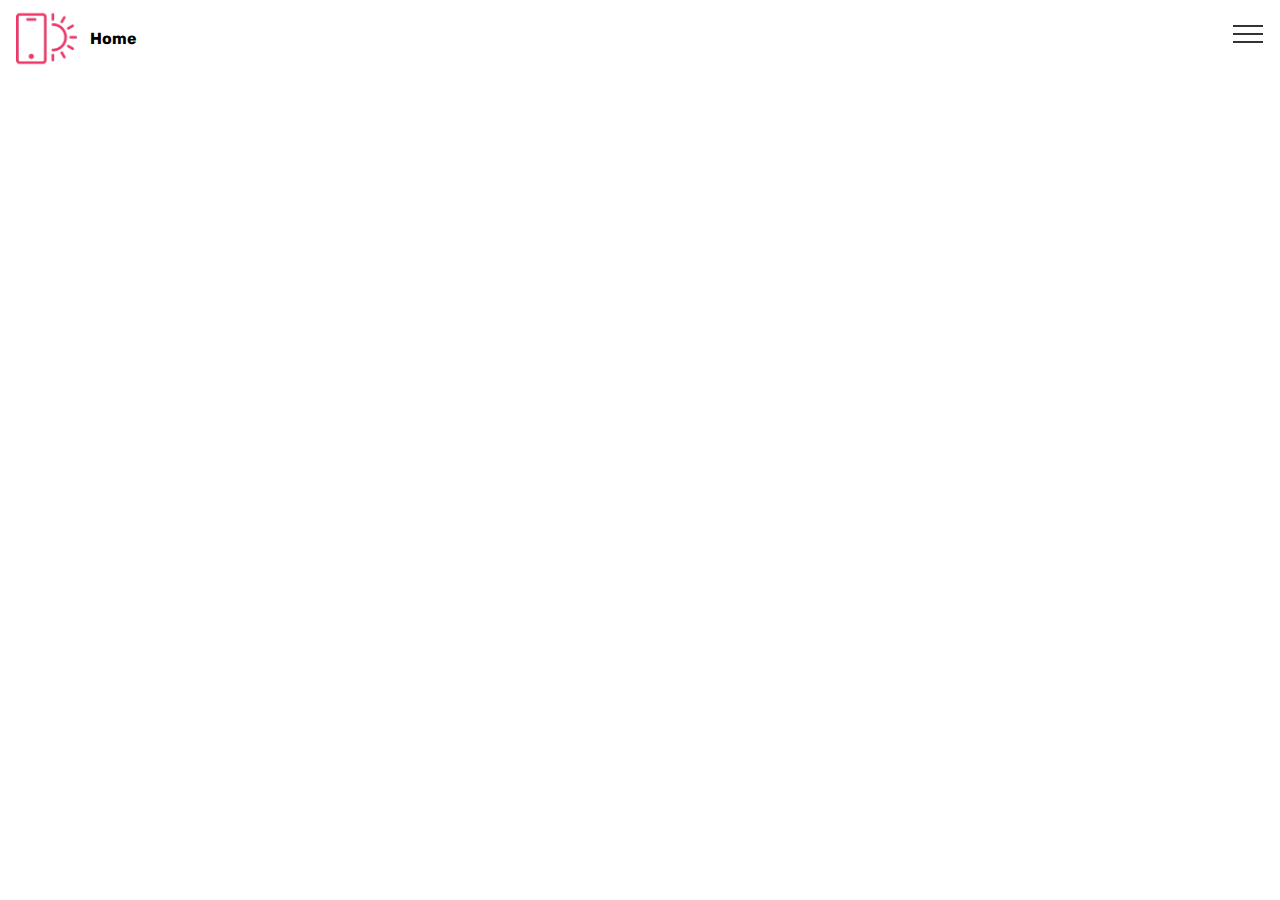
==== page1.html @ af526e58 "create github pages" ====
<!DOCTYPE html>
<html>
<head>
  <!-- Site made with Mobirise Website Builder v4.4.1, https://mobirise.com -->
  <meta charset="UTF-8">
  <meta http-equiv="X-UA-Compatible" content="IE=edge">
  <meta name="generator" content="Mobirise v4.4.1, mobirise.com">
  <meta name="viewport" content="width=device-width, initial-scale=1">
  <link rel="shortcut icon" href="assets/images/logo2.png" type="image/x-icon">
  <meta name="description" content="Website Maker Description">
  <title>Page 1</title>
  <link rel="stylesheet" href="assets/web/assets/mobirise-icons/mobirise-icons.css">
  <link rel="stylesheet" href="assets/tether/tether.min.css">
  <link rel="stylesheet" href="assets/bootstrap/css/bootstrap.min.css">
  <link rel="stylesheet" href="assets/bootstrap/css/bootstrap-grid.min.css">
  <link rel="stylesheet" href="assets/bootstrap/css/bootstrap-reboot.min.css">
  <link rel="stylesheet" href="assets/dropdown/css/style.css">
  <link rel="stylesheet" href="assets/theme/css/style.css">
  <link rel="stylesheet" href="assets/mobirise/css/mbr-additional.css" type="text/css">
  
  
  
</head>
<body>
<section class="menu cid-qCxR1X4GWR" once="menu" id="menu1-2" data-rv-view="623">

    

    <nav class="navbar navbar-expand beta-menu navbar-dropdown align-items-center collapsed">
        <button class="navbar-toggler navbar-toggler-right" type="button" data-toggle="collapse" data-target="#navbarSupportedContent" aria-controls="navbarSupportedContent" aria-expanded="false" aria-label="Toggle navigation">
            <div class="hamburger">
                <span></span>
                <span></span>
                <span></span>
                <span></span>
            </div>
        </button>
        <div class="menu-logo">
            <div class="navbar-brand">
                <span class="navbar-logo">
                    <a href="https://mobirise.com">
                         <img src="assets/images/logo2.png" alt="Mobirise" media-simple="true" style="height: 3.8rem;">
                    </a>
                </span>
                <span class="navbar-caption-wrap"><a class="navbar-caption text-black display-4" href="index.html">
                        Home</a></span>
            </div>
        </div>
        <div class="collapse navbar-collapse" id="navbarSupportedContent">
            <ul class="navbar-nav nav-dropdown nav-right" data-app-modern-menu="true"><li class="nav-item">
                    <a class="nav-link link text-black display-4" href="page2.html">Team</a>
                </li>
                <li class="nav-item dropdown">
                    <a class="nav-link link text-black display-4" href="page3.html">
                        
                        Vooronderzoek<br></a>
                </li><li class="nav-item"><a class="nav-link link text-black display-4" href="page3.html">
                        
                        Proces<br></a></li><li class="nav-item"><a class="nav-link link text-black display-4" href="page3.html">
                        
                        product<br><br><br></a></li></ul>
            
        </div>
    </nav>
</section>


  <section class="engine"><a href="https://mobirise.co/p">bootstrap navbar</a></section><script src="assets/web/assets/jquery/jquery.min.js"></script>
  <script src="assets/popper/popper.min.js"></script>
  <script src="assets/tether/tether.min.js"></script>
  <script src="assets/bootstrap/js/bootstrap.min.js"></script>
  <script src="assets/smooth-scroll/smooth-scroll.js"></script>
  <script src="assets/dropdown/js/script.min.js"></script>
  <script src="assets/touch-swipe/jquery.touch-swipe.min.js"></script>
  <script src="assets/theme/js/script.js"></script>
  
  
</body>
</html>
---- assets/web/assets/mobirise-icons/mobirise-icons.css ----
@font-face {
  font-family: 'MobiriseIcons';
  src:  url('mobirise-icons.eot?spat4u');
  src:  url('mobirise-icons.eot?spat4u#iefix') format('embedded-opentype'),
    url('mobirise-icons.ttf?spat4u') format('truetype'),
    url('mobirise-icons.woff?spat4u') format('woff'),
    url('mobirise-icons.svg?spat4u#MobiriseIcons') format('svg');
  font-weight: normal;
  font-style: normal;
}

[class^="mbri-"], [class*=" mbri-"] {
  /* use !important to prevent issues with browser extensions that change fonts */
  font-family: MobiriseIcons !important;
  speak: none;
  font-style: normal;
  font-weight: normal;
  font-variant: normal;
  text-transform: none;
  line-height: 1;

  /* Better Font Rendering =========== */
  -webkit-font-smoothing: antialiased;
  -moz-osx-font-smoothing: grayscale;
}

.mbri-add-submenu:before {
  content: "\e900";
}
.mbri-alert:before {
  content: "\e901";
}
.mbri-align-center:before {
  content: "\e902";
}
.mbri-align-justify:before {
  content: "\e903";
}
.mbri-align-left:before {
  content: "\e904";
}
.mbri-align-right:before {
  content: "\e905";
}
.mbri-android:before {
  content: "\e906";
}
.mbri-apple:before {
  content: "\e907";
}
.mbri-arrow-down:before {
  content: "\e908";
}
.mbri-arrow-next:before {
  content: "\e909";
}
.mbri-arrow-prev:before {
  content: "\e90a";
}
.mbri-arrow-up:before {
  content: "\e90b";
}
.mbri-bold:before {
  content: "\e90c";
}
.mbri-bookmark:before {
  content: "\e90d";
}
.mbri-bootstrap:before {
  content: "\e90e";
}
.mbri-briefcase:before {
  content: "\e90f";
}
.mbri-browse:before {
  content: "\e910";
}
.mbri-bulleted-list:before {
  content: "\e911";
}
.mbri-calendar:before {
  content: "\e912";
}
.mbri-camera:before {
  content: "\e913";
}
.mbri-cart-add:before {
  content: "\e914";
}
.mbri-cart-full:before {
  content: "\e915";
}
.mbri-cash:before {
  content: "\e916";
}
.mbri-change-style:before {
  content: "\e917";
}
.mbri-chat:before {
  content: "\e918";
}
.mbri-clock:before {
  content: "\e919";
}
.mbri-close:before {
  content: "\e91a";
}
.mbri-cloud:before {
  content: "\e91b";
}
.mbri-code:before {
  content: "\e91c";
}
.mbri-contact-form:before {
  content: "\e91d";
}
.mbri-credit-card:before {
  content: "\e91e";
}
.mbri-cursor-click:before {
  content: "\e91f";
}
.mbri-cust-feedback:before {
  content: "\e920";
}
.mbri-database:before {
  content: "\e921";
}
.mbri-delivery:before {
  content: "\e922";
}
.mbri-desktop:before {
  content: "\e923";
}
.mbri-devices:before {
  content: "\e924";
}
.mbri-down:before {
  content: "\e925";
}
.mbri-download:before {
  content: "\e989";
}
.mbri-drag-n-drop:before {
  content: "\e927";
}
.mbri-drag-n-drop2:before {
  content: "\e928";
}
.mbri-edit:before {
  content: "\e929";
}
.mbri-edit2:before {
  content: "\e92a";
}
.mbri-error:before {
  content: "\e92b";
}
.mbri-extension:before {
  content: "\e92c";
}
.mbri-features:before {
  content: "\e92d";
}
.mbri-file:before {
  content: "\e92e";
}
.mbri-flag:before {
  content: "\e92f";
}
.mbri-folder:before {
  content: "\e930";
}
.mbri-gift:before {
  content: "\e931";
}
.mbri-github:before {
  content: "\e932";
}
.mbri-globe:before {
  content: "\e933";
}
.mbri-globe-2:before {
  content: "\e934";
}
.mbri-growing-chart:before {
  content: "\e935";
}
.mbri-hearth:before {
  content: "\e936";
}
.mbri-help:before {
  content: "\e937";
}
.mbri-home:before {
  content: "\e938";
}
.mbri-hot-cup:before {
  content: "\e939";
}
.mbri-idea:before {
  content: "\e93a";
}
.mbri-image-gallery:before {
  content: "\e93b";
}
.mbri-image-slider:before {
  content: "\e93c";
}
.mbri-info:before {
  content: "\e93d";
}
.mbri-italic:before {
  content: "\e93e";
}
.mbri-key:before {
  content: "\e93f";
}
.mbri-laptop:before {
  content: "\e940";
}
.mbri-layers:before {
  content: "\e941";
}
.mbri-left-right:before {
  content: "\e942";
}
.mbri-left:before {
  content: "\e943";
}
.mbri-letter:before {
  content: "\e944";
}
.mbri-like:before {
  content: "\e945";
}
.mbri-link:before {
  content: "\e946";
}
.mbri-lock:before {
  content: "\e947";
}
.mbri-login:before {
  content: "\e948";
}
.mbri-logout:before {
  content: "\e949";
}
.mbri-magic-stick:before {
  content: "\e94a";
}
.mbri-map-pin:before {
  content: "\e94b";
}
.mbri-menu:before {
  content: "\e94c";
}
.mbri-mobile:before {
  content: "\e94d";
}
.mbri-mobile2:before {
  content: "\e94e";
}
.mbri-mobirise:before {
  content: "\e94f";
}
.mbri-more-horizontal:before {
  content: "\e950";
}
.mbri-more-vertical:before {
  content: "\e951";
}
.mbri-music:before {
  content: "\e952";
}
.mbri-new-file:before {
  content: "\e953";
}
.mbri-numbered-list:before {
  content: "\e954";
}
.mbri-opened-folder:before {
  content: "\e955";
}
.mbri-pages:before {
  content: "\e956";
}
.mbri-paper-plane:before {
  content: "\e957";
}
.mbri-paperclip:before {
  content: "\e958";
}
.mbri-photo:before {
  content: "\e959";
}
.mbri-photos:before {
  content: "\e95a";
}
.mbri-pin:before {
  content: "\e95b";
}
.mbri-play:before {
  content: "\e95c";
}
.mbri-plus:before {
  content: "\e95d";
}
.mbri-preview:before {
  content: "\e95e";
}
.mbri-print:before {
  content: "\e95f";
}
.mbri-protect:before {
  content: "\e960";
}
.mbri-question:before {
  content: "\e961";
}
.mbri-quote-left:before {
  content: "\e962";
}
.mbri-quote-right:before {
  content: "\e963";
}
.mbri-refresh:before {
  content: "\e964";
}
.mbri-responsive:before {
  content: "\e965";
}
.mbri-right:before {
  content: "\e966";
}
.mbri-rocket:before {
  content: "\e967";
}
.mbri-sad-face:before {
  content: "\e968";
}
.mbri-sale:before {
  content: "\e969";
}
.mbri-save:before {
  content: "\e96a";
}
.mbri-search:before {
  content: "\e96b";
}
.mbri-setting:before {
  content: "\e96c";
}
.mbri-setting2:before {
  content: "\e96d";
}
.mbri-setting3:before {
  content: "\e96e";
}
.mbri-share:before {
  content: "\e96f";
}
.mbri-shopping-bag:before {
  content: "\e970";
}
.mbri-shopping-basket:before {
  content: "\e971";
}
.mbri-shopping-cart:before {
  content: "\e972";
}
.mbri-sites:before {
  content: "\e973";
}
.mbri-smile-face:before {
  content: "\e974";
}
.mbri-speed:before {
  content: "\e975";
}
.mbri-star:before {
  content: "\e976";
}
.mbri-success:before {
  content: "\e977";
}
.mbri-sun:before {
  content: "\e978";
}
.mbri-sun2:before {
  content: "\e979";
}
.mbri-tablet:before {
  content: "\e97a";
}
.mbri-tablet-vertical:before {
  content: "\e97b";
}
.mbri-target:before {
  content: "\e97c";
}
.mbri-timer:before {
  content: "\e97d";
}
.mbri-to-ftp:before {
  content: "\e97e";
}
.mbri-to-local-drive:before {
  content: "\e97f";
}
.mbri-touch-swipe:before {
  content: "\e980";
}
.mbri-touch:before {
  content: "\e981";
}
.mbri-trash:before {
  content: "\e982";
}
.mbri-underline:before {
  content: "\e983";
}
.mbri-unlink:before {
  content: "\e984";
}
.mbri-unlock:before {
  content: "\e985";
}
.mbri-up-down:before {
  content: "\e986";
}
.mbri-up:before {
  content: "\e987";
}
.mbri-update:before {
  content: "\e988";
}
.mbri-upload:before {
 content: "\e926"; 
}
.mbri-user:before {
  content: "\e98a";
}
.mbri-user2:before {
  content: "\e98b";
}
.mbri-users:before {
  content: "\e98c";
}
.mbri-video:before {
  content: "\e98d";
}
.mbri-video-play:before {
  content: "\e98e";
}
.mbri-watch:before {
  content: "\e98f";
}
.mbri-website-theme:before {
  content: "\e990";
}
.mbri-wifi:before {
  content: "\e991";
}
.mbri-windows:before {
  content: "\e992";
}
.mbri-zoom-out:before {
  content: "\e993";
}
.mbri-redo:before {
  content: "\e994";
}
.mbri-undo:before {
  content: "\e995";
}
---- assets/dropdown/css/style.css ----
.navbar-dropdown {
  left: 0;
  padding: 0;
  position: absolute;
  right: 0;
  top: 0;
  transition: all 0.45s ease;
  z-index: 1030;
  background: #282828; }
  .navbar-dropdown .navbar-logo {
    margin-right: 0.8rem;
    transition: margin 0.3s ease-in-out;
    vertical-align: middle; }
    .navbar-dropdown .navbar-logo img {
      height: 3.125rem;
      transition: all 0.3s ease-in-out; }
    .navbar-dropdown .navbar-logo.mbr-iconfont {
      font-size: 3.125rem;
      line-height: 3.125rem; }
  .navbar-dropdown .navbar-caption {
    font-weight: 700;
    white-space: normal;
    vertical-align: -4px;
    line-height: 3.125rem !important; }
    .navbar-dropdown .navbar-caption, .navbar-dropdown .navbar-caption:hover {
      color: inherit;
      text-decoration: none; }
  .navbar-dropdown .mbr-iconfont + .navbar-caption {
    vertical-align: -1px; }
  .navbar-dropdown.navbar-fixed-top {
    position: fixed; }
  .navbar-dropdown .navbar-brand span {
    vertical-align: -4px; }
  .navbar-dropdown.bg-color.transparent {
    background: none; }
  .navbar-dropdown.navbar-short .navbar-brand {
    padding: 0.625rem 0; }
    .navbar-dropdown.navbar-short .navbar-brand span {
      vertical-align: -1px; }
  .navbar-dropdown.navbar-short .navbar-caption {
    line-height: 2.375rem !important;
    vertical-align: -2px; }
  .navbar-dropdown.navbar-short .navbar-logo {
    margin-right: 0.5rem; }
    .navbar-dropdown.navbar-short .navbar-logo img {
      height: 2.375rem; }
    .navbar-dropdown.navbar-short .navbar-logo.mbr-iconfont {
      font-size: 2.375rem;
      line-height: 2.375rem; }
  .navbar-dropdown.navbar-short .mbr-table-cell {
    height: 3.625rem; }
  .navbar-dropdown .navbar-close {
    left: 0.6875rem;
    position: fixed;
    top: 0.75rem;
    z-index: 1000; }
  .navbar-dropdown .hamburger-icon {
    content: "";
    display: inline-block;
    vertical-align: middle;
    width: 16px;
    -webkit-box-shadow: 0 -6px 0 1px #282828,0 0 0 1px #282828,0 6px 0 1px #282828;
    -moz-box-shadow: 0 -6px 0 1px #282828,0 0 0 1px #282828,0 6px 0 1px #282828;
    box-shadow: 0 -6px 0 1px #282828,0 0 0 1px #282828,0 6px 0 1px #282828; }

.dropdown-menu .dropdown-toggle[data-toggle="dropdown-submenu"]::after {
  border-bottom: 0.35em solid transparent;
  border-left: 0.35em solid;
  border-right: 0;
  border-top: 0.35em solid transparent;
  margin-left: 0.3rem; }

.dropdown-menu .dropdown-item:focus {
  outline: 0; }

.nav-dropdown {
  font-size: 0.75rem;
  font-weight: 500;
  height: auto !important; }
  .nav-dropdown .nav-btn {
    padding-left: 1rem; }
  .nav-dropdown .link {
    margin: .667em 1.667em;
    font-weight: 500;
    padding: 0;
    transition: color .2s ease-in-out; }
    .nav-dropdown .link.dropdown-toggle {
      margin-right: 2.583em; }
      .nav-dropdown .link.dropdown-toggle::after {
        margin-left: .25rem;
        border-top: 0.35em solid;
        border-right: 0.35em solid transparent;
        border-left: 0.35em solid transparent;
        border-bottom: 0; }
      .nav-dropdown .link.dropdown-toggle[aria-expanded="true"] {
        margin: 0;
        padding: 0.667em 3.263em  0.667em 1.667em; }
  .nav-dropdown .link::after,
  .nav-dropdown .dropdown-item::after {
    color: inherit; }
  .nav-dropdown .btn {
    font-size: 0.75rem;
    font-weight: 700;
    letter-spacing: 0;
    margin-bottom: 0;
    padding-left: 1.25rem;
    padding-right: 1.25rem; }
  .nav-dropdown .dropdown-menu {
    border-radius: 0;
    border: 0;
    left: 0;
    margin: 0;
    padding-bottom: 1.25rem;
    padding-top: 1.25rem;
    position: relative; }
  .nav-dropdown .dropdown-submenu {
    margin-left: 0.125rem;
    top: 0; }
  .nav-dropdown .dropdown-item {
    font-weight: 500;
    line-height: 2;
    padding: 0.3846em 4.615em 0.3846em 1.5385em;
    position: relative;
    transition: color .2s ease-in-out, background-color .2s ease-in-out; }
    .nav-dropdown .dropdown-item::after {
      margin-top: -0.3077em;
      position: absolute;
      right: 1.1538em;
      top: 50%; }
    .nav-dropdown .dropdown-item:focus, .nav-dropdown .dropdown-item:hover {
      background: none; }

@media (max-width: 767px) {
  .nav-dropdown.navbar-toggleable-sm {
    bottom: 0;
    display: none;
    left: 0;
    overflow-x: hidden;
    position: fixed;
    top: 0;
    transform: translateX(-100%);
    -ms-transform: translateX(-100%);
    -webkit-transform: translateX(-100%);
    width: 18.75rem;
    z-index: 999; } }
.nav-dropdown.navbar-toggleable-xl {
  bottom: 0;
  display: none;
  left: 0;
  overflow-x: hidden;
  position: fixed;
  top: 0;
  transform: translateX(-100%);
  -ms-transform: translateX(-100%);
  -webkit-transform: translateX(-100%);
  width: 18.75rem;
  z-index: 999; }

.nav-dropdown-sm {
  display: block !important;
  overflow-x: hidden;
  overflow: auto;
  padding-top: 3.875rem; }
  .nav-dropdown-sm::after {
    content: "";
    display: block;
    height: 3rem;
    width: 100%; }
  .nav-dropdown-sm.collapse.in ~ .navbar-close {
    display: block !important; }
  .nav-dropdown-sm.collapsing, .nav-dropdown-sm.collapse.in {
    transform: translateX(0);
    -ms-transform: translateX(0);
    -webkit-transform: translateX(0);
    transition: all 0.25s ease-out;
    -webkit-transition: all 0.25s ease-out;
    background: #282828; }
  .nav-dropdown-sm.collapsing[aria-expanded="false"] {
    transform: translateX(-100%);
    -ms-transform: translateX(-100%);
    -webkit-transform: translateX(-100%); }
  .nav-dropdown-sm .nav-item {
    display: block;
    margin-left: 0 !important;
    padding-left: 0; }
  .nav-dropdown-sm .link,
  .nav-dropdown-sm .dropdown-item {
    border-top: 1px dotted rgba(255, 255, 255, 0.1);
    font-size: 0.8125rem;
    line-height: 1.6;
    margin: 0 !important;
    padding: 0.875rem 2.4rem 0.875rem 1.5625rem !important;
    position: relative;
    white-space: normal; }
    .nav-dropdown-sm .link:focus, .nav-dropdown-sm .link:hover,
    .nav-dropdown-sm .dropdown-item:focus,
    .nav-dropdown-sm .dropdown-item:hover {
      background: rgba(0, 0, 0, 0.2) !important;
      color: #c0a375; }
  .nav-dropdown-sm .nav-btn {
    position: relative;
    padding: 1.5625rem 1.5625rem 0 1.5625rem; }
    .nav-dropdown-sm .nav-btn::before {
      border-top: 1px dotted rgba(255, 255, 255, 0.1);
      content: "";
      left: 0;
      position: absolute;
      top: 0;
      width: 100%; }
    .nav-dropdown-sm .nav-btn + .nav-btn {
      padding-top: 0.625rem; }
      .nav-dropdown-sm .nav-btn + .nav-btn::before {
        display: none; }
  .nav-dropdown-sm .btn {
    padding: 0.625rem 0; }
  .nav-dropdown-sm .dropdown-toggle[data-toggle="dropdown-submenu"]::after {
    margin-left: .25rem;
    border-top: 0.35em solid;
    border-right: 0.35em solid transparent;
    border-left: 0.35em solid transparent;
    border-bottom: 0; }
  .nav-dropdown-sm .dropdown-toggle[data-toggle="dropdown-submenu"][aria-expanded="true"]::after {
    border-top: 0;
    border-right: 0.35em solid transparent;
    border-left: 0.35em solid transparent;
    border-bottom: 0.35em solid; }
  .nav-dropdown-sm .dropdown-menu {
    margin: 0;
    padding: 0;
    position: relative;
    top: 0;
    left: 0;
    width: 100%;
    border: 0;
    float: none;
    border-radius: 0;
    background: none; }
  .nav-dropdown-sm .dropdown-submenu {
    left: 100%;
    margin-left: 0.125rem;
    margin-top: -1.25rem;
    top: 0; }

.navbar-toggleable-sm .nav-dropdown .dropdown-menu {
  position: absolute; }

.navbar-toggleable-sm .nav-dropdown .dropdown-submenu {
  left: 100%;
  margin-left: 0.125rem;
  margin-top: -1.25rem;
  top: 0; }

.navbar-toggleable-sm.opened .nav-dropdown .dropdown-menu {
  position: relative; }

.navbar-toggleable-sm.opened .nav-dropdown .dropdown-submenu {
  left: 0;
  margin-left: 00rem;
  margin-top: 0rem;
  top: 0; }

.is-builder .nav-dropdown.collapsing {
  transition: none !important; }

/*# sourceMappingURL=style.css.map */
---- assets/theme/css/style.css ----
.engine {
	position: absolute;
	text-indent: -2400px;
	text-align: center;
	padding: 0;
	top: 0;
	left: -2400px;
}/*!
 * Mobirise v4 theme (https://mobirise.com/)
 * Copyright 2017 Mobirise
 */
section {
  background-color: #eeeeee; }

section,
.container,
.container-fluid {
  position: relative;
  word-wrap: break-word; }

a.mbr-iconfont:hover {
  text-decoration: none; }

.article .lead p, .article .lead ul, .article .lead ol, .article .lead pre, .article .lead blockquote {
  margin-bottom: 0; }

a {
  font-style: normal;
  font-weight: 400;
  cursor: pointer; }
  a, a:hover {
    text-decoration: none; }

figure {
  margin-bottom: 0; }

body {
  color: #232323; }

h1, h2, h3, h4, h5, h6,
.h1, .h2, .h3, .h4, .h5, .h6,
.display-1, .display-2, .display-3, .display-4 {
  line-height: 1;
  word-break: break-word;
  word-wrap: break-word; }

b, strong {
  font-weight: bold; }

blockquote {
  padding: 10px 0 10px 20px;
  position: relative;
  border-left: 2px solid;
  border-color: #ff3366; }

input:-webkit-autofill, input:-webkit-autofill:hover, input:-webkit-autofill:focus, input:-webkit-autofill:active {
  transition-delay: 9999s;
  transition-property: background-color, color; }

textarea[type="hidden"] {
  display: none; }

body {
  position: relative; }

section {
  background-position: 50% 50%;
  background-repeat: no-repeat;
  background-size: cover; }
  section .mbr-background-video,
  section .mbr-background-video-preview {
    position: absolute;
    bottom: 0;
    left: 0;
    right: 0;
    top: 0; }

.hidden {
  visibility: hidden; }

.mbr-z-index20 {
  z-index: 20; }

/*! Base colors */
.mbr-white {
  color: #ffffff; }

.mbr-black {
  color: #000000; }

.mbr-bg-white {
  background-color: #ffffff; }

.mbr-bg-black {
  background-color: #000000; }

/*! Text-aligns */
.align-left {
  text-align: left; }

.align-center {
  text-align: center; }

.align-right {
  text-align: right; }

@media (max-width: 767px) {
  .align-left, .align-center, .align-right, .mbr-section-btn, .mbr-section-title {
    text-align: center; } }
/*! Font-weight  */
.mbr-light {
  font-weight: 300; }

.mbr-regular {
  font-weight: 400; }

.mbr-semibold {
  font-weight: 500; }

.mbr-bold {
  font-weight: 700; }

/*! Media  */
.media-size-item {
  -webkit-flex: 1 1 auto;
  -moz-flex: 1 1 auto;
  -ms-flex: 1 1 auto;
  -o-flex: 1 1 auto;
  flex: 1 1 auto; }

.media-content {
  -webkit-flex-basis: 100%;
  flex-basis: 100%; }

.media-container-row {
  display: -ms-flexbox;
  display: -webkit-flex;
  display: flex;
  -webkit-flex-direction: row;
  -ms-flex-direction: row;
  flex-direction: row;
  -webkit-flex-wrap: wrap;
  -ms-flex-wrap: wrap;
  flex-wrap: wrap;
  -webkit-justify-content: center;
  -ms-flex-pack: center;
  justify-content: center;
  -webkit-align-content: center;
  -ms-flex-line-pack: center;
  align-content: center;
  -webkit-align-items: start;
  -ms-flex-align: start;
  align-items: start; }
  .media-container-row .media-size-item {
    width: 400px; }

.media-container-column {
  display: -ms-flexbox;
  display: -webkit-flex;
  display: flex;
  -webkit-flex-direction: column;
  -ms-flex-direction: column;
  flex-direction: column;
  -webkit-flex-wrap: wrap;
  -ms-flex-wrap: wrap;
  flex-wrap: wrap;
  -webkit-justify-content: center;
  -ms-flex-pack: center;
  justify-content: center;
  -webkit-align-content: center;
  -ms-flex-line-pack: center;
  align-content: center;
  -webkit-align-items: stretch;
  -ms-flex-align: stretch;
  align-items: stretch; }
  .media-container-column > * {
    width: 100%; }

@media (min-width: 992px) {
  .media-container-row {
    -webkit-flex-wrap: nowrap;
    -ms-flex-wrap: nowrap;
    flex-wrap: nowrap; } }
figure {
  overflow: hidden; }

figure[mbr-media-size] {
  transition: width 0.1s; }

.mbr-figure img, .mbr-figure iframe {
  display: block;
  width: 100%; }

.card {
  background-color: transparent;
  border: none; }

.card-img {
  text-align: center;
  flex-shrink: 0; }

.media {
  max-width: 100%;
  margin: 0 auto; }

.mbr-figure {
  -ms-flex-item-align: center;
  -ms-grid-row-align: center;
  -webkit-align-self: center;
  align-self: center; }

.media-container > div {
  max-width: 100%; }

.mbr-figure img, .card-img img {
  width: 100%; }

@media (max-width: 991px) {
  .media-size-item {
    width: auto !important; }

  .media {
    width: auto; }

  .mbr-figure {
    width: 100% !important; } }
/*! Buttons */
.mbr-section-btn {
  margin-left: -.25rem;
  margin-right: -.25rem;
  font-size: 0; }

nav .mbr-section-btn {
  margin-left: 0rem;
  margin-right: 0rem; }

/*! Btn icon margin */
.btn .mbr-iconfont, .btn.btn-sm .mbr-iconfont {
  cursor: pointer;
  margin-right: 0.5rem; }

.btn.btn-md .mbr-iconfont, .btn.btn-md .mbr-iconfont {
  margin-right: 0.8rem; }

.mbr-regular {
  font-weight: 400; }

.mbr-semibold {
  font-weight: 500; }

.mbr-bold {
  font-weight: 700; }

[type="submit"] {
  -webkit-appearance: none; }

/*! Full-screen */
.mbr-fullscreen .mbr-overlay {
  min-height: 100vh; }

.mbr-fullscreen {
  display: flex;
  display: -webkit-flex;
  display: -moz-flex;
  display: -ms-flex;
  display: -o-flex;
  align-items: center;
  -webkit-align-items: center;
  min-height: 100vh;
  padding-top: 3rem;
  padding-bottom: 3rem; }

/*! Map */
.map {
  height: 25rem;
  position: relative; }
  .map iframe {
    width: 100%;
    height: 100%; }

/* Form */
.form-asterisk {
  font-family: initial;
  position: absolute;
  top: -2px;
  font-weight: normal; }

/*! Scroll to top arrow */
.mbr-arrow-up {
  bottom: 25px;
  right: 90px;
  position: fixed;
  text-align: right;
  z-index: 5000;
  color: #ffffff;
  font-size: 32px;
  transform: rotate(180deg);
  -webkit-transform: rotate(180deg); }

.mbr-arrow-up a {
  background: rgba(0, 0, 0, 0.2);
  border-radius: 3px;
  color: #fff;
  display: inline-block;
  height: 60px;
  width: 60px;
  outline-style: none !important;
  position: relative;
  text-decoration: none;
  transition: all .3s ease-in-out;
  cursor: pointer;
  text-align: center; }
  .mbr-arrow-up a:hover {
    background-color: rgba(0, 0, 0, 0.4); }
  .mbr-arrow-up a i {
    line-height: 60px; }

.mbr-arrow-up-icon {
  display: block;
  color: #fff; }

.mbr-arrow-up-icon::before {
  content: "\203a";
  display: inline-block;
  font-family: serif;
  font-size: 32px;
  line-height: 1;
  font-style: normal;
  position: relative;
  top: 6px;
  left: -4px;
  -webkit-transform: rotate(-90deg);
  transform: rotate(-90deg); }

/*! Arrow Down */
.mbr-arrow {
  position: absolute;
  bottom: 45px;
  left: 50%;
  width: 60px;
  height: 60px;
  cursor: pointer;
  background-color: rgba(80, 80, 80, 0.5);
  border-radius: 50%;
  -webkit-transform: translateX(-50%);
  transform: translateX(-50%); }
  .mbr-arrow > a {
    display: inline-block;
    text-decoration: none;
    outline-style: none;
    -webkit-animation: arrowdown 1.7s ease-in-out infinite;
    animation: arrowdown 1.7s ease-in-out infinite; }
    .mbr-arrow > a > i {
      position: absolute;
      top: -2px;
      left: 15px;
      font-size: 2rem; }

@keyframes arrowdown {
  0% {
    transform: translateY(0px);
    -webkit-transform: translateY(0px); }
  50% {
    transform: translateY(-5px);
    -webkit-transform: translateY(-5px); }
  100% {
    transform: translateY(0px);
    -webkit-transform: translateY(0px); } }
@-webkit-keyframes arrowdown {
  0% {
    transform: translateY(0px);
    -webkit-transform: translateY(0px); }
  50% {
    transform: translateY(-5px);
    -webkit-transform: translateY(-5px); }
  100% {
    transform: translateY(0px);
    -webkit-transform: translateY(0px); } }
@media (max-width: 500px) {
  .mbr-arrow-up {
    left: 50%;
    right: auto;
    transform: translateX(-50%) rotate(180deg);
    -webkit-transform: translateX(-50%) rotate(180deg); } }
/*Gradients animation*/
@keyframes gradient-animation {
  from {
    background-position: 0% 100%;
    animation-timing-function: ease-in-out; }
  to {
    background-position: 100% 0%;
    animation-timing-function: ease-in-out; } }
@-webkit-keyframes gradient-animation {
  from {
    background-position: 0% 100%;
    animation-timing-function: ease-in-out; }
  to {
    background-position: 100% 0%;
    animation-timing-function: ease-in-out; } }
.bg-gradient {
  background-size: 200% 200%;
  animation: gradient-animation 5s infinite alternate;
  -webkit-animation: gradient-animation 5s infinite alternate; }

.menu .navbar-brand {
  display: -webkit-flex; }
  .menu .navbar-brand span {
    display: flex;
    display: -webkit-flex; }
  .menu .navbar-brand .navbar-caption-wrap {
    display: -webkit-flex; }
  .menu .navbar-brand .navbar-logo img {
    display: -webkit-flex; }
@media (min-width: 768px) and (max-width: 991px) {
  .menu .navbar-toggleable-sm .navbar-nav {
    display: -webkit-box;
    display: -webkit-flex;
    display: -ms-flexbox; } }
@media (min-width: 992px) {
  .menu .navbar-nav.nav-dropdown {
    display: -webkit-flex; }
  .menu .navbar-toggleable-sm .navbar-collapse {
    display: -webkit-flex !important; } }

/*# sourceMappingURL=style.css.map */
---- assets/mobirise/css/mbr-additional.css ----
@import url(https://fonts.googleapis.com/css?family=Rubik:300,300i,400,400i,500,500i,700,700i,900,900i);





body {
  font-style: normal;
  line-height: 1.5;
}
.mbr-section-title {
  font-style: normal;
  line-height: 1.2;
}
.mbr-section-subtitle {
  line-height: 1.3;
}
.mbr-text {
  font-style: normal;
  line-height: 1.6;
}
.display-1 {
  font-family: 'Rubik', sans-serif;
  font-size: 4.25rem;
}
.display-1 > .mbr-iconfont {
  font-size: 6.8rem;
}
.display-2 {
  font-family: 'Rubik', sans-serif;
  font-size: 3rem;
}
.display-2 > .mbr-iconfont {
  font-size: 4.8rem;
}
.display-4 {
  font-family: 'Rubik', sans-serif;
  font-size: 1rem;
}
.display-4 > .mbr-iconfont {
  font-size: 1.6rem;
}
.display-5 {
  font-family: 'Rubik', sans-serif;
  font-size: 1.5rem;
}
.display-5 > .mbr-iconfont {
  font-size: 2.4rem;
}
.display-7 {
  font-family: 'Rubik', sans-serif;
  font-size: 1rem;
}
.display-7 > .mbr-iconfont {
  font-size: 1.6rem;
}
/* ---- Fluid typography for mobile devices ---- */
/* 1.4 - font scale ratio ( bootstrap == 1.42857 ) */
/* 100vw - current viewport width */
/* (48 - 20)  48 == 48rem == 768px, 20 == 20rem == 320px(minimal supported viewport) */
/* 0.65 - min scale variable, may vary */
@media (max-width: 768px) {
  .display-1 {
    font-size: 3.4rem;
    font-size: calc( 2.1374999999999997rem + (4.25 - 2.1374999999999997) * ((100vw - 20rem) / (48 - 20)));
    line-height: calc( 1.4 * (2.1374999999999997rem + (4.25 - 2.1374999999999997) * ((100vw - 20rem) / (48 - 20))));
  }
  .display-2 {
    font-size: 2.4rem;
    font-size: calc( 1.7rem + (3 - 1.7) * ((100vw - 20rem) / (48 - 20)));
    line-height: calc( 1.4 * (1.7rem + (3 - 1.7) * ((100vw - 20rem) / (48 - 20))));
  }
  .display-4 {
    font-size: 0.8rem;
    font-size: calc( 1rem + (1 - 1) * ((100vw - 20rem) / (48 - 20)));
    line-height: calc( 1.4 * (1rem + (1 - 1) * ((100vw - 20rem) / (48 - 20))));
  }
  .display-5 {
    font-size: 1.2rem;
    font-size: calc( 1.175rem + (1.5 - 1.175) * ((100vw - 20rem) / (48 - 20)));
    line-height: calc( 1.4 * (1.175rem + (1.5 - 1.175) * ((100vw - 20rem) / (48 - 20))));
  }
}
/* Buttons */
.btn {
  font-weight: 500;
  border-width: 2px;
  font-style: normal;
  letter-spacing: 1px;
  margin: .4rem .8rem;
  white-space: normal;
  -webkit-transition: all 0.3s ease-in-out;
  -moz-transition: all 0.3s ease-in-out;
  transition: all 0.3s ease-in-out;
  padding: 1rem 3rem;
  border-radius: 3px;
  display: inline-flex;
  align-items: center;
  justify-content: center;
  word-break: break-word;
}
.btn-sm {
  font-weight: 500;
  letter-spacing: 1px;
  -webkit-transition: all 0.3s ease-in-out;
  -moz-transition: all 0.3s ease-in-out;
  transition: all 0.3s ease-in-out;
  padding: 0.6rem 1.5rem;
  border-radius: 3px;
}
.btn-md {
  font-weight: 500;
  letter-spacing: 1px;
  margin: .4rem .8rem !important;
  -webkit-transition: all 0.3s ease-in-out;
  -moz-transition: all 0.3s ease-in-out;
  transition: all 0.3s ease-in-out;
  padding: 1rem 3rem;
  border-radius: 3px;
}
.btn-lg {
  font-weight: 500;
  letter-spacing: 1px;
  margin: .4rem .8rem !important;
  -webkit-transition: all 0.3s ease-in-out;
  -moz-transition: all 0.3s ease-in-out;
  transition: all 0.3s ease-in-out;
  padding: 1.2rem 3.2rem;
  border-radius: 3px;
}
.bg-primary {
  background-color: #149dcc !important;
}
.bg-success {
  background-color: #f7ed4a !important;
}
.bg-info {
  background-color: #82786e !important;
}
.bg-warning {
  background-color: #879a9f !important;
}
.bg-danger {
  background-color: #b1a374 !important;
}
.btn-primary,
.btn-primary:active {
  background-color: #149dcc;
  border-color: #149dcc;
  color: #ffffff;
}
.btn-primary:hover,
.btn-primary:focus,
.btn-primary.focus,
.btn-primary.active {
  color: #ffffff;
  background-color: #0d6786;
  border-color: #0d6786;
}
.btn-primary.disabled,
.btn-primary:disabled {
  color: #ffffff !important;
  background-color: #0d6786 !important;
  border-color: #0d6786 !important;
}
.btn-secondary,
.btn-secondary:active {
  background-color: #ff3366;
  border-color: #ff3366;
  color: #ffffff;
}
.btn-secondary:hover,
.btn-secondary:focus,
.btn-secondary.focus,
.btn-secondary.active {
  color: #ffffff;
  background-color: #e50039;
  border-color: #e50039;
}
.btn-secondary.disabled,
.btn-secondary:disabled {
  color: #ffffff !important;
  background-color: #e50039 !important;
  border-color: #e50039 !important;
}
.btn-info,
.btn-info:active {
  background-color: #82786e;
  border-color: #82786e;
  color: #ffffff;
}
.btn-info:hover,
.btn-info:focus,
.btn-info.focus,
.btn-info.active {
  color: #ffffff;
  background-color: #59524b;
  border-color: #59524b;
}
.btn-info.disabled,
.btn-info:disabled {
  color: #ffffff !important;
  background-color: #59524b !important;
  border-color: #59524b !important;
}
.btn-success,
.btn-success:active {
  background-color: #f7ed4a;
  border-color: #f7ed4a;
  color: #ffffff;
}
.btn-success:hover,
.btn-success:focus,
.btn-success.focus,
.btn-success.active {
  color: #ffffff;
  background-color: #eadd0a;
  border-color: #eadd0a;
}
.btn-success.disabled,
.btn-success:disabled {
  color: #ffffff !important;
  background-color: #eadd0a !important;
  border-color: #eadd0a !important;
}
.btn-warning,
.btn-warning:active {
  background-color: #879a9f;
  border-color: #879a9f;
  color: #ffffff;
}
.btn-warning:hover,
.btn-warning:focus,
.btn-warning.focus,
.btn-warning.active {
  color: #ffffff;
  background-color: #617479;
  border-color: #617479;
}
.btn-warning.disabled,
.btn-warning:disabled {
  color: #ffffff !important;
  background-color: #617479 !important;
  border-color: #617479 !important;
}
.btn-danger,
.btn-danger:active {
  background-color: #b1a374;
  border-color: #b1a374;
  color: #ffffff;
}
.btn-danger:hover,
.btn-danger:focus,
.btn-danger.focus,
.btn-danger.active {
  color: #ffffff;
  background-color: #8b7d4e;
  border-color: #8b7d4e;
}
.btn-danger.disabled,
.btn-danger:disabled {
  color: #ffffff !important;
  background-color: #8b7d4e !important;
  border-color: #8b7d4e !important;
}
.btn-white {
  color: #333333 !important;
}
.btn-white,
.btn-white:active {
  background-color: #ffffff;
  border-color: #ffffff;
  color: #ffffff;
}
.btn-white:hover,
.btn-white:focus,
.btn-white.focus,
.btn-white.active {
  color: #ffffff;
  background-color: #d4d4d4;
  border-color: #d4d4d4;
}
.btn-white.disabled,
.btn-white:disabled {
  color: #ffffff !important;
  background-color: #d4d4d4 !important;
  border-color: #d4d4d4 !important;
}
.btn-black,
.btn-black:active {
  background-color: #333333;
  border-color: #333333;
  color: #ffffff;
}
.btn-black:hover,
.btn-black:focus,
.btn-black.focus,
.btn-black.active {
  color: #ffffff;
  background-color: #0d0d0d;
  border-color: #0d0d0d;
}
.btn-black.disabled,
.btn-black:disabled {
  color: #ffffff !important;
  background-color: #0d0d0d !important;
  border-color: #0d0d0d !important;
}
.btn-primary-outline,
.btn-primary-outline:active {
  background: none;
  border-color: #0b566f;
  color: #0b566f;
}
.btn-primary-outline:hover,
.btn-primary-outline:focus,
.btn-primary-outline.focus,
.btn-primary-outline.active {
  color: #ffffff;
  background-color: #149dcc;
  border-color: #149dcc;
}
.btn-primary-outline.disabled,
.btn-primary-outline:disabled {
  color: #ffffff !important;
  background-color: #149dcc !important;
  border-color: #149dcc !important;
}
.btn-secondary-outline,
.btn-secondary-outline:active {
  background: none;
  border-color: #cc0033;
  color: #cc0033;
}
.btn-secondary-outline:hover,
.btn-secondary-outline:focus,
.btn-secondary-outline.focus,
.btn-secondary-outline.active {
  color: #ffffff;
  background-color: #ff3366;
  border-color: #ff3366;
}
.btn-secondary-outline.disabled,
.btn-secondary-outline:disabled {
  color: #ffffff !important;
  background-color: #ff3366 !important;
  border-color: #ff3366 !important;
}
.btn-info-outline,
.btn-info-outline:active {
  background: none;
  border-color: #4b453f;
  color: #4b453f;
}
.btn-info-outline:hover,
.btn-info-outline:focus,
.btn-info-outline.focus,
.btn-info-outline.active {
  color: #ffffff;
  background-color: #82786e;
  border-color: #82786e;
}
.btn-info-outline.disabled,
.btn-info-outline:disabled {
  color: #ffffff !important;
  background-color: #82786e !important;
  border-color: #82786e !important;
}
.btn-success-outline,
.btn-success-outline:active {
  background: none;
  border-color: #d2c609;
  color: #d2c609;
}
.btn-success-outline:hover,
.btn-success-outline:focus,
.btn-success-outline.focus,
.btn-success-outline.active {
  color: #ffffff;
  background-color: #f7ed4a;
  border-color: #f7ed4a;
}
.btn-success-outline.disabled,
.btn-success-outline:disabled {
  color: #ffffff !important;
  background-color: #f7ed4a !important;
  border-color: #f7ed4a !important;
}
.btn-warning-outline,
.btn-warning-outline:active {
  background: none;
  border-color: #55666b;
  color: #55666b;
}
.btn-warning-outline:hover,
.btn-warning-outline:focus,
.btn-warning-outline.focus,
.btn-warning-outline.active {
  color: #ffffff;
  background-color: #879a9f;
  border-color: #879a9f;
}
.btn-warning-outline.disabled,
.btn-warning-outline:disabled {
  color: #ffffff !important;
  background-color: #879a9f !important;
  border-color: #879a9f !important;
}
.btn-danger-outline,
.btn-danger-outline:active {
  background: none;
  border-color: #7a6e45;
  color: #7a6e45;
}
.btn-danger-outline:hover,
.btn-danger-outline:focus,
.btn-danger-outline.focus,
.btn-danger-outline.active {
  color: #ffffff;
  background-color: #b1a374;
  border-color: #b1a374;
}
.btn-danger-outline.disabled,
.btn-danger-outline:disabled {
  color: #ffffff !important;
  background-color: #b1a374 !important;
  border-color: #b1a374 !important;
}
.btn-black-outline,
.btn-black-outline:active {
  background: none;
  border-color: #000000;
  color: #000000;
}
.btn-black-outline:hover,
.btn-black-outline:focus,
.btn-black-outline.focus,
.btn-black-outline.active {
  color: #ffffff;
  background-color: #333333;
  border-color: #333333;
}
.btn-black-outline.disabled,
.btn-black-outline:disabled {
  color: #ffffff !important;
  background-color: #333333 !important;
  border-color: #333333 !important;
}
.btn-white-outline,
.btn-white-outline:active,
.btn-white-outline.active {
  background: none;
  border-color: #ffffff;
  color: #ffffff;
}
.btn-white-outline:hover,
.btn-white-outline:focus,
.btn-white-outline.focus {
  color: #333333;
  background-color: #ffffff;
  border-color: #ffffff;
}
.text-primary {
  color: #149dcc !important;
}
.text-secondary {
  color: #ff3366 !important;
}
.text-success {
  color: #f7ed4a !important;
}
.text-info {
  color: #82786e !important;
}
.text-warning {
  color: #879a9f !important;
}
.text-danger {
  color: #b1a374 !important;
}
.text-white {
  color: #ffffff !important;
}
.text-black {
  color: #000000 !important;
}
a.text-primary:hover,
a.text-primary:focus {
  color: #0b566f !important;
}
a.text-secondary:hover,
a.text-secondary:focus {
  color: #cc0033 !important;
}
a.text-success:hover,
a.text-success:focus {
  color: #d2c609 !important;
}
a.text-info:hover,
a.text-info:focus {
  color: #4b453f !important;
}
a.text-warning:hover,
a.text-warning:focus {
  color: #55666b !important;
}
a.text-danger:hover,
a.text-danger:focus {
  color: #7a6e45 !important;
}
a.text-white:hover,
a.text-white:focus {
  color: #b3b3b3 !important;
}
a.text-black:hover,
a.text-black:focus {
  color: #4d4d4d !important;
}
.alert-success {
  background-color: #70c770;
}
.alert-info {
  background-color: #82786e;
}
.alert-warning {
  background-color: #879a9f;
}
.alert-danger {
  background-color: #b1a374;
}
.mbr-section-btn a.btn:not(.btn-form) {
  border-radius: 100px;
}
.mbr-section-btn a.btn:not(.btn-form):hover {
  box-shadow: 0 10px 40px 0 rgba(0, 0, 0, 0.2);
}
.mbr-gallery-filter li a {
  border-radius: 100px !important;
}
.mbr-gallery-filter li.active .btn {
  background-color: #149dcc;
  border-color: #149dcc;
  color: #ffffff;
}
.mbr-gallery-filter li.active .btn:focus {
  box-shadow: none;
}
.nav-tabs .nav-link {
  border-radius: 100px !important;
}
.btn-form {
  border-radius: 0;
}
.btn-form:hover {
  cursor: pointer;
}
a,
a:hover {
  color: #149dcc;
}
.mbr-plan-header.bg-primary .mbr-plan-subtitle,
.mbr-plan-header.bg-primary .mbr-plan-price-desc {
  color: #b4e6f8;
}
.mbr-plan-header.bg-success .mbr-plan-subtitle,
.mbr-plan-header.bg-success .mbr-plan-price-desc {
  color: #ffffff;
}
.mbr-plan-header.bg-info .mbr-plan-subtitle,
.mbr-plan-header.bg-info .mbr-plan-price-desc {
  color: #beb8b2;
}
.mbr-plan-header.bg-warning .mbr-plan-subtitle,
.mbr-plan-header.bg-warning .mbr-plan-price-desc {
  color: #ced6d8;
}
.mbr-plan-header.bg-danger .mbr-plan-subtitle,
.mbr-plan-header.bg-danger .mbr-plan-price-desc {
  color: #dfd9c6;
}
/* Scroll to top button*/
.scrollToTop_wraper {
  opacity: 0 !important;
}
/* Others*/
.note-check a[data-value=Rubik] {
  font-style: normal;
}
.mbr-arrow a {
  color: #ffffff;
}
.form-control-label {
  position: relative;
  cursor: pointer;
  margin-bottom: .357em;
  padding: 0;
}
.alert {
  color: #ffffff;
  border-radius: 0;
  border: 0;
  font-size: .875rem;
  line-height: 1.5;
  margin-bottom: 1.875rem;
  padding: 1.25rem;
  position: relative;
}
.alert.alert-form::after {
  background-color: inherit;
  bottom: -7px;
  content: "";
  display: block;
  height: 14px;
  left: 50%;
  margin-left: -7px;
  position: absolute;
  transform: rotate(45deg);
  width: 14px;
}
.form-control {
  background-color: #f5f5f5;
  box-shadow: none;
  color: #565656;
  font-family: 'Rubik', sans-serif;
  font-size: 1rem;
  line-height: 1.43;
  min-height: 3.5em;
  padding: 1.07em .5em;
}
.form-control > .mbr-iconfont {
  font-size: 1.6rem;
}
.form-control,
.form-control:focus {
  border: 1px solid #e8e8e8;
}
.form-active .form-control:invalid {
  border-color: red;
}
.mbr-overlay {
  background-color: #000;
  bottom: 0;
  left: 0;
  opacity: .5;
  position: absolute;
  right: 0;
  top: 0;
  z-index: 0;
}
blockquote {
  font-style: italic;
  padding: 10px 0 10px 20px;
  font-size: 1.09rem;
  position: relative;
  border-color: #149dcc;
  border-width: 3px;
}
ul,
ol,
pre,
blockquote {
  margin-bottom: 2.3125rem;
}
pre {
  background: #f4f4f4;
  padding: 10px 24px;
  white-space: pre-wrap;
}
.inactive {
  -webkit-user-select: none;
  -moz-user-select: none;
  -ms-user-select: none;
  user-select: none;
  pointer-events: none;
  -webkit-user-drag: none;
  user-drag: none;
}
.mbr-section__comments .row {
  justify-content: center;
}
/* Forms */
.mbr-form .btn {
  margin: .4rem 0;
}
.mbr-form .input-group-btn a.btn {
  border-radius: 100px !important;
}
.mbr-form .input-group-btn a.btn:hover {
  box-shadow: 0 10px 40px 0 rgba(0, 0, 0, 0.2);
}
.mbr-form .input-group-btn button[type="submit"] {
  border-radius: 100px !important;
  padding: 1rem 3rem;
}
.mbr-form .input-group-btn button[type="submit"]:hover {
  box-shadow: 0 10px 40px 0 rgba(0, 0, 0, 0.2);
}
.form2 .form-control {
  border-top-left-radius: 100px;
  border-bottom-left-radius: 100px;
}
.form2 .input-group-btn a.btn {
  border-top-left-radius: 0 !important;
  border-bottom-left-radius: 0 !important;
}
.form2 .input-group-btn button[type="submit"] {
  border-top-left-radius: 0 !important;
  border-bottom-left-radius: 0 !important;
}
.form3 input[type="email"] {
  border-radius: 100px !important;
}
@media (max-width: 349px) {
  .form2 input[type="email"] {
    border-radius: 100px !important;
  }
  .form2 .input-group-btn a.btn {
    border-radius: 100px !important;
  }
  .form2 .input-group-btn button[type="submit"] {
    border-radius: 100px !important;
  }
}
@media (max-width: 767px) {
  .btn {
    font-size: .75rem !important;
  }
  .btn .mbr-iconfont {
    font-size: 1rem !important;
  }
}
/* Social block */
.btn-social {
  font-size: 20px;
  border-radius: 50%;
  padding: 0;
  width: 44px;
  height: 44px;
  line-height: 44px;
  text-align: center;
  position: relative;
  border: 2px solid #c0a375;
  border-color: #149dcc;
  color: #232323;
  cursor: pointer;
}
.btn-social i {
  top: 0;
  line-height: 44px;
  width: 44px;
}
.btn-social:hover {
  color: #fff;
  background: #149dcc;
}
.btn-social + .btn {
  margin-left: .1rem;
}
/* Footer */
.mbr-footer-content li::before,
.mbr-footer .mbr-contacts li::before {
  background: #149dcc;
}
.mbr-footer-content li a:hover,
.mbr-footer .mbr-contacts li a:hover {
  color: #149dcc;
}
.footer3 input[type="email"],
.footer4 input[type="email"] {
  border-radius: 100px !important;
}
.footer3 .input-group-btn a.btn,
.footer4 .input-group-btn a.btn {
  border-radius: 100px !important;
}
.footer3 .input-group-btn button[type="submit"],
.footer4 .input-group-btn button[type="submit"] {
  border-radius: 100px !important;
}
/* Headers*/
.header13 .form-inline input[type="email"],
.header14 .form-inline input[type="email"] {
  border-radius: 100px;
}
.header13 .form-inline input[type="text"],
.header14 .form-inline input[type="text"] {
  border-radius: 100px;
}
.header13 .form-inline input[type="tel"],
.header14 .form-inline input[type="tel"] {
  border-radius: 100px;
}
.header13 .form-inline a.btn,
.header14 .form-inline a.btn {
  border-radius: 100px;
}
.header13 .form-inline button,
.header14 .form-inline button {
  border-radius: 100px !important;
}
.offset-1 {
  margin-left: 8.33333%;
}
.offset-2 {
  margin-left: 16.66667%;
}
.offset-3 {
  margin-left: 25%;
}
.offset-4 {
  margin-left: 33.33333%;
}
.offset-5 {
  margin-left: 41.66667%;
}
.offset-6 {
  margin-left: 50%;
}
.offset-7 {
  margin-left: 58.33333%;
}
.offset-8 {
  margin-left: 66.66667%;
}
.offset-9 {
  margin-left: 75%;
}
.offset-10 {
  margin-left: 83.33333%;
}
.offset-11 {
  margin-left: 91.66667%;
}
@media (min-width: 576px) {
  .offset-sm-0 {
    margin-left: 0%;
  }
  .offset-sm-1 {
    margin-left: 8.33333%;
  }
  .offset-sm-2 {
    margin-left: 16.66667%;
  }
  .offset-sm-3 {
    margin-left: 25%;
  }
  .offset-sm-4 {
    margin-left: 33.33333%;
  }
  .offset-sm-5 {
    margin-left: 41.66667%;
  }
  .offset-sm-6 {
    margin-left: 50%;
  }
  .offset-sm-7 {
    margin-left: 58.33333%;
  }
  .offset-sm-8 {
    margin-left: 66.66667%;
  }
  .offset-sm-9 {
    margin-left: 75%;
  }
  .offset-sm-10 {
    margin-left: 83.33333%;
  }
  .offset-sm-11 {
    margin-left: 91.66667%;
  }
}
@media (min-width: 768px) {
  .offset-md-0 {
    margin-left: 0%;
  }
  .offset-md-1 {
    margin-left: 8.33333%;
  }
  .offset-md-2 {
    margin-left: 16.66667%;
  }
  .offset-md-3 {
    margin-left: 25%;
  }
  .offset-md-4 {
    margin-left: 33.33333%;
  }
  .offset-md-5 {
    margin-left: 41.66667%;
  }
  .offset-md-6 {
    margin-left: 50%;
  }
  .offset-md-7 {
    margin-left: 58.33333%;
  }
  .offset-md-8 {
    margin-left: 66.66667%;
  }
  .offset-md-9 {
    margin-left: 75%;
  }
  .offset-md-10 {
    margin-left: 83.33333%;
  }
  .offset-md-11 {
    margin-left: 91.66667%;
  }
}
@media (min-width: 992px) {
  .offset-lg-0 {
    margin-left: 0%;
  }
  .offset-lg-1 {
    margin-left: 8.33333%;
  }
  .offset-lg-2 {
    margin-left: 16.66667%;
  }
  .offset-lg-3 {
    margin-left: 25%;
  }
  .offset-lg-4 {
    margin-left: 33.33333%;
  }
  .offset-lg-5 {
    margin-left: 41.66667%;
  }
  .offset-lg-6 {
    margin-left: 50%;
  }
  .offset-lg-7 {
    margin-left: 58.33333%;
  }
  .offset-lg-8 {
    margin-left: 66.66667%;
  }
  .offset-lg-9 {
    margin-left: 75%;
  }
  .offset-lg-10 {
    margin-left: 83.33333%;
  }
  .offset-lg-11 {
    margin-left: 91.66667%;
  }
}
@media (min-width: 1200px) {
  .offset-xl-0 {
    margin-left: 0%;
  }
  .offset-xl-1 {
    margin-left: 8.33333%;
  }
  .offset-xl-2 {
    margin-left: 16.66667%;
  }
  .offset-xl-3 {
    margin-left: 25%;
  }
  .offset-xl-4 {
    margin-left: 33.33333%;
  }
  .offset-xl-5 {
    margin-left: 41.66667%;
  }
  .offset-xl-6 {
    margin-left: 50%;
  }
  .offset-xl-7 {
    margin-left: 58.33333%;
  }
  .offset-xl-8 {
    margin-left: 66.66667%;
  }
  .offset-xl-9 {
    margin-left: 75%;
  }
  .offset-xl-10 {
    margin-left: 83.33333%;
  }
  .offset-xl-11 {
    margin-left: 91.66667%;
  }
}
.navbar-toggler {
  -webkit-align-self: flex-start;
  -ms-flex-item-align: start;
  align-self: flex-start;
  padding: 0.25rem 0.75rem;
  font-size: 1.25rem;
  line-height: 1;
  background: transparent;
  border: 1px solid transparent;
  -webkit-border-radius: 0.25rem;
  border-radius: 0.25rem;
}
.navbar-toggler:focus,
.navbar-toggler:hover {
  text-decoration: none;
}
.navbar-toggler-icon {
  display: inline-block;
  width: 1.5em;
  height: 1.5em;
  vertical-align: middle;
  content: "";
  background: no-repeat center center;
  -webkit-background-size: 100% 100%;
  -o-background-size: 100% 100%;
  background-size: 100% 100%;
}
.navbar-toggler-left {
  position: absolute;
  left: 1rem;
}
.navbar-toggler-right {
  position: absolute;
  right: 1rem;
}
@media (max-width: 575px) {
  .navbar-toggleable .navbar-nav .dropdown-menu {
    position: static;
    float: none;
  }
  .navbar-toggleable > .container {
    padding-right: 0;
    padding-left: 0;
  }
}
@media (min-width: 576px) {
  .navbar-toggleable {
    -webkit-box-orient: horizontal;
    -webkit-box-direction: normal;
    -webkit-flex-direction: row;
    -ms-flex-direction: row;
    flex-direction: row;
    -webkit-flex-wrap: nowrap;
    -ms-flex-wrap: nowrap;
    flex-wrap: nowrap;
    -webkit-box-align: center;
    -webkit-align-items: center;
    -ms-flex-align: center;
    align-items: center;
  }
  .navbar-toggleable .navbar-nav {
    -webkit-box-orient: horizontal;
    -webkit-box-direction: normal;
    -webkit-flex-direction: row;
    -ms-flex-direction: row;
    flex-direction: row;
  }
  .navbar-toggleable .navbar-nav .nav-link {
    padding-right: .5rem;
    padding-left: .5rem;
  }
  .navbar-toggleable > .container {
    display: -webkit-box;
    display: -webkit-flex;
    display: -ms-flexbox;
    display: flex;
    -webkit-flex-wrap: nowrap;
    -ms-flex-wrap: nowrap;
    flex-wrap: nowrap;
    -webkit-box-align: center;
    -webkit-align-items: center;
    -ms-flex-align: center;
    align-items: center;
  }
  .navbar-toggleable .navbar-collapse {
    display: -webkit-box !important;
    display: -webkit-flex !important;
    display: -ms-flexbox !important;
    display: flex !important;
    width: 100%;
  }
  .navbar-toggleable .navbar-toggler {
    display: none;
  }
}
@media (max-width: 767px) {
  .navbar-toggleable-sm .navbar-nav .dropdown-menu {
    position: static;
    float: none;
  }
  .navbar-toggleable-sm > .container {
    padding-right: 0;
    padding-left: 0;
  }
}
@media (min-width: 768px) {
  .navbar-toggleable-sm {
    -webkit-box-orient: horizontal;
    -webkit-box-direction: normal;
    -webkit-flex-direction: row;
    -ms-flex-direction: row;
    flex-direction: row;
    -webkit-flex-wrap: nowrap;
    -ms-flex-wrap: nowrap;
    flex-wrap: nowrap;
    -webkit-box-align: center;
    -webkit-align-items: center;
    -ms-flex-align: center;
    align-items: center;
  }
  .navbar-toggleable-sm .navbar-nav {
    -webkit-box-orient: horizontal;
    -webkit-box-direction: normal;
    -webkit-flex-direction: row;
    -ms-flex-direction: row;
    flex-direction: row;
  }
  .navbar-toggleable-sm .navbar-nav .nav-link {
    padding-right: .5rem;
    padding-left: .5rem;
  }
  .navbar-toggleable-sm > .container {
    display: -webkit-box;
    display: -webkit-flex;
    display: -ms-flexbox;
    display: flex;
    -webkit-flex-wrap: nowrap;
    -ms-flex-wrap: nowrap;
    flex-wrap: nowrap;
    -webkit-box-align: center;
    -webkit-align-items: center;
    -ms-flex-align: center;
    align-items: center;
  }
  .navbar-toggleable-sm .navbar-collapse {
    display: -webkit-box !important;
    display: -webkit-flex !important;
    display: -ms-flexbox !important;
    display: flex !important;
    width: 100%;
  }
  .navbar-toggleable-sm .navbar-toggler {
    display: none;
  }
}
@media (max-width: 991px) {
  .navbar-toggleable-md .navbar-nav .dropdown-menu {
    position: static;
    float: none;
  }
  .navbar-toggleable-md > .container {
    padding-right: 0;
    padding-left: 0;
  }
}
@media (min-width: 992px) {
  .navbar-toggleable-md {
    -webkit-box-orient: horizontal;
    -webkit-box-direction: normal;
    -webkit-flex-direction: row;
    -ms-flex-direction: row;
    flex-direction: row;
    -webkit-flex-wrap: nowrap;
    -ms-flex-wrap: nowrap;
    flex-wrap: nowrap;
    -webkit-box-align: center;
    -webkit-align-items: center;
    -ms-flex-align: center;
    align-items: center;
  }
  .navbar-toggleable-md .navbar-nav {
    -webkit-box-orient: horizontal;
    -webkit-box-direction: normal;
    -webkit-flex-direction: row;
    -ms-flex-direction: row;
    flex-direction: row;
  }
  .navbar-toggleable-md .navbar-nav .nav-link {
    padding-right: .5rem;
    padding-left: .5rem;
  }
  .navbar-toggleable-md > .container {
    display: -webkit-box;
    display: -webkit-flex;
    display: -ms-flexbox;
    display: flex;
    -webkit-flex-wrap: nowrap;
    -ms-flex-wrap: nowrap;
    flex-wrap: nowrap;
    -webkit-box-align: center;
    -webkit-align-items: center;
    -ms-flex-align: center;
    align-items: center;
  }
  .navbar-toggleable-md .navbar-collapse {
    display: -webkit-box !important;
    display: -webkit-flex !important;
    display: -ms-flexbox !important;
    display: flex !important;
    width: 100%;
  }
  .navbar-toggleable-md .navbar-toggler {
    display: none;
  }
}
@media (max-width: 1199px) {
  .navbar-toggleable-lg .navbar-nav .dropdown-menu {
    position: static;
    float: none;
  }
  .navbar-toggleable-lg > .container {
    padding-right: 0;
    padding-left: 0;
  }
}
@media (min-width: 1200px) {
  .navbar-toggleable-lg {
    -webkit-box-orient: horizontal;
    -webkit-box-direction: normal;
    -webkit-flex-direction: row;
    -ms-flex-direction: row;
    flex-direction: row;
    -webkit-flex-wrap: nowrap;
    -ms-flex-wrap: nowrap;
    flex-wrap: nowrap;
    -webkit-box-align: center;
    -webkit-align-items: center;
    -ms-flex-align: center;
    align-items: center;
  }
  .navbar-toggleable-lg .navbar-nav {
    -webkit-box-orient: horizontal;
    -webkit-box-direction: normal;
    -webkit-flex-direction: row;
    -ms-flex-direction: row;
    flex-direction: row;
  }
  .navbar-toggleable-lg .navbar-nav .nav-link {
    padding-right: .5rem;
    padding-left: .5rem;
  }
  .navbar-toggleable-lg > .container {
    display: -webkit-box;
    display: -webkit-flex;
    display: -ms-flexbox;
    display: flex;
    -webkit-flex-wrap: nowrap;
    -ms-flex-wrap: nowrap;
    flex-wrap: nowrap;
    -webkit-box-align: center;
    -webkit-align-items: center;
    -ms-flex-align: center;
    align-items: center;
  }
  .navbar-toggleable-lg .navbar-collapse {
    display: -webkit-box !important;
    display: -webkit-flex !important;
    display: -ms-flexbox !important;
    display: flex !important;
    width: 100%;
  }
  .navbar-toggleable-lg .navbar-toggler {
    display: none;
  }
}
.navbar-toggleable-xl {
  -webkit-box-orient: horizontal;
  -webkit-box-direction: normal;
  -webkit-flex-direction: row;
  -ms-flex-direction: row;
  flex-direction: row;
  -webkit-flex-wrap: nowrap;
  -ms-flex-wrap: nowrap;
  flex-wrap: nowrap;
  -webkit-box-align: center;
  -webkit-align-items: center;
  -ms-flex-align: center;
  align-items: center;
}
.navbar-toggleable-xl .navbar-nav .dropdown-menu {
  position: static;
  float: none;
}
.navbar-toggleable-xl > .container {
  padding-right: 0;
  padding-left: 0;
}
.navbar-toggleable-xl .navbar-nav {
  -webkit-box-orient: horizontal;
  -webkit-box-direction: normal;
  -webkit-flex-direction: row;
  -ms-flex-direction: row;
  flex-direction: row;
}
.navbar-toggleable-xl .navbar-nav .nav-link {
  padding-right: .5rem;
  padding-left: .5rem;
}
.navbar-toggleable-xl > .container {
  display: -webkit-box;
  display: -webkit-flex;
  display: -ms-flexbox;
  display: flex;
  -webkit-flex-wrap: nowrap;
  -ms-flex-wrap: nowrap;
  flex-wrap: nowrap;
  -webkit-box-align: center;
  -webkit-align-items: center;
  -ms-flex-align: center;
  align-items: center;
}
.navbar-toggleable-xl .navbar-collapse {
  display: -webkit-box !important;
  display: -webkit-flex !important;
  display: -ms-flexbox !important;
  display: flex !important;
  width: 100%;
}
.navbar-toggleable-xl .navbar-toggler {
  display: none;
}
.card-img {
  width: auto;
}
.menu .navbar.collapsed:not(.beta-menu) {
  flex-direction: column;
}
.carousel-item.active,
.carousel-item-next,
.carousel-item-prev {
  display: -webkit-box;
  display: -webkit-flex;
  display: -ms-flexbox;
  display: flex;
}
.note-air-layout .dropup .dropdown-menu,
.note-air-layout .navbar-fixed-bottom .dropdown .dropdown-menu {
  bottom: initial !important;
}
html,
body {
  height: auto;
  min-height: 100vh;
}
.cid-qCxR1X4GWR .navbar {
  padding: .5rem 0;
  background: #ffffff;
  transition: none;
  min-height: 77px;
}
.cid-qCxR1X4GWR .navbar-dropdown.bg-color.transparent.opened {
  background: #ffffff;
}
.cid-qCxR1X4GWR a {
  font-style: normal;
}
.cid-qCxR1X4GWR .nav-item span {
  padding-right: 0.4em;
  line-height: 0.5em;
  vertical-align: text-bottom;
  position: relative;
  text-decoration: none;
}
.cid-qCxR1X4GWR .nav-item a {
  display: flex;
  align-items: center;
  justify-content: center;
  padding: 0.7rem 0 !important;
  margin: 0rem .65rem !important;
}
.cid-qCxR1X4GWR .nav-item:focus,
.cid-qCxR1X4GWR .nav-link:focus {
  outline: none;
}
.cid-qCxR1X4GWR .btn {
  padding: 0.4rem 1.5rem;
  display: inline-flex;
  align-items: center;
}
.cid-qCxR1X4GWR .btn .mbr-iconfont {
  font-size: 1.6rem;
}
.cid-qCxR1X4GWR .menu-logo {
  margin-right: auto;
}
.cid-qCxR1X4GWR .menu-logo .navbar-brand {
  display: flex;
  margin-left: 5rem;
  padding: 0;
  transition: padding .2s;
  min-height: 3.8rem;
  align-items: center;
}
.cid-qCxR1X4GWR .menu-logo .navbar-brand .navbar-caption-wrap {
  display: -webkit-flex;
  -webkit-align-items: center;
  align-items: center;
  word-break: break-word;
  min-width: 7rem;
  margin: .3rem 0;
}
.cid-qCxR1X4GWR .menu-logo .navbar-brand .navbar-caption-wrap .navbar-caption {
  line-height: 1.2rem !important;
  padding-right: 2rem;
}
.cid-qCxR1X4GWR .menu-logo .navbar-brand .navbar-logo {
  font-size: 4rem;
  transition: font-size 0.25s;
}
.cid-qCxR1X4GWR .menu-logo .navbar-brand .navbar-logo img {
  display: flex;
}
.cid-qCxR1X4GWR .menu-logo .navbar-brand .navbar-logo .mbr-iconfont {
  transition: font-size 0.25s;
}
.cid-qCxR1X4GWR .navbar-toggleable-sm .navbar-collapse {
  justify-content: flex-end;
  -webkit-justify-content: flex-end;
  padding-right: 5rem;
  width: auto;
}
.cid-qCxR1X4GWR .navbar-toggleable-sm .navbar-collapse .navbar-nav {
  flex-wrap: wrap;
  -webkit-flex-wrap: wrap;
  padding-left: 0;
}
.cid-qCxR1X4GWR .navbar-toggleable-sm .navbar-collapse .navbar-nav .nav-item {
  -webkit-align-self: center;
  align-self: center;
}
.cid-qCxR1X4GWR .navbar-toggleable-sm .navbar-collapse .navbar-buttons {
  padding-left: 0;
  padding-bottom: 0;
}
.cid-qCxR1X4GWR .dropdown .dropdown-menu {
  background: #ffffff;
  display: none;
  position: absolute;
  min-width: 5rem;
  padding-top: 1.4rem;
  padding-bottom: 1.4rem;
  text-align: left;
}
.cid-qCxR1X4GWR .dropdown .dropdown-menu .dropdown-item {
  width: auto;
  padding: 0.235em 1.5385em 0.235em 1.5385em !important;
}
.cid-qCxR1X4GWR .dropdown .dropdown-menu .dropdown-item::after {
  right: 0.5rem;
}
.cid-qCxR1X4GWR .dropdown .dropdown-menu .dropdown-submenu {
  margin: 0;
}
.cid-qCxR1X4GWR .dropdown.open > .dropdown-menu {
  display: block;
}
.cid-qCxR1X4GWR .navbar-toggleable-sm.opened:after {
  position: absolute;
  width: 100vw;
  height: 100vh;
  content: '';
  background-color: rgba(0, 0, 0, 0.1);
  left: 0;
  bottom: 0;
  transform: translateY(100%);
  -webkit-transform: translateY(100%);
  z-index: 1000;
}
.cid-qCxR1X4GWR .navbar.navbar-short {
  min-height: 60px;
  transition: all .2s;
}
.cid-qCxR1X4GWR .navbar.navbar-short .navbar-toggler-right {
  top: 20px;
}
.cid-qCxR1X4GWR .navbar.navbar-short .navbar-logo a {
  font-size: 2.5rem !important;
  line-height: 2.5rem;
  transition: font-size 0.25s;
}
.cid-qCxR1X4GWR .navbar.navbar-short .navbar-logo a .mbr-iconfont {
  font-size: 2.5rem !important;
}
.cid-qCxR1X4GWR .navbar.navbar-short .navbar-logo a img {
  height: 3rem !important;
}
.cid-qCxR1X4GWR .navbar.navbar-short .navbar-brand {
  min-height: 3rem;
}
.cid-qCxR1X4GWR button.navbar-toggler {
  width: 31px;
  height: 18px;
  cursor: pointer;
  transition: all .2s;
  top: 1.5rem;
  right: 1rem;
}
.cid-qCxR1X4GWR button.navbar-toggler:focus {
  outline: none;
}
.cid-qCxR1X4GWR button.navbar-toggler .hamburger span {
  position: absolute;
  right: 0;
  width: 30px;
  height: 2px;
  border-right: 5px;
  background-color: #333333;
}
.cid-qCxR1X4GWR button.navbar-toggler .hamburger span:nth-child(1) {
  top: 0;
  transition: all .2s;
}
.cid-qCxR1X4GWR button.navbar-toggler .hamburger span:nth-child(2) {
  top: 8px;
  transition: all .15s;
}
.cid-qCxR1X4GWR button.navbar-toggler .hamburger span:nth-child(3) {
  top: 8px;
  transition: all .15s;
}
.cid-qCxR1X4GWR button.navbar-toggler .hamburger span:nth-child(4) {
  top: 16px;
  transition: all .2s;
}
.cid-qCxR1X4GWR nav.opened .hamburger span:nth-child(1) {
  top: 8px;
  width: 0;
  opacity: 0;
  right: 50%;
  transition: all .2s;
}
.cid-qCxR1X4GWR nav.opened .hamburger span:nth-child(2) {
  -webkit-transform: rotate(45deg);
  transform: rotate(45deg);
  transition: all .25s;
}
.cid-qCxR1X4GWR nav.opened .hamburger span:nth-child(3) {
  -webkit-transform: rotate(-45deg);
  transform: rotate(-45deg);
  transition: all .25s;
}
.cid-qCxR1X4GWR nav.opened .hamburger span:nth-child(4) {
  top: 8px;
  width: 0;
  opacity: 0;
  right: 50%;
  transition: all .2s;
}
.cid-qCxR1X4GWR .collapsed.navbar-expand {
  flex-direction: column;
}
.cid-qCxR1X4GWR .collapsed .btn {
  display: flex;
}
.cid-qCxR1X4GWR .collapsed .navbar-collapse {
  display: none !important;
  padding-right: 0 !important;
}
.cid-qCxR1X4GWR .collapsed .navbar-collapse.collapsing,
.cid-qCxR1X4GWR .collapsed .navbar-collapse.show {
  display: block !important;
}
.cid-qCxR1X4GWR .collapsed .navbar-collapse.collapsing .navbar-nav,
.cid-qCxR1X4GWR .collapsed .navbar-collapse.show .navbar-nav {
  display: block;
  text-align: center;
}
.cid-qCxR1X4GWR .collapsed .navbar-collapse.collapsing .navbar-nav .nav-item,
.cid-qCxR1X4GWR .collapsed .navbar-collapse.show .navbar-nav .nav-item {
  clear: both;
}
.cid-qCxR1X4GWR .collapsed .navbar-collapse.collapsing .navbar-nav .nav-item:last-child,
.cid-qCxR1X4GWR .collapsed .navbar-collapse.show .navbar-nav .nav-item:last-child {
  margin-bottom: 1rem;
}
.cid-qCxR1X4GWR .collapsed .navbar-collapse.collapsing .navbar-buttons,
.cid-qCxR1X4GWR .collapsed .navbar-collapse.show .navbar-buttons {
  text-align: center;
}
.cid-qCxR1X4GWR .collapsed .navbar-collapse.collapsing .navbar-buttons:last-child,
.cid-qCxR1X4GWR .collapsed .navbar-collapse.show .navbar-buttons:last-child {
  margin-bottom: 1rem;
}
.cid-qCxR1X4GWR .collapsed button.navbar-toggler {
  display: block;
}
.cid-qCxR1X4GWR .collapsed .navbar-brand {
  margin-left: 1rem !important;
}
.cid-qCxR1X4GWR .collapsed .navbar-toggleable-sm {
  flex-direction: column;
  -webkit-flex-direction: column;
}
.cid-qCxR1X4GWR .collapsed .dropdown .dropdown-menu {
  width: 100%;
  text-align: center;
  position: relative;
  opacity: 0;
  display: block;
  height: 0;
  visibility: hidden;
  padding: 0;
  transition-duration: .5s;
  transition-property: opacity,padding,height;
}
.cid-qCxR1X4GWR .collapsed .dropdown.open > .dropdown-menu {
  position: relative;
  opacity: 1;
  height: auto;
  padding: 1.4rem 0;
  visibility: visible;
}
.cid-qCxR1X4GWR .collapsed .dropdown .dropdown-submenu {
  left: 0;
  text-align: center;
  width: 100%;
}
.cid-qCxR1X4GWR .collapsed .dropdown .dropdown-toggle[data-toggle="dropdown-submenu"]::after {
  margin-top: 0;
  position: inherit;
  right: 0;
  top: 50%;
  display: inline-block;
  width: 0;
  height: 0;
  margin-left: .3em;
  vertical-align: middle;
  content: "";
  border-top: .30em solid;
  border-right: .30em solid transparent;
  border-left: .30em solid transparent;
}
@media (max-width: 991px) {
  .cid-qCxR1X4GWR .navbar-expand {
    flex-direction: column;
  }
  .cid-qCxR1X4GWR img {
    height: 3.8rem !important;
  }
  .cid-qCxR1X4GWR .btn {
    display: flex;
  }
  .cid-qCxR1X4GWR button.navbar-toggler {
    display: block;
  }
  .cid-qCxR1X4GWR .navbar-brand {
    margin-left: 1rem !important;
  }
  .cid-qCxR1X4GWR .navbar-toggleable-sm {
    flex-direction: column;
    -webkit-flex-direction: column;
  }
  .cid-qCxR1X4GWR .navbar-collapse {
    display: none !important;
    padding-right: 0 !important;
  }
  .cid-qCxR1X4GWR .navbar-collapse.collapsing,
  .cid-qCxR1X4GWR .navbar-collapse.show {
    display: block !important;
  }
  .cid-qCxR1X4GWR .navbar-collapse.collapsing .navbar-nav,
  .cid-qCxR1X4GWR .navbar-collapse.show .navbar-nav {
    display: block;
    text-align: center;
  }
  .cid-qCxR1X4GWR .navbar-collapse.collapsing .navbar-nav .nav-item,
  .cid-qCxR1X4GWR .navbar-collapse.show .navbar-nav .nav-item {
    clear: both;
  }
  .cid-qCxR1X4GWR .navbar-collapse.collapsing .navbar-nav .nav-item:last-child,
  .cid-qCxR1X4GWR .navbar-collapse.show .navbar-nav .nav-item:last-child {
    margin-bottom: 1rem;
  }
  .cid-qCxR1X4GWR .navbar-collapse.collapsing .navbar-buttons,
  .cid-qCxR1X4GWR .navbar-collapse.show .navbar-buttons {
    text-align: center;
  }
  .cid-qCxR1X4GWR .navbar-collapse.collapsing .navbar-buttons:last-child,
  .cid-qCxR1X4GWR .navbar-collapse.show .navbar-buttons:last-child {
    margin-bottom: 1rem;
  }
  .cid-qCxR1X4GWR .dropdown .dropdown-menu {
    width: 100%;
    text-align: center;
    position: relative;
    opacity: 0;
    display: block;
    height: 0;
    visibility: hidden;
    padding: 0;
    transition-duration: .5s;
    transition-property: opacity,padding,height;
  }
  .cid-qCxR1X4GWR .dropdown.open > .dropdown-menu {
    position: relative;
    opacity: 1;
    height: auto;
    padding: 1.4rem 0;
    visibility: visible;
  }
  .cid-qCxR1X4GWR .dropdown .dropdown-submenu {
    left: 0;
    text-align: center;
    width: 100%;
  }
  .cid-qCxR1X4GWR .dropdown .dropdown-toggle[data-toggle="dropdown-submenu"]::after {
    margin-top: 0;
    position: inherit;
    right: 0;
    top: 50%;
    display: inline-block;
    width: 0;
    height: 0;
    margin-left: .3em;
    vertical-align: middle;
    content: "";
    border-top: .30em solid;
    border-right: .30em solid transparent;
    border-left: .30em solid transparent;
  }
}
@media (min-width: 767px) {
  .cid-qCxR1X4GWR .menu-logo {
    flex-shrink: 0;
  }
}
.cid-qCxR1X4GWR .navbar-collapse {
  flex-basis: auto;
}
.cid-qCxQZdJtbx {
  padding-top: 60px;
  padding-bottom: 60px;
  background: #ffffff;
}
.cid-qCxQZdJtbx .image-block {
  margin: auto;
}
.cid-qCxQZdJtbx figcaption {
  position: relative;
}
.cid-qCxQZdJtbx figcaption div {
  position: absolute;
  bottom: 0;
  width: 100%;
}
@media (max-width: 768px) {
  .cid-qCxQZdJtbx .image-block {
    width: 100% !important;
  }
}
.cid-qCxR1X4GWR .navbar {
  padding: .5rem 0;
  background: #ffffff;
  transition: none;
  min-height: 77px;
}
.cid-qCxR1X4GWR .navbar-dropdown.bg-color.transparent.opened {
  background: #ffffff;
}
.cid-qCxR1X4GWR a {
  font-style: normal;
}
.cid-qCxR1X4GWR .nav-item span {
  padding-right: 0.4em;
  line-height: 0.5em;
  vertical-align: text-bottom;
  position: relative;
  text-decoration: none;
}
.cid-qCxR1X4GWR .nav-item a {
  display: flex;
  align-items: center;
  justify-content: center;
  padding: 0.7rem 0 !important;
  margin: 0rem .65rem !important;
}
.cid-qCxR1X4GWR .nav-item:focus,
.cid-qCxR1X4GWR .nav-link:focus {
  outline: none;
}
.cid-qCxR1X4GWR .btn {
  padding: 0.4rem 1.5rem;
  display: inline-flex;
  align-items: center;
}
.cid-qCxR1X4GWR .btn .mbr-iconfont {
  font-size: 1.6rem;
}
.cid-qCxR1X4GWR .menu-logo {
  margin-right: auto;
}
.cid-qCxR1X4GWR .menu-logo .navbar-brand {
  display: flex;
  margin-left: 5rem;
  padding: 0;
  transition: padding .2s;
  min-height: 3.8rem;
  align-items: center;
}
.cid-qCxR1X4GWR .menu-logo .navbar-brand .navbar-caption-wrap {
  display: -webkit-flex;
  -webkit-align-items: center;
  align-items: center;
  word-break: break-word;
  min-width: 7rem;
  margin: .3rem 0;
}
.cid-qCxR1X4GWR .menu-logo .navbar-brand .navbar-caption-wrap .navbar-caption {
  line-height: 1.2rem !important;
  padding-right: 2rem;
}
.cid-qCxR1X4GWR .menu-logo .navbar-brand .navbar-logo {
  font-size: 4rem;
  transition: font-size 0.25s;
}
.cid-qCxR1X4GWR .menu-logo .navbar-brand .navbar-logo img {
  display: flex;
}
.cid-qCxR1X4GWR .menu-logo .navbar-brand .navbar-logo .mbr-iconfont {
  transition: font-size 0.25s;
}
.cid-qCxR1X4GWR .navbar-toggleable-sm .navbar-collapse {
  justify-content: flex-end;
  -webkit-justify-content: flex-end;
  padding-right: 5rem;
  width: auto;
}
.cid-qCxR1X4GWR .navbar-toggleable-sm .navbar-collapse .navbar-nav {
  flex-wrap: wrap;
  -webkit-flex-wrap: wrap;
  padding-left: 0;
}
.cid-qCxR1X4GWR .navbar-toggleable-sm .navbar-collapse .navbar-nav .nav-item {
  -webkit-align-self: center;
  align-self: center;
}
.cid-qCxR1X4GWR .navbar-toggleable-sm .navbar-collapse .navbar-buttons {
  padding-left: 0;
  padding-bottom: 0;
}
.cid-qCxR1X4GWR .dropdown .dropdown-menu {
  background: #ffffff;
  display: none;
  position: absolute;
  min-width: 5rem;
  padding-top: 1.4rem;
  padding-bottom: 1.4rem;
  text-align: left;
}
.cid-qCxR1X4GWR .dropdown .dropdown-menu .dropdown-item {
  width: auto;
  padding: 0.235em 1.5385em 0.235em 1.5385em !important;
}
.cid-qCxR1X4GWR .dropdown .dropdown-menu .dropdown-item::after {
  right: 0.5rem;
}
.cid-qCxR1X4GWR .dropdown .dropdown-menu .dropdown-submenu {
  margin: 0;
}
.cid-qCxR1X4GWR .dropdown.open > .dropdown-menu {
  display: block;
}
.cid-qCxR1X4GWR .navbar-toggleable-sm.opened:after {
  position: absolute;
  width: 100vw;
  height: 100vh;
  content: '';
  background-color: rgba(0, 0, 0, 0.1);
  left: 0;
  bottom: 0;
  transform: translateY(100%);
  -webkit-transform: translateY(100%);
  z-index: 1000;
}
.cid-qCxR1X4GWR .navbar.navbar-short {
  min-height: 60px;
  transition: all .2s;
}
.cid-qCxR1X4GWR .navbar.navbar-short .navbar-toggler-right {
  top: 20px;
}
.cid-qCxR1X4GWR .navbar.navbar-short .navbar-logo a {
  font-size: 2.5rem !important;
  line-height: 2.5rem;
  transition: font-size 0.25s;
}
.cid-qCxR1X4GWR .navbar.navbar-short .navbar-logo a .mbr-iconfont {
  font-size: 2.5rem !important;
}
.cid-qCxR1X4GWR .navbar.navbar-short .navbar-logo a img {
  height: 3rem !important;
}
.cid-qCxR1X4GWR .navbar.navbar-short .navbar-brand {
  min-height: 3rem;
}
.cid-qCxR1X4GWR button.navbar-toggler {
  width: 31px;
  height: 18px;
  cursor: pointer;
  transition: all .2s;
  top: 1.5rem;
  right: 1rem;
}
.cid-qCxR1X4GWR button.navbar-toggler:focus {
  outline: none;
}
.cid-qCxR1X4GWR button.navbar-toggler .hamburger span {
  position: absolute;
  right: 0;
  width: 30px;
  height: 2px;
  border-right: 5px;
  background-color: #333333;
}
.cid-qCxR1X4GWR button.navbar-toggler .hamburger span:nth-child(1) {
  top: 0;
  transition: all .2s;
}
.cid-qCxR1X4GWR button.navbar-toggler .hamburger span:nth-child(2) {
  top: 8px;
  transition: all .15s;
}
.cid-qCxR1X4GWR button.navbar-toggler .hamburger span:nth-child(3) {
  top: 8px;
  transition: all .15s;
}
.cid-qCxR1X4GWR button.navbar-toggler .hamburger span:nth-child(4) {
  top: 16px;
  transition: all .2s;
}
.cid-qCxR1X4GWR nav.opened .hamburger span:nth-child(1) {
  top: 8px;
  width: 0;
  opacity: 0;
  right: 50%;
  transition: all .2s;
}
.cid-qCxR1X4GWR nav.opened .hamburger span:nth-child(2) {
  -webkit-transform: rotate(45deg);
  transform: rotate(45deg);
  transition: all .25s;
}
.cid-qCxR1X4GWR nav.opened .hamburger span:nth-child(3) {
  -webkit-transform: rotate(-45deg);
  transform: rotate(-45deg);
  transition: all .25s;
}
.cid-qCxR1X4GWR nav.opened .hamburger span:nth-child(4) {
  top: 8px;
  width: 0;
  opacity: 0;
  right: 50%;
  transition: all .2s;
}
.cid-qCxR1X4GWR .collapsed.navbar-expand {
  flex-direction: column;
}
.cid-qCxR1X4GWR .collapsed .btn {
  display: flex;
}
.cid-qCxR1X4GWR .collapsed .navbar-collapse {
  display: none !important;
  padding-right: 0 !important;
}
.cid-qCxR1X4GWR .collapsed .navbar-collapse.collapsing,
.cid-qCxR1X4GWR .collapsed .navbar-collapse.show {
  display: block !important;
}
.cid-qCxR1X4GWR .collapsed .navbar-collapse.collapsing .navbar-nav,
.cid-qCxR1X4GWR .collapsed .navbar-collapse.show .navbar-nav {
  display: block;
  text-align: center;
}
.cid-qCxR1X4GWR .collapsed .navbar-collapse.collapsing .navbar-nav .nav-item,
.cid-qCxR1X4GWR .collapsed .navbar-collapse.show .navbar-nav .nav-item {
  clear: both;
}
.cid-qCxR1X4GWR .collapsed .navbar-collapse.collapsing .navbar-nav .nav-item:last-child,
.cid-qCxR1X4GWR .collapsed .navbar-collapse.show .navbar-nav .nav-item:last-child {
  margin-bottom: 1rem;
}
.cid-qCxR1X4GWR .collapsed .navbar-collapse.collapsing .navbar-buttons,
.cid-qCxR1X4GWR .collapsed .navbar-collapse.show .navbar-buttons {
  text-align: center;
}
.cid-qCxR1X4GWR .collapsed .navbar-collapse.collapsing .navbar-buttons:last-child,
.cid-qCxR1X4GWR .collapsed .navbar-collapse.show .navbar-buttons:last-child {
  margin-bottom: 1rem;
}
.cid-qCxR1X4GWR .collapsed button.navbar-toggler {
  display: block;
}
.cid-qCxR1X4GWR .collapsed .navbar-brand {
  margin-left: 1rem !important;
}
.cid-qCxR1X4GWR .collapsed .navbar-toggleable-sm {
  flex-direction: column;
  -webkit-flex-direction: column;
}
.cid-qCxR1X4GWR .collapsed .dropdown .dropdown-menu {
  width: 100%;
  text-align: center;
  position: relative;
  opacity: 0;
  display: block;
  height: 0;
  visibility: hidden;
  padding: 0;
  transition-duration: .5s;
  transition-property: opacity,padding,height;
}
.cid-qCxR1X4GWR .collapsed .dropdown.open > .dropdown-menu {
  position: relative;
  opacity: 1;
  height: auto;
  padding: 1.4rem 0;
  visibility: visible;
}
.cid-qCxR1X4GWR .collapsed .dropdown .dropdown-submenu {
  left: 0;
  text-align: center;
  width: 100%;
}
.cid-qCxR1X4GWR .collapsed .dropdown .dropdown-toggle[data-toggle="dropdown-submenu"]::after {
  margin-top: 0;
  position: inherit;
  right: 0;
  top: 50%;
  display: inline-block;
  width: 0;
  height: 0;
  margin-left: .3em;
  vertical-align: middle;
  content: "";
  border-top: .30em solid;
  border-right: .30em solid transparent;
  border-left: .30em solid transparent;
}
@media (max-width: 991px) {
  .cid-qCxR1X4GWR .navbar-expand {
    flex-direction: column;
  }
  .cid-qCxR1X4GWR img {
    height: 3.8rem !important;
  }
  .cid-qCxR1X4GWR .btn {
    display: flex;
  }
  .cid-qCxR1X4GWR button.navbar-toggler {
    display: block;
  }
  .cid-qCxR1X4GWR .navbar-brand {
    margin-left: 1rem !important;
  }
  .cid-qCxR1X4GWR .navbar-toggleable-sm {
    flex-direction: column;
    -webkit-flex-direction: column;
  }
  .cid-qCxR1X4GWR .navbar-collapse {
    display: none !important;
    padding-right: 0 !important;
  }
  .cid-qCxR1X4GWR .navbar-collapse.collapsing,
  .cid-qCxR1X4GWR .navbar-collapse.show {
    display: block !important;
  }
  .cid-qCxR1X4GWR .navbar-collapse.collapsing .navbar-nav,
  .cid-qCxR1X4GWR .navbar-collapse.show .navbar-nav {
    display: block;
    text-align: center;
  }
  .cid-qCxR1X4GWR .navbar-collapse.collapsing .navbar-nav .nav-item,
  .cid-qCxR1X4GWR .navbar-collapse.show .navbar-nav .nav-item {
    clear: both;
  }
  .cid-qCxR1X4GWR .navbar-collapse.collapsing .navbar-nav .nav-item:last-child,
  .cid-qCxR1X4GWR .navbar-collapse.show .navbar-nav .nav-item:last-child {
    margin-bottom: 1rem;
  }
  .cid-qCxR1X4GWR .navbar-collapse.collapsing .navbar-buttons,
  .cid-qCxR1X4GWR .navbar-collapse.show .navbar-buttons {
    text-align: center;
  }
  .cid-qCxR1X4GWR .navbar-collapse.collapsing .navbar-buttons:last-child,
  .cid-qCxR1X4GWR .navbar-collapse.show .navbar-buttons:last-child {
    margin-bottom: 1rem;
  }
  .cid-qCxR1X4GWR .dropdown .dropdown-menu {
    width: 100%;
    text-align: center;
    position: relative;
    opacity: 0;
    display: block;
    height: 0;
    visibility: hidden;
    padding: 0;
    transition-duration: .5s;
    transition-property: opacity,padding,height;
  }
  .cid-qCxR1X4GWR .dropdown.open > .dropdown-menu {
    position: relative;
    opacity: 1;
    height: auto;
    padding: 1.4rem 0;
    visibility: visible;
  }
  .cid-qCxR1X4GWR .dropdown .dropdown-submenu {
    left: 0;
    text-align: center;
    width: 100%;
  }
  .cid-qCxR1X4GWR .dropdown .dropdown-toggle[data-toggle="dropdown-submenu"]::after {
    margin-top: 0;
    position: inherit;
    right: 0;
    top: 50%;
    display: inline-block;
    width: 0;
    height: 0;
    margin-left: .3em;
    vertical-align: middle;
    content: "";
    border-top: .30em solid;
    border-right: .30em solid transparent;
    border-left: .30em solid transparent;
  }
}
@media (min-width: 767px) {
  .cid-qCxR1X4GWR .menu-logo {
    flex-shrink: 0;
  }
}
.cid-qCxR1X4GWR .navbar-collapse {
  flex-basis: auto;
}
.cid-qCxR1X4GWR .navbar {
  padding: .5rem 0;
  background: #ffffff;
  transition: none;
  min-height: 77px;
}
.cid-qCxR1X4GWR .navbar-dropdown.bg-color.transparent.opened {
  background: #ffffff;
}
.cid-qCxR1X4GWR a {
  font-style: normal;
}
.cid-qCxR1X4GWR .nav-item span {
  padding-right: 0.4em;
  line-height: 0.5em;
  vertical-align: text-bottom;
  position: relative;
  text-decoration: none;
}
.cid-qCxR1X4GWR .nav-item a {
  display: flex;
  align-items: center;
  justify-content: center;
  padding: 0.7rem 0 !important;
  margin: 0rem .65rem !important;
}
.cid-qCxR1X4GWR .nav-item:focus,
.cid-qCxR1X4GWR .nav-link:focus {
  outline: none;
}
.cid-qCxR1X4GWR .btn {
  padding: 0.4rem 1.5rem;
  display: inline-flex;
  align-items: center;
}
.cid-qCxR1X4GWR .btn .mbr-iconfont {
  font-size: 1.6rem;
}
.cid-qCxR1X4GWR .menu-logo {
  margin-right: auto;
}
.cid-qCxR1X4GWR .menu-logo .navbar-brand {
  display: flex;
  margin-left: 5rem;
  padding: 0;
  transition: padding .2s;
  min-height: 3.8rem;
  align-items: center;
}
.cid-qCxR1X4GWR .menu-logo .navbar-brand .navbar-caption-wrap {
  display: -webkit-flex;
  -webkit-align-items: center;
  align-items: center;
  word-break: break-word;
  min-width: 7rem;
  margin: .3rem 0;
}
.cid-qCxR1X4GWR .menu-logo .navbar-brand .navbar-caption-wrap .navbar-caption {
  line-height: 1.2rem !important;
  padding-right: 2rem;
}
.cid-qCxR1X4GWR .menu-logo .navbar-brand .navbar-logo {
  font-size: 4rem;
  transition: font-size 0.25s;
}
.cid-qCxR1X4GWR .menu-logo .navbar-brand .navbar-logo img {
  display: flex;
}
.cid-qCxR1X4GWR .menu-logo .navbar-brand .navbar-logo .mbr-iconfont {
  transition: font-size 0.25s;
}
.cid-qCxR1X4GWR .navbar-toggleable-sm .navbar-collapse {
  justify-content: flex-end;
  -webkit-justify-content: flex-end;
  padding-right: 5rem;
  width: auto;
}
.cid-qCxR1X4GWR .navbar-toggleable-sm .navbar-collapse .navbar-nav {
  flex-wrap: wrap;
  -webkit-flex-wrap: wrap;
  padding-left: 0;
}
.cid-qCxR1X4GWR .navbar-toggleable-sm .navbar-collapse .navbar-nav .nav-item {
  -webkit-align-self: center;
  align-self: center;
}
.cid-qCxR1X4GWR .navbar-toggleable-sm .navbar-collapse .navbar-buttons {
  padding-left: 0;
  padding-bottom: 0;
}
.cid-qCxR1X4GWR .dropdown .dropdown-menu {
  background: #ffffff;
  display: none;
  position: absolute;
  min-width: 5rem;
  padding-top: 1.4rem;
  padding-bottom: 1.4rem;
  text-align: left;
}
.cid-qCxR1X4GWR .dropdown .dropdown-menu .dropdown-item {
  width: auto;
  padding: 0.235em 1.5385em 0.235em 1.5385em !important;
}
.cid-qCxR1X4GWR .dropdown .dropdown-menu .dropdown-item::after {
  right: 0.5rem;
}
.cid-qCxR1X4GWR .dropdown .dropdown-menu .dropdown-submenu {
  margin: 0;
}
.cid-qCxR1X4GWR .dropdown.open > .dropdown-menu {
  display: block;
}
.cid-qCxR1X4GWR .navbar-toggleable-sm.opened:after {
  position: absolute;
  width: 100vw;
  height: 100vh;
  content: '';
  background-color: rgba(0, 0, 0, 0.1);
  left: 0;
  bottom: 0;
  transform: translateY(100%);
  -webkit-transform: translateY(100%);
  z-index: 1000;
}
.cid-qCxR1X4GWR .navbar.navbar-short {
  min-height: 60px;
  transition: all .2s;
}
.cid-qCxR1X4GWR .navbar.navbar-short .navbar-toggler-right {
  top: 20px;
}
.cid-qCxR1X4GWR .navbar.navbar-short .navbar-logo a {
  font-size: 2.5rem !important;
  line-height: 2.5rem;
  transition: font-size 0.25s;
}
.cid-qCxR1X4GWR .navbar.navbar-short .navbar-logo a .mbr-iconfont {
  font-size: 2.5rem !important;
}
.cid-qCxR1X4GWR .navbar.navbar-short .navbar-logo a img {
  height: 3rem !important;
}
.cid-qCxR1X4GWR .navbar.navbar-short .navbar-brand {
  min-height: 3rem;
}
.cid-qCxR1X4GWR button.navbar-toggler {
  width: 31px;
  height: 18px;
  cursor: pointer;
  transition: all .2s;
  top: 1.5rem;
  right: 1rem;
}
.cid-qCxR1X4GWR button.navbar-toggler:focus {
  outline: none;
}
.cid-qCxR1X4GWR button.navbar-toggler .hamburger span {
  position: absolute;
  right: 0;
  width: 30px;
  height: 2px;
  border-right: 5px;
  background-color: #333333;
}
.cid-qCxR1X4GWR button.navbar-toggler .hamburger span:nth-child(1) {
  top: 0;
  transition: all .2s;
}
.cid-qCxR1X4GWR button.navbar-toggler .hamburger span:nth-child(2) {
  top: 8px;
  transition: all .15s;
}
.cid-qCxR1X4GWR button.navbar-toggler .hamburger span:nth-child(3) {
  top: 8px;
  transition: all .15s;
}
.cid-qCxR1X4GWR button.navbar-toggler .hamburger span:nth-child(4) {
  top: 16px;
  transition: all .2s;
}
.cid-qCxR1X4GWR nav.opened .hamburger span:nth-child(1) {
  top: 8px;
  width: 0;
  opacity: 0;
  right: 50%;
  transition: all .2s;
}
.cid-qCxR1X4GWR nav.opened .hamburger span:nth-child(2) {
  -webkit-transform: rotate(45deg);
  transform: rotate(45deg);
  transition: all .25s;
}
.cid-qCxR1X4GWR nav.opened .hamburger span:nth-child(3) {
  -webkit-transform: rotate(-45deg);
  transform: rotate(-45deg);
  transition: all .25s;
}
.cid-qCxR1X4GWR nav.opened .hamburger span:nth-child(4) {
  top: 8px;
  width: 0;
  opacity: 0;
  right: 50%;
  transition: all .2s;
}
.cid-qCxR1X4GWR .collapsed.navbar-expand {
  flex-direction: column;
}
.cid-qCxR1X4GWR .collapsed .btn {
  display: flex;
}
.cid-qCxR1X4GWR .collapsed .navbar-collapse {
  display: none !important;
  padding-right: 0 !important;
}
.cid-qCxR1X4GWR .collapsed .navbar-collapse.collapsing,
.cid-qCxR1X4GWR .collapsed .navbar-collapse.show {
  display: block !important;
}
.cid-qCxR1X4GWR .collapsed .navbar-collapse.collapsing .navbar-nav,
.cid-qCxR1X4GWR .collapsed .navbar-collapse.show .navbar-nav {
  display: block;
  text-align: center;
}
.cid-qCxR1X4GWR .collapsed .navbar-collapse.collapsing .navbar-nav .nav-item,
.cid-qCxR1X4GWR .collapsed .navbar-collapse.show .navbar-nav .nav-item {
  clear: both;
}
.cid-qCxR1X4GWR .collapsed .navbar-collapse.collapsing .navbar-nav .nav-item:last-child,
.cid-qCxR1X4GWR .collapsed .navbar-collapse.show .navbar-nav .nav-item:last-child {
  margin-bottom: 1rem;
}
.cid-qCxR1X4GWR .collapsed .navbar-collapse.collapsing .navbar-buttons,
.cid-qCxR1X4GWR .collapsed .navbar-collapse.show .navbar-buttons {
  text-align: center;
}
.cid-qCxR1X4GWR .collapsed .navbar-collapse.collapsing .navbar-buttons:last-child,
.cid-qCxR1X4GWR .collapsed .navbar-collapse.show .navbar-buttons:last-child {
  margin-bottom: 1rem;
}
.cid-qCxR1X4GWR .collapsed button.navbar-toggler {
  display: block;
}
.cid-qCxR1X4GWR .collapsed .navbar-brand {
  margin-left: 1rem !important;
}
.cid-qCxR1X4GWR .collapsed .navbar-toggleable-sm {
  flex-direction: column;
  -webkit-flex-direction: column;
}
.cid-qCxR1X4GWR .collapsed .dropdown .dropdown-menu {
  width: 100%;
  text-align: center;
  position: relative;
  opacity: 0;
  display: block;
  height: 0;
  visibility: hidden;
  padding: 0;
  transition-duration: .5s;
  transition-property: opacity,padding,height;
}
.cid-qCxR1X4GWR .collapsed .dropdown.open > .dropdown-menu {
  position: relative;
  opacity: 1;
  height: auto;
  padding: 1.4rem 0;
  visibility: visible;
}
.cid-qCxR1X4GWR .collapsed .dropdown .dropdown-submenu {
  left: 0;
  text-align: center;
  width: 100%;
}
.cid-qCxR1X4GWR .collapsed .dropdown .dropdown-toggle[data-toggle="dropdown-submenu"]::after {
  margin-top: 0;
  position: inherit;
  right: 0;
  top: 50%;
  display: inline-block;
  width: 0;
  height: 0;
  margin-left: .3em;
  vertical-align: middle;
  content: "";
  border-top: .30em solid;
  border-right: .30em solid transparent;
  border-left: .30em solid transparent;
}
@media (max-width: 991px) {
  .cid-qCxR1X4GWR .navbar-expand {
    flex-direction: column;
  }
  .cid-qCxR1X4GWR img {
    height: 3.8rem !important;
  }
  .cid-qCxR1X4GWR .btn {
    display: flex;
  }
  .cid-qCxR1X4GWR button.navbar-toggler {
    display: block;
  }
  .cid-qCxR1X4GWR .navbar-brand {
    margin-left: 1rem !important;
  }
  .cid-qCxR1X4GWR .navbar-toggleable-sm {
    flex-direction: column;
    -webkit-flex-direction: column;
  }
  .cid-qCxR1X4GWR .navbar-collapse {
    display: none !important;
    padding-right: 0 !important;
  }
  .cid-qCxR1X4GWR .navbar-collapse.collapsing,
  .cid-qCxR1X4GWR .navbar-collapse.show {
    display: block !important;
  }
  .cid-qCxR1X4GWR .navbar-collapse.collapsing .navbar-nav,
  .cid-qCxR1X4GWR .navbar-collapse.show .navbar-nav {
    display: block;
    text-align: center;
  }
  .cid-qCxR1X4GWR .navbar-collapse.collapsing .navbar-nav .nav-item,
  .cid-qCxR1X4GWR .navbar-collapse.show .navbar-nav .nav-item {
    clear: both;
  }
  .cid-qCxR1X4GWR .navbar-collapse.collapsing .navbar-nav .nav-item:last-child,
  .cid-qCxR1X4GWR .navbar-collapse.show .navbar-nav .nav-item:last-child {
    margin-bottom: 1rem;
  }
  .cid-qCxR1X4GWR .navbar-collapse.collapsing .navbar-buttons,
  .cid-qCxR1X4GWR .navbar-collapse.show .navbar-buttons {
    text-align: center;
  }
  .cid-qCxR1X4GWR .navbar-collapse.collapsing .navbar-buttons:last-child,
  .cid-qCxR1X4GWR .navbar-collapse.show .navbar-buttons:last-child {
    margin-bottom: 1rem;
  }
  .cid-qCxR1X4GWR .dropdown .dropdown-menu {
    width: 100%;
    text-align: center;
    position: relative;
    opacity: 0;
    display: block;
    height: 0;
    visibility: hidden;
    padding: 0;
    transition-duration: .5s;
    transition-property: opacity,padding,height;
  }
  .cid-qCxR1X4GWR .dropdown.open > .dropdown-menu {
    position: relative;
    opacity: 1;
    height: auto;
    padding: 1.4rem 0;
    visibility: visible;
  }
  .cid-qCxR1X4GWR .dropdown .dropdown-submenu {
    left: 0;
    text-align: center;
    width: 100%;
  }
  .cid-qCxR1X4GWR .dropdown .dropdown-toggle[data-toggle="dropdown-submenu"]::after {
    margin-top: 0;
    position: inherit;
    right: 0;
    top: 50%;
    display: inline-block;
    width: 0;
    height: 0;
    margin-left: .3em;
    vertical-align: middle;
    content: "";
    border-top: .30em solid;
    border-right: .30em solid transparent;
    border-left: .30em solid transparent;
  }
}
@media (min-width: 767px) {
  .cid-qCxR1X4GWR .menu-logo {
    flex-shrink: 0;
  }
}
.cid-qCxR1X4GWR .navbar-collapse {
  flex-basis: auto;
}
.cid-qCxSQQsRV5 {
  padding-top: 90px;
  padding-bottom: 90px;
  background-color: #ffffff;
}
.cid-qCxSQQsRV5 .mbr-section-subtitle {
  color: #767676;
}
.cid-qCxSQQsRV5 .media-row {
  display: flex;
  justify-content: center;
}
.cid-qCxSQQsRV5 .team-item {
  transition: all .2s;
  margin-bottom: 2rem;
}
.cid-qCxSQQsRV5 .team-item .item-image img {
  width: 100%;
}
.cid-qCxSQQsRV5 .team-item .item-name p {
  margin-bottom: 0;
}
.cid-qCxSQQsRV5 .team-item .item-role p {
  margin-bottom: 0;
}
.cid-qCxSQQsRV5 .team-item .item-social {
  display: flex;
  flex-wrap: wrap;
  justify-content: center;
}
.cid-qCxSQQsRV5 .team-item .item-social .socicon {
  color: #232323;
  font-size: 17px;
}
.cid-qCxSQQsRV5 .team-item .item-caption {
  background: #efefef;
}
.cid-qCxR1X4GWR .navbar {
  padding: .5rem 0;
  background: #ffffff;
  transition: none;
  min-height: 77px;
}
.cid-qCxR1X4GWR .navbar-dropdown.bg-color.transparent.opened {
  background: #ffffff;
}
.cid-qCxR1X4GWR a {
  font-style: normal;
}
.cid-qCxR1X4GWR .nav-item span {
  padding-right: 0.4em;
  line-height: 0.5em;
  vertical-align: text-bottom;
  position: relative;
  text-decoration: none;
}
.cid-qCxR1X4GWR .nav-item a {
  display: flex;
  align-items: center;
  justify-content: center;
  padding: 0.7rem 0 !important;
  margin: 0rem .65rem !important;
}
.cid-qCxR1X4GWR .nav-item:focus,
.cid-qCxR1X4GWR .nav-link:focus {
  outline: none;
}
.cid-qCxR1X4GWR .btn {
  padding: 0.4rem 1.5rem;
  display: inline-flex;
  align-items: center;
}
.cid-qCxR1X4GWR .btn .mbr-iconfont {
  font-size: 1.6rem;
}
.cid-qCxR1X4GWR .menu-logo {
  margin-right: auto;
}
.cid-qCxR1X4GWR .menu-logo .navbar-brand {
  display: flex;
  margin-left: 5rem;
  padding: 0;
  transition: padding .2s;
  min-height: 3.8rem;
  align-items: center;
}
.cid-qCxR1X4GWR .menu-logo .navbar-brand .navbar-caption-wrap {
  display: -webkit-flex;
  -webkit-align-items: center;
  align-items: center;
  word-break: break-word;
  min-width: 7rem;
  margin: .3rem 0;
}
.cid-qCxR1X4GWR .menu-logo .navbar-brand .navbar-caption-wrap .navbar-caption {
  line-height: 1.2rem !important;
  padding-right: 2rem;
}
.cid-qCxR1X4GWR .menu-logo .navbar-brand .navbar-logo {
  font-size: 4rem;
  transition: font-size 0.25s;
}
.cid-qCxR1X4GWR .menu-logo .navbar-brand .navbar-logo img {
  display: flex;
}
.cid-qCxR1X4GWR .menu-logo .navbar-brand .navbar-logo .mbr-iconfont {
  transition: font-size 0.25s;
}
.cid-qCxR1X4GWR .navbar-toggleable-sm .navbar-collapse {
  justify-content: flex-end;
  -webkit-justify-content: flex-end;
  padding-right: 5rem;
  width: auto;
}
.cid-qCxR1X4GWR .navbar-toggleable-sm .navbar-collapse .navbar-nav {
  flex-wrap: wrap;
  -webkit-flex-wrap: wrap;
  padding-left: 0;
}
.cid-qCxR1X4GWR .navbar-toggleable-sm .navbar-collapse .navbar-nav .nav-item {
  -webkit-align-self: center;
  align-self: center;
}
.cid-qCxR1X4GWR .navbar-toggleable-sm .navbar-collapse .navbar-buttons {
  padding-left: 0;
  padding-bottom: 0;
}
.cid-qCxR1X4GWR .dropdown .dropdown-menu {
  background: #ffffff;
  display: none;
  position: absolute;
  min-width: 5rem;
  padding-top: 1.4rem;
  padding-bottom: 1.4rem;
  text-align: left;
}
.cid-qCxR1X4GWR .dropdown .dropdown-menu .dropdown-item {
  width: auto;
  padding: 0.235em 1.5385em 0.235em 1.5385em !important;
}
.cid-qCxR1X4GWR .dropdown .dropdown-menu .dropdown-item::after {
  right: 0.5rem;
}
.cid-qCxR1X4GWR .dropdown .dropdown-menu .dropdown-submenu {
  margin: 0;
}
.cid-qCxR1X4GWR .dropdown.open > .dropdown-menu {
  display: block;
}
.cid-qCxR1X4GWR .navbar-toggleable-sm.opened:after {
  position: absolute;
  width: 100vw;
  height: 100vh;
  content: '';
  background-color: rgba(0, 0, 0, 0.1);
  left: 0;
  bottom: 0;
  transform: translateY(100%);
  -webkit-transform: translateY(100%);
  z-index: 1000;
}
.cid-qCxR1X4GWR .navbar.navbar-short {
  min-height: 60px;
  transition: all .2s;
}
.cid-qCxR1X4GWR .navbar.navbar-short .navbar-toggler-right {
  top: 20px;
}
.cid-qCxR1X4GWR .navbar.navbar-short .navbar-logo a {
  font-size: 2.5rem !important;
  line-height: 2.5rem;
  transition: font-size 0.25s;
}
.cid-qCxR1X4GWR .navbar.navbar-short .navbar-logo a .mbr-iconfont {
  font-size: 2.5rem !important;
}
.cid-qCxR1X4GWR .navbar.navbar-short .navbar-logo a img {
  height: 3rem !important;
}
.cid-qCxR1X4GWR .navbar.navbar-short .navbar-brand {
  min-height: 3rem;
}
.cid-qCxR1X4GWR button.navbar-toggler {
  width: 31px;
  height: 18px;
  cursor: pointer;
  transition: all .2s;
  top: 1.5rem;
  right: 1rem;
}
.cid-qCxR1X4GWR button.navbar-toggler:focus {
  outline: none;
}
.cid-qCxR1X4GWR button.navbar-toggler .hamburger span {
  position: absolute;
  right: 0;
  width: 30px;
  height: 2px;
  border-right: 5px;
  background-color: #333333;
}
.cid-qCxR1X4GWR button.navbar-toggler .hamburger span:nth-child(1) {
  top: 0;
  transition: all .2s;
}
.cid-qCxR1X4GWR button.navbar-toggler .hamburger span:nth-child(2) {
  top: 8px;
  transition: all .15s;
}
.cid-qCxR1X4GWR button.navbar-toggler .hamburger span:nth-child(3) {
  top: 8px;
  transition: all .15s;
}
.cid-qCxR1X4GWR button.navbar-toggler .hamburger span:nth-child(4) {
  top: 16px;
  transition: all .2s;
}
.cid-qCxR1X4GWR nav.opened .hamburger span:nth-child(1) {
  top: 8px;
  width: 0;
  opacity: 0;
  right: 50%;
  transition: all .2s;
}
.cid-qCxR1X4GWR nav.opened .hamburger span:nth-child(2) {
  -webkit-transform: rotate(45deg);
  transform: rotate(45deg);
  transition: all .25s;
}
.cid-qCxR1X4GWR nav.opened .hamburger span:nth-child(3) {
  -webkit-transform: rotate(-45deg);
  transform: rotate(-45deg);
  transition: all .25s;
}
.cid-qCxR1X4GWR nav.opened .hamburger span:nth-child(4) {
  top: 8px;
  width: 0;
  opacity: 0;
  right: 50%;
  transition: all .2s;
}
.cid-qCxR1X4GWR .collapsed.navbar-expand {
  flex-direction: column;
}
.cid-qCxR1X4GWR .collapsed .btn {
  display: flex;
}
.cid-qCxR1X4GWR .collapsed .navbar-collapse {
  display: none !important;
  padding-right: 0 !important;
}
.cid-qCxR1X4GWR .collapsed .navbar-collapse.collapsing,
.cid-qCxR1X4GWR .collapsed .navbar-collapse.show {
  display: block !important;
}
.cid-qCxR1X4GWR .collapsed .navbar-collapse.collapsing .navbar-nav,
.cid-qCxR1X4GWR .collapsed .navbar-collapse.show .navbar-nav {
  display: block;
  text-align: center;
}
.cid-qCxR1X4GWR .collapsed .navbar-collapse.collapsing .navbar-nav .nav-item,
.cid-qCxR1X4GWR .collapsed .navbar-collapse.show .navbar-nav .nav-item {
  clear: both;
}
.cid-qCxR1X4GWR .collapsed .navbar-collapse.collapsing .navbar-nav .nav-item:last-child,
.cid-qCxR1X4GWR .collapsed .navbar-collapse.show .navbar-nav .nav-item:last-child {
  margin-bottom: 1rem;
}
.cid-qCxR1X4GWR .collapsed .navbar-collapse.collapsing .navbar-buttons,
.cid-qCxR1X4GWR .collapsed .navbar-collapse.show .navbar-buttons {
  text-align: center;
}
.cid-qCxR1X4GWR .collapsed .navbar-collapse.collapsing .navbar-buttons:last-child,
.cid-qCxR1X4GWR .collapsed .navbar-collapse.show .navbar-buttons:last-child {
  margin-bottom: 1rem;
}
.cid-qCxR1X4GWR .collapsed button.navbar-toggler {
  display: block;
}
.cid-qCxR1X4GWR .collapsed .navbar-brand {
  margin-left: 1rem !important;
}
.cid-qCxR1X4GWR .collapsed .navbar-toggleable-sm {
  flex-direction: column;
  -webkit-flex-direction: column;
}
.cid-qCxR1X4GWR .collapsed .dropdown .dropdown-menu {
  width: 100%;
  text-align: center;
  position: relative;
  opacity: 0;
  display: block;
  height: 0;
  visibility: hidden;
  padding: 0;
  transition-duration: .5s;
  transition-property: opacity,padding,height;
}
.cid-qCxR1X4GWR .collapsed .dropdown.open > .dropdown-menu {
  position: relative;
  opacity: 1;
  height: auto;
  padding: 1.4rem 0;
  visibility: visible;
}
.cid-qCxR1X4GWR .collapsed .dropdown .dropdown-submenu {
  left: 0;
  text-align: center;
  width: 100%;
}
.cid-qCxR1X4GWR .collapsed .dropdown .dropdown-toggle[data-toggle="dropdown-submenu"]::after {
  margin-top: 0;
  position: inherit;
  right: 0;
  top: 50%;
  display: inline-block;
  width: 0;
  height: 0;
  margin-left: .3em;
  vertical-align: middle;
  content: "";
  border-top: .30em solid;
  border-right: .30em solid transparent;
  border-left: .30em solid transparent;
}
@media (max-width: 991px) {
  .cid-qCxR1X4GWR .navbar-expand {
    flex-direction: column;
  }
  .cid-qCxR1X4GWR img {
    height: 3.8rem !important;
  }
  .cid-qCxR1X4GWR .btn {
    display: flex;
  }
  .cid-qCxR1X4GWR button.navbar-toggler {
    display: block;
  }
  .cid-qCxR1X4GWR .navbar-brand {
    margin-left: 1rem !important;
  }
  .cid-qCxR1X4GWR .navbar-toggleable-sm {
    flex-direction: column;
    -webkit-flex-direction: column;
  }
  .cid-qCxR1X4GWR .navbar-collapse {
    display: none !important;
    padding-right: 0 !important;
  }
  .cid-qCxR1X4GWR .navbar-collapse.collapsing,
  .cid-qCxR1X4GWR .navbar-collapse.show {
    display: block !important;
  }
  .cid-qCxR1X4GWR .navbar-collapse.collapsing .navbar-nav,
  .cid-qCxR1X4GWR .navbar-collapse.show .navbar-nav {
    display: block;
    text-align: center;
  }
  .cid-qCxR1X4GWR .navbar-collapse.collapsing .navbar-nav .nav-item,
  .cid-qCxR1X4GWR .navbar-collapse.show .navbar-nav .nav-item {
    clear: both;
  }
  .cid-qCxR1X4GWR .navbar-collapse.collapsing .navbar-nav .nav-item:last-child,
  .cid-qCxR1X4GWR .navbar-collapse.show .navbar-nav .nav-item:last-child {
    margin-bottom: 1rem;
  }
  .cid-qCxR1X4GWR .navbar-collapse.collapsing .navbar-buttons,
  .cid-qCxR1X4GWR .navbar-collapse.show .navbar-buttons {
    text-align: center;
  }
  .cid-qCxR1X4GWR .navbar-collapse.collapsing .navbar-buttons:last-child,
  .cid-qCxR1X4GWR .navbar-collapse.show .navbar-buttons:last-child {
    margin-bottom: 1rem;
  }
  .cid-qCxR1X4GWR .dropdown .dropdown-menu {
    width: 100%;
    text-align: center;
    position: relative;
    opacity: 0;
    display: block;
    height: 0;
    visibility: hidden;
    padding: 0;
    transition-duration: .5s;
    transition-property: opacity,padding,height;
  }
  .cid-qCxR1X4GWR .dropdown.open > .dropdown-menu {
    position: relative;
    opacity: 1;
    height: auto;
    padding: 1.4rem 0;
    visibility: visible;
  }
  .cid-qCxR1X4GWR .dropdown .dropdown-submenu {
    left: 0;
    text-align: center;
    width: 100%;
  }
  .cid-qCxR1X4GWR .dropdown .dropdown-toggle[data-toggle="dropdown-submenu"]::after {
    margin-top: 0;
    position: inherit;
    right: 0;
    top: 50%;
    display: inline-block;
    width: 0;
    height: 0;
    margin-left: .3em;
    vertical-align: middle;
    content: "";
    border-top: .30em solid;
    border-right: .30em solid transparent;
    border-left: .30em solid transparent;
  }
}
@media (min-width: 767px) {
  .cid-qCxR1X4GWR .menu-logo {
    flex-shrink: 0;
  }
}
.cid-qCxR1X4GWR .navbar-collapse {
  flex-basis: auto;
}
.cid-qCxUrKjM1H {
  padding-top: 60px;
  padding-bottom: 60px;
  background-color: #ffffff;
}
.cid-qCxUrKjM1H .mbr-section-subtitle {
  color: #767676;
}
.cid-qCxUOP0CqG {
  padding-top: 90px;
  padding-bottom: 90px;
  background-color: #ffffff;
}
.cid-qCxUOP0CqG h4 {
  font-weight: 500;
  margin-bottom: 0;
  text-align: left;
}
.cid-qCxUOP0CqG p {
  color: #767676;
  text-align: left;
}
.cid-qCxUOP0CqG .card-box {
  padding-top: 2rem;
}
.cid-qCxUOP0CqG .card-wrapper {
  height: 100%;
}
.cid-qCxR1X4GWR .navbar {
  padding: .5rem 0;
  background: #ffffff;
  transition: none;
  min-height: 77px;
}
.cid-qCxR1X4GWR .navbar-dropdown.bg-color.transparent.opened {
  background: #ffffff;
}
.cid-qCxR1X4GWR a {
  font-style: normal;
}
.cid-qCxR1X4GWR .nav-item span {
  padding-right: 0.4em;
  line-height: 0.5em;
  vertical-align: text-bottom;
  position: relative;
  text-decoration: none;
}
.cid-qCxR1X4GWR .nav-item a {
  display: flex;
  align-items: center;
  justify-content: center;
  padding: 0.7rem 0 !important;
  margin: 0rem .65rem !important;
}
.cid-qCxR1X4GWR .nav-item:focus,
.cid-qCxR1X4GWR .nav-link:focus {
  outline: none;
}
.cid-qCxR1X4GWR .btn {
  padding: 0.4rem 1.5rem;
  display: inline-flex;
  align-items: center;
}
.cid-qCxR1X4GWR .btn .mbr-iconfont {
  font-size: 1.6rem;
}
.cid-qCxR1X4GWR .menu-logo {
  margin-right: auto;
}
.cid-qCxR1X4GWR .menu-logo .navbar-brand {
  display: flex;
  margin-left: 5rem;
  padding: 0;
  transition: padding .2s;
  min-height: 3.8rem;
  align-items: center;
}
.cid-qCxR1X4GWR .menu-logo .navbar-brand .navbar-caption-wrap {
  display: -webkit-flex;
  -webkit-align-items: center;
  align-items: center;
  word-break: break-word;
  min-width: 7rem;
  margin: .3rem 0;
}
.cid-qCxR1X4GWR .menu-logo .navbar-brand .navbar-caption-wrap .navbar-caption {
  line-height: 1.2rem !important;
  padding-right: 2rem;
}
.cid-qCxR1X4GWR .menu-logo .navbar-brand .navbar-logo {
  font-size: 4rem;
  transition: font-size 0.25s;
}
.cid-qCxR1X4GWR .menu-logo .navbar-brand .navbar-logo img {
  display: flex;
}
.cid-qCxR1X4GWR .menu-logo .navbar-brand .navbar-logo .mbr-iconfont {
  transition: font-size 0.25s;
}
.cid-qCxR1X4GWR .navbar-toggleable-sm .navbar-collapse {
  justify-content: flex-end;
  -webkit-justify-content: flex-end;
  padding-right: 5rem;
  width: auto;
}
.cid-qCxR1X4GWR .navbar-toggleable-sm .navbar-collapse .navbar-nav {
  flex-wrap: wrap;
  -webkit-flex-wrap: wrap;
  padding-left: 0;
}
.cid-qCxR1X4GWR .navbar-toggleable-sm .navbar-collapse .navbar-nav .nav-item {
  -webkit-align-self: center;
  align-self: center;
}
.cid-qCxR1X4GWR .navbar-toggleable-sm .navbar-collapse .navbar-buttons {
  padding-left: 0;
  padding-bottom: 0;
}
.cid-qCxR1X4GWR .dropdown .dropdown-menu {
  background: #ffffff;
  display: none;
  position: absolute;
  min-width: 5rem;
  padding-top: 1.4rem;
  padding-bottom: 1.4rem;
  text-align: left;
}
.cid-qCxR1X4GWR .dropdown .dropdown-menu .dropdown-item {
  width: auto;
  padding: 0.235em 1.5385em 0.235em 1.5385em !important;
}
.cid-qCxR1X4GWR .dropdown .dropdown-menu .dropdown-item::after {
  right: 0.5rem;
}
.cid-qCxR1X4GWR .dropdown .dropdown-menu .dropdown-submenu {
  margin: 0;
}
.cid-qCxR1X4GWR .dropdown.open > .dropdown-menu {
  display: block;
}
.cid-qCxR1X4GWR .navbar-toggleable-sm.opened:after {
  position: absolute;
  width: 100vw;
  height: 100vh;
  content: '';
  background-color: rgba(0, 0, 0, 0.1);
  left: 0;
  bottom: 0;
  transform: translateY(100%);
  -webkit-transform: translateY(100%);
  z-index: 1000;
}
.cid-qCxR1X4GWR .navbar.navbar-short {
  min-height: 60px;
  transition: all .2s;
}
.cid-qCxR1X4GWR .navbar.navbar-short .navbar-toggler-right {
  top: 20px;
}
.cid-qCxR1X4GWR .navbar.navbar-short .navbar-logo a {
  font-size: 2.5rem !important;
  line-height: 2.5rem;
  transition: font-size 0.25s;
}
.cid-qCxR1X4GWR .navbar.navbar-short .navbar-logo a .mbr-iconfont {
  font-size: 2.5rem !important;
}
.cid-qCxR1X4GWR .navbar.navbar-short .navbar-logo a img {
  height: 3rem !important;
}
.cid-qCxR1X4GWR .navbar.navbar-short .navbar-brand {
  min-height: 3rem;
}
.cid-qCxR1X4GWR button.navbar-toggler {
  width: 31px;
  height: 18px;
  cursor: pointer;
  transition: all .2s;
  top: 1.5rem;
  right: 1rem;
}
.cid-qCxR1X4GWR button.navbar-toggler:focus {
  outline: none;
}
.cid-qCxR1X4GWR button.navbar-toggler .hamburger span {
  position: absolute;
  right: 0;
  width: 30px;
  height: 2px;
  border-right: 5px;
  background-color: #333333;
}
.cid-qCxR1X4GWR button.navbar-toggler .hamburger span:nth-child(1) {
  top: 0;
  transition: all .2s;
}
.cid-qCxR1X4GWR button.navbar-toggler .hamburger span:nth-child(2) {
  top: 8px;
  transition: all .15s;
}
.cid-qCxR1X4GWR button.navbar-toggler .hamburger span:nth-child(3) {
  top: 8px;
  transition: all .15s;
}
.cid-qCxR1X4GWR button.navbar-toggler .hamburger span:nth-child(4) {
  top: 16px;
  transition: all .2s;
}
.cid-qCxR1X4GWR nav.opened .hamburger span:nth-child(1) {
  top: 8px;
  width: 0;
  opacity: 0;
  right: 50%;
  transition: all .2s;
}
.cid-qCxR1X4GWR nav.opened .hamburger span:nth-child(2) {
  -webkit-transform: rotate(45deg);
  transform: rotate(45deg);
  transition: all .25s;
}
.cid-qCxR1X4GWR nav.opened .hamburger span:nth-child(3) {
  -webkit-transform: rotate(-45deg);
  transform: rotate(-45deg);
  transition: all .25s;
}
.cid-qCxR1X4GWR nav.opened .hamburger span:nth-child(4) {
  top: 8px;
  width: 0;
  opacity: 0;
  right: 50%;
  transition: all .2s;
}
.cid-qCxR1X4GWR .collapsed.navbar-expand {
  flex-direction: column;
}
.cid-qCxR1X4GWR .collapsed .btn {
  display: flex;
}
.cid-qCxR1X4GWR .collapsed .navbar-collapse {
  display: none !important;
  padding-right: 0 !important;
}
.cid-qCxR1X4GWR .collapsed .navbar-collapse.collapsing,
.cid-qCxR1X4GWR .collapsed .navbar-collapse.show {
  display: block !important;
}
.cid-qCxR1X4GWR .collapsed .navbar-collapse.collapsing .navbar-nav,
.cid-qCxR1X4GWR .collapsed .navbar-collapse.show .navbar-nav {
  display: block;
  text-align: center;
}
.cid-qCxR1X4GWR .collapsed .navbar-collapse.collapsing .navbar-nav .nav-item,
.cid-qCxR1X4GWR .collapsed .navbar-collapse.show .navbar-nav .nav-item {
  clear: both;
}
.cid-qCxR1X4GWR .collapsed .navbar-collapse.collapsing .navbar-nav .nav-item:last-child,
.cid-qCxR1X4GWR .collapsed .navbar-collapse.show .navbar-nav .nav-item:last-child {
  margin-bottom: 1rem;
}
.cid-qCxR1X4GWR .collapsed .navbar-collapse.collapsing .navbar-buttons,
.cid-qCxR1X4GWR .collapsed .navbar-collapse.show .navbar-buttons {
  text-align: center;
}
.cid-qCxR1X4GWR .collapsed .navbar-collapse.collapsing .navbar-buttons:last-child,
.cid-qCxR1X4GWR .collapsed .navbar-collapse.show .navbar-buttons:last-child {
  margin-bottom: 1rem;
}
.cid-qCxR1X4GWR .collapsed button.navbar-toggler {
  display: block;
}
.cid-qCxR1X4GWR .collapsed .navbar-brand {
  margin-left: 1rem !important;
}
.cid-qCxR1X4GWR .collapsed .navbar-toggleable-sm {
  flex-direction: column;
  -webkit-flex-direction: column;
}
.cid-qCxR1X4GWR .collapsed .dropdown .dropdown-menu {
  width: 100%;
  text-align: center;
  position: relative;
  opacity: 0;
  display: block;
  height: 0;
  visibility: hidden;
  padding: 0;
  transition-duration: .5s;
  transition-property: opacity,padding,height;
}
.cid-qCxR1X4GWR .collapsed .dropdown.open > .dropdown-menu {
  position: relative;
  opacity: 1;
  height: auto;
  padding: 1.4rem 0;
  visibility: visible;
}
.cid-qCxR1X4GWR .collapsed .dropdown .dropdown-submenu {
  left: 0;
  text-align: center;
  width: 100%;
}
.cid-qCxR1X4GWR .collapsed .dropdown .dropdown-toggle[data-toggle="dropdown-submenu"]::after {
  margin-top: 0;
  position: inherit;
  right: 0;
  top: 50%;
  display: inline-block;
  width: 0;
  height: 0;
  margin-left: .3em;
  vertical-align: middle;
  content: "";
  border-top: .30em solid;
  border-right: .30em solid transparent;
  border-left: .30em solid transparent;
}
@media (max-width: 991px) {
  .cid-qCxR1X4GWR .navbar-expand {
    flex-direction: column;
  }
  .cid-qCxR1X4GWR img {
    height: 3.8rem !important;
  }
  .cid-qCxR1X4GWR .btn {
    display: flex;
  }
  .cid-qCxR1X4GWR button.navbar-toggler {
    display: block;
  }
  .cid-qCxR1X4GWR .navbar-brand {
    margin-left: 1rem !important;
  }
  .cid-qCxR1X4GWR .navbar-toggleable-sm {
    flex-direction: column;
    -webkit-flex-direction: column;
  }
  .cid-qCxR1X4GWR .navbar-collapse {
    display: none !important;
    padding-right: 0 !important;
  }
  .cid-qCxR1X4GWR .navbar-collapse.collapsing,
  .cid-qCxR1X4GWR .navbar-collapse.show {
    display: block !important;
  }
  .cid-qCxR1X4GWR .navbar-collapse.collapsing .navbar-nav,
  .cid-qCxR1X4GWR .navbar-collapse.show .navbar-nav {
    display: block;
    text-align: center;
  }
  .cid-qCxR1X4GWR .navbar-collapse.collapsing .navbar-nav .nav-item,
  .cid-qCxR1X4GWR .navbar-collapse.show .navbar-nav .nav-item {
    clear: both;
  }
  .cid-qCxR1X4GWR .navbar-collapse.collapsing .navbar-nav .nav-item:last-child,
  .cid-qCxR1X4GWR .navbar-collapse.show .navbar-nav .nav-item:last-child {
    margin-bottom: 1rem;
  }
  .cid-qCxR1X4GWR .navbar-collapse.collapsing .navbar-buttons,
  .cid-qCxR1X4GWR .navbar-collapse.show .navbar-buttons {
    text-align: center;
  }
  .cid-qCxR1X4GWR .navbar-collapse.collapsing .navbar-buttons:last-child,
  .cid-qCxR1X4GWR .navbar-collapse.show .navbar-buttons:last-child {
    margin-bottom: 1rem;
  }
  .cid-qCxR1X4GWR .dropdown .dropdown-menu {
    width: 100%;
    text-align: center;
    position: relative;
    opacity: 0;
    display: block;
    height: 0;
    visibility: hidden;
    padding: 0;
    transition-duration: .5s;
    transition-property: opacity,padding,height;
  }
  .cid-qCxR1X4GWR .dropdown.open > .dropdown-menu {
    position: relative;
    opacity: 1;
    height: auto;
    padding: 1.4rem 0;
    visibility: visible;
  }
  .cid-qCxR1X4GWR .dropdown .dropdown-submenu {
    left: 0;
    text-align: center;
    width: 100%;
  }
  .cid-qCxR1X4GWR .dropdown .dropdown-toggle[data-toggle="dropdown-submenu"]::after {
    margin-top: 0;
    position: inherit;
    right: 0;
    top: 50%;
    display: inline-block;
    width: 0;
    height: 0;
    margin-left: .3em;
    vertical-align: middle;
    content: "";
    border-top: .30em solid;
    border-right: .30em solid transparent;
    border-left: .30em solid transparent;
  }
}
@media (min-width: 767px) {
  .cid-qCxR1X4GWR .menu-logo {
    flex-shrink: 0;
  }
}
.cid-qCxR1X4GWR .navbar-collapse {
  flex-basis: auto;
}
.cid-qCy8cpx2pT {
  padding-top: 60px;
  padding-bottom: 60px;
  background-color: #ffffff;
}
.cid-qCy8cpx2pT .mbr-section-subtitle {
  color: #767676;
}
.cid-qCyfBHao0v {
  padding-top: 45px;
  padding-bottom: 45px;
  background-color: #ffffff;
}
.cid-qCyfBHao0v .content-slider {
  display: flex;
  justify-content: center;
}
.cid-qCyfBHao0v .modal-body .close {
  background: #1b1b1b;
}
.cid-qCyfBHao0v .modal-body .close span {
  font-style: normal;
}
.cid-qCyfBHao0v .carousel-inner > .active,
.cid-qCyfBHao0v .carousel-inner > .next,
.cid-qCyfBHao0v .carousel-inner > .prev {
  display: flex;
}
.cid-qCyfBHao0v .carousel-control .icon-next,
.cid-qCyfBHao0v .carousel-control .icon-prev {
  margin-top: -18px;
  font-size: 40px;
  line-height: 27px;
}
.cid-qCyfBHao0v .carousel-control:hover {
  background: #1b1b1b;
  color: #fff;
  opacity: 1;
}
@media (max-width: 767px) {
  .cid-qCyfBHao0v .container .carousel-control {
    margin-bottom: 0;
  }
  .cid-qCyfBHao0v .content-slider-wrap {
    width: 100%!important;
  }
}
.cid-qCyfBHao0v .boxed-slider {
  position: relative;
  padding: 93px 0;
}
.cid-qCyfBHao0v .boxed-slider > div {
  position: relative;
}
.cid-qCyfBHao0v .container img {
  width: 100%;
}
.cid-qCyfBHao0v .container img + .row {
  position: absolute;
  top: 50%;
  left: 0;
  right: 0;
  -webkit-transform: translateY(-50%);
  -moz-transform: translateY(-50%);
  transform: translateY(-50%);
  z-index: 2;
}
.cid-qCyfBHao0v .mbr-section {
  padding: 0;
  background-attachment: scroll;
}
.cid-qCyfBHao0v .mbr-table-cell {
  padding: 0;
}
.cid-qCyfBHao0v .container .carousel-indicators {
  margin-bottom: 3px;
}
.cid-qCyfBHao0v .carousel-caption {
  top: 50%;
  right: 0;
  bottom: auto;
  left: 0;
  display: flex;
  align-items: center;
  -webkit-transform: translateY(-50%);
  transform: translateY(-50%);
}
.cid-qCyfBHao0v .mbr-overlay {
  z-index: 1;
}
.cid-qCyfBHao0v .container-slide.container {
  width: 100%;
  min-height: 100vh;
  padding: 0;
}
.cid-qCyfBHao0v .carousel-item {
  background-position: 50% 50%;
  background-repeat: no-repeat;
  background-size: cover;
  -o-transition: -o-transform 0.6s ease-in-out;
  -webkit-transition: -webkit-transform 0.6s ease-in-out;
  transition: transform 0.6s ease-in-out, -webkit-transform 0.6s ease-in-out, -o-transform 0.6s ease-in-out;
  -webkit-backface-visibility: hidden;
  backface-visibility: hidden;
  -webkit-perspective: 1000px;
  perspective: 1000px;
}
@media (max-width: 576px) {
  .cid-qCyfBHao0v .carousel-item .container {
    width: 100%;
  }
}
.cid-qCyfBHao0v .carousel-item-next.carousel-item-left,
.cid-qCyfBHao0v .carousel-item-prev.carousel-item-right {
  -webkit-transform: translate3d(0, 0, 0);
  transform: translate3d(0, 0, 0);
}
.cid-qCyfBHao0v .active.carousel-item-right,
.cid-qCyfBHao0v .carousel-item-next {
  -webkit-transform: translate3d(100%, 0, 0);
  transform: translate3d(100%, 0, 0);
}
.cid-qCyfBHao0v .active.carousel-item-left,
.cid-qCyfBHao0v .carousel-item-prev {
  -webkit-transform: translate3d(-100%, 0, 0);
  transform: translate3d(-100%, 0, 0);
}
.cid-qCyfBHao0v .mbr-slider .carousel-control {
  top: 50%;
  width: 50px;
  height: 50px;
  margin-top: -1.5rem;
  font-size: 35px;
  background-color: rgba(0, 0, 0, 0.5);
  border: 2px solid #fff;
  border-radius: 50%;
  transition: all .3s;
}
.cid-qCyfBHao0v .mbr-slider .carousel-control.carousel-control-prev {
  left: 0;
  margin-left: 2.5rem;
}
.cid-qCyfBHao0v .mbr-slider .carousel-control.carousel-control-next {
  right: 0;
  margin-right: 2.5rem;
}
.cid-qCyfBHao0v .mbr-slider .carousel-control .mbr-iconfont {
  font-size: 1.5rem;
}
@media (max-width: 767px) {
  .cid-qCyfBHao0v .mbr-slider .carousel-control {
    top: auto;
    bottom: 1rem;
  }
}
.cid-qCyfBHao0v .mbr-slider .carousel-indicators {
  position: absolute;
  bottom: 0;
  margin-bottom: 1.5rem !important;
}
.cid-qCyfBHao0v .mbr-slider .carousel-indicators li {
  max-width: 15px;
  height: 15px;
  max-height: 15px;
  margin: 3px;
  background-color: rgba(0, 0, 0, 0.5);
  border: 2px solid #fff;
  border-radius: 50%;
  opacity: .5;
  transition: all .3s;
}
.cid-qCyfBHao0v .mbr-slider .carousel-indicators li.active,
.cid-qCyfBHao0v .mbr-slider .carousel-indicators li:hover {
  opacity: .9;
}
.cid-qCyfBHao0v .mbr-slider .carousel-indicators li::after,
.cid-qCyfBHao0v .mbr-slider .carousel-indicators li::before {
  content: none;
}
.cid-qCyfBHao0v .mbr-slider .carousel-indicators.ie-fix {
  left: 50%;
  display: block;
  width: 60%;
  margin-left: -30%;
  text-align: center;
}
@media (max-width: 576px) {
  .cid-qCyfBHao0v .mbr-slider .carousel-indicators {
    display: none !important;
  }
}
.cid-qCyfBHao0v .mbr-slider > .container img {
  width: 100%;
}
.cid-qCyfBHao0v .mbr-slider > .container img + .row {
  position: absolute;
  top: 50%;
  right: 0;
  left: 0;
  z-index: 2;
  -moz-transform: translateY(-50%);
  -webkit-transform: translateY(-50%);
  transform: translateY(-50%);
}
.cid-qCyfBHao0v .mbr-slider > .container .carousel-indicators {
  margin-bottom: 3px;
}
@media (max-width: 576px) {
  .cid-qCyfBHao0v .mbr-slider > .container .carousel-control {
    margin-bottom: 0;
  }
}
.cid-qCyfBHao0v .mbr-slider .mbr-section {
  padding: 0;
  background-attachment: scroll;
}
.cid-qCyfBHao0v .mbr-slider .mbr-table-cell {
  padding: 0;
}
.cid-qCyfBHao0v .carousel-item .container.container-slide {
  position: initial;
  width: auto;
  min-height: 0;
}
.cid-qCyfBHao0v .full-screen .slider-fullscreen-image {
  min-height: 100vh;
  background-repeat: no-repeat;
  background-position: 50% 50%;
  background-size: cover;
}
.cid-qCyfBHao0v .full-screen .slider-fullscreen-image.active {
  display: -o-flex;
}
.cid-qCyfBHao0v .full-screen .container {
  width: auto;
  padding-right: 0;
  padding-left: 0;
}
.cid-qCyfBHao0v .full-screen .carousel-item .container.container-slide {
  width: 100%;
  min-height: 100vh;
  padding: 0;
}
.cid-qCyfBHao0v .full-screen .carousel-item .container.container-slide img {
  display: none;
}
.cid-qCyfBHao0v .mbr-background-video-preview {
  position: absolute;
  top: 0;
  right: 0;
  bottom: 0;
  left: 0;
}
.cid-qCyfBHao0v .mbr-overlay ~ .container-slide {
  z-index: auto;
}
.cid-qCyfBHao0v .mbr-slider.slide .container {
  overflow: hidden;
  padding: 0;
}
.cid-qCyfBHao0v .carousel-inner {
  height: 100%;
}
.cid-qCyfBHao0v .slider-fullscreen-image {
  height: 100%;
  background: transparent !important;
}
.cid-qCyfBHao0v .image_wrapper {
  height: 380px;
  width: 100%;
  position: relative;
  display: inline-block;
}
.cid-qCyfBHao0v .image_wrapper img {
  width: auto !important;
  height: 100%;
}
.cid-qCyfBHao0v .carousel-item .container-slide {
  text-align: center;
}
.cid-qCyfBHao0v .content-slider-wrap {
  width: 50%;
}
.cid-qCxR1X4GWR .navbar {
  padding: .5rem 0;
  background: #ffffff;
  transition: none;
  min-height: 77px;
}
.cid-qCxR1X4GWR .navbar-dropdown.bg-color.transparent.opened {
  background: #ffffff;
}
.cid-qCxR1X4GWR a {
  font-style: normal;
}
.cid-qCxR1X4GWR .nav-item span {
  padding-right: 0.4em;
  line-height: 0.5em;
  vertical-align: text-bottom;
  position: relative;
  text-decoration: none;
}
.cid-qCxR1X4GWR .nav-item a {
  display: flex;
  align-items: center;
  justify-content: center;
  padding: 0.7rem 0 !important;
  margin: 0rem .65rem !important;
}
.cid-qCxR1X4GWR .nav-item:focus,
.cid-qCxR1X4GWR .nav-link:focus {
  outline: none;
}
.cid-qCxR1X4GWR .btn {
  padding: 0.4rem 1.5rem;
  display: inline-flex;
  align-items: center;
}
.cid-qCxR1X4GWR .btn .mbr-iconfont {
  font-size: 1.6rem;
}
.cid-qCxR1X4GWR .menu-logo {
  margin-right: auto;
}
.cid-qCxR1X4GWR .menu-logo .navbar-brand {
  display: flex;
  margin-left: 5rem;
  padding: 0;
  transition: padding .2s;
  min-height: 3.8rem;
  align-items: center;
}
.cid-qCxR1X4GWR .menu-logo .navbar-brand .navbar-caption-wrap {
  display: -webkit-flex;
  -webkit-align-items: center;
  align-items: center;
  word-break: break-word;
  min-width: 7rem;
  margin: .3rem 0;
}
.cid-qCxR1X4GWR .menu-logo .navbar-brand .navbar-caption-wrap .navbar-caption {
  line-height: 1.2rem !important;
  padding-right: 2rem;
}
.cid-qCxR1X4GWR .menu-logo .navbar-brand .navbar-logo {
  font-size: 4rem;
  transition: font-size 0.25s;
}
.cid-qCxR1X4GWR .menu-logo .navbar-brand .navbar-logo img {
  display: flex;
}
.cid-qCxR1X4GWR .menu-logo .navbar-brand .navbar-logo .mbr-iconfont {
  transition: font-size 0.25s;
}
.cid-qCxR1X4GWR .navbar-toggleable-sm .navbar-collapse {
  justify-content: flex-end;
  -webkit-justify-content: flex-end;
  padding-right: 5rem;
  width: auto;
}
.cid-qCxR1X4GWR .navbar-toggleable-sm .navbar-collapse .navbar-nav {
  flex-wrap: wrap;
  -webkit-flex-wrap: wrap;
  padding-left: 0;
}
.cid-qCxR1X4GWR .navbar-toggleable-sm .navbar-collapse .navbar-nav .nav-item {
  -webkit-align-self: center;
  align-self: center;
}
.cid-qCxR1X4GWR .navbar-toggleable-sm .navbar-collapse .navbar-buttons {
  padding-left: 0;
  padding-bottom: 0;
}
.cid-qCxR1X4GWR .dropdown .dropdown-menu {
  background: #ffffff;
  display: none;
  position: absolute;
  min-width: 5rem;
  padding-top: 1.4rem;
  padding-bottom: 1.4rem;
  text-align: left;
}
.cid-qCxR1X4GWR .dropdown .dropdown-menu .dropdown-item {
  width: auto;
  padding: 0.235em 1.5385em 0.235em 1.5385em !important;
}
.cid-qCxR1X4GWR .dropdown .dropdown-menu .dropdown-item::after {
  right: 0.5rem;
}
.cid-qCxR1X4GWR .dropdown .dropdown-menu .dropdown-submenu {
  margin: 0;
}
.cid-qCxR1X4GWR .dropdown.open > .dropdown-menu {
  display: block;
}
.cid-qCxR1X4GWR .navbar-toggleable-sm.opened:after {
  position: absolute;
  width: 100vw;
  height: 100vh;
  content: '';
  background-color: rgba(0, 0, 0, 0.1);
  left: 0;
  bottom: 0;
  transform: translateY(100%);
  -webkit-transform: translateY(100%);
  z-index: 1000;
}
.cid-qCxR1X4GWR .navbar.navbar-short {
  min-height: 60px;
  transition: all .2s;
}
.cid-qCxR1X4GWR .navbar.navbar-short .navbar-toggler-right {
  top: 20px;
}
.cid-qCxR1X4GWR .navbar.navbar-short .navbar-logo a {
  font-size: 2.5rem !important;
  line-height: 2.5rem;
  transition: font-size 0.25s;
}
.cid-qCxR1X4GWR .navbar.navbar-short .navbar-logo a .mbr-iconfont {
  font-size: 2.5rem !important;
}
.cid-qCxR1X4GWR .navbar.navbar-short .navbar-logo a img {
  height: 3rem !important;
}
.cid-qCxR1X4GWR .navbar.navbar-short .navbar-brand {
  min-height: 3rem;
}
.cid-qCxR1X4GWR button.navbar-toggler {
  width: 31px;
  height: 18px;
  cursor: pointer;
  transition: all .2s;
  top: 1.5rem;
  right: 1rem;
}
.cid-qCxR1X4GWR button.navbar-toggler:focus {
  outline: none;
}
.cid-qCxR1X4GWR button.navbar-toggler .hamburger span {
  position: absolute;
  right: 0;
  width: 30px;
  height: 2px;
  border-right: 5px;
  background-color: #333333;
}
.cid-qCxR1X4GWR button.navbar-toggler .hamburger span:nth-child(1) {
  top: 0;
  transition: all .2s;
}
.cid-qCxR1X4GWR button.navbar-toggler .hamburger span:nth-child(2) {
  top: 8px;
  transition: all .15s;
}
.cid-qCxR1X4GWR button.navbar-toggler .hamburger span:nth-child(3) {
  top: 8px;
  transition: all .15s;
}
.cid-qCxR1X4GWR button.navbar-toggler .hamburger span:nth-child(4) {
  top: 16px;
  transition: all .2s;
}
.cid-qCxR1X4GWR nav.opened .hamburger span:nth-child(1) {
  top: 8px;
  width: 0;
  opacity: 0;
  right: 50%;
  transition: all .2s;
}
.cid-qCxR1X4GWR nav.opened .hamburger span:nth-child(2) {
  -webkit-transform: rotate(45deg);
  transform: rotate(45deg);
  transition: all .25s;
}
.cid-qCxR1X4GWR nav.opened .hamburger span:nth-child(3) {
  -webkit-transform: rotate(-45deg);
  transform: rotate(-45deg);
  transition: all .25s;
}
.cid-qCxR1X4GWR nav.opened .hamburger span:nth-child(4) {
  top: 8px;
  width: 0;
  opacity: 0;
  right: 50%;
  transition: all .2s;
}
.cid-qCxR1X4GWR .collapsed.navbar-expand {
  flex-direction: column;
}
.cid-qCxR1X4GWR .collapsed .btn {
  display: flex;
}
.cid-qCxR1X4GWR .collapsed .navbar-collapse {
  display: none !important;
  padding-right: 0 !important;
}
.cid-qCxR1X4GWR .collapsed .navbar-collapse.collapsing,
.cid-qCxR1X4GWR .collapsed .navbar-collapse.show {
  display: block !important;
}
.cid-qCxR1X4GWR .collapsed .navbar-collapse.collapsing .navbar-nav,
.cid-qCxR1X4GWR .collapsed .navbar-collapse.show .navbar-nav {
  display: block;
  text-align: center;
}
.cid-qCxR1X4GWR .collapsed .navbar-collapse.collapsing .navbar-nav .nav-item,
.cid-qCxR1X4GWR .collapsed .navbar-collapse.show .navbar-nav .nav-item {
  clear: both;
}
.cid-qCxR1X4GWR .collapsed .navbar-collapse.collapsing .navbar-nav .nav-item:last-child,
.cid-qCxR1X4GWR .collapsed .navbar-collapse.show .navbar-nav .nav-item:last-child {
  margin-bottom: 1rem;
}
.cid-qCxR1X4GWR .collapsed .navbar-collapse.collapsing .navbar-buttons,
.cid-qCxR1X4GWR .collapsed .navbar-collapse.show .navbar-buttons {
  text-align: center;
}
.cid-qCxR1X4GWR .collapsed .navbar-collapse.collapsing .navbar-buttons:last-child,
.cid-qCxR1X4GWR .collapsed .navbar-collapse.show .navbar-buttons:last-child {
  margin-bottom: 1rem;
}
.cid-qCxR1X4GWR .collapsed button.navbar-toggler {
  display: block;
}
.cid-qCxR1X4GWR .collapsed .navbar-brand {
  margin-left: 1rem !important;
}
.cid-qCxR1X4GWR .collapsed .navbar-toggleable-sm {
  flex-direction: column;
  -webkit-flex-direction: column;
}
.cid-qCxR1X4GWR .collapsed .dropdown .dropdown-menu {
  width: 100%;
  text-align: center;
  position: relative;
  opacity: 0;
  display: block;
  height: 0;
  visibility: hidden;
  padding: 0;
  transition-duration: .5s;
  transition-property: opacity,padding,height;
}
.cid-qCxR1X4GWR .collapsed .dropdown.open > .dropdown-menu {
  position: relative;
  opacity: 1;
  height: auto;
  padding: 1.4rem 0;
  visibility: visible;
}
.cid-qCxR1X4GWR .collapsed .dropdown .dropdown-submenu {
  left: 0;
  text-align: center;
  width: 100%;
}
.cid-qCxR1X4GWR .collapsed .dropdown .dropdown-toggle[data-toggle="dropdown-submenu"]::after {
  margin-top: 0;
  position: inherit;
  right: 0;
  top: 50%;
  display: inline-block;
  width: 0;
  height: 0;
  margin-left: .3em;
  vertical-align: middle;
  content: "";
  border-top: .30em solid;
  border-right: .30em solid transparent;
  border-left: .30em solid transparent;
}
@media (max-width: 991px) {
  .cid-qCxR1X4GWR .navbar-expand {
    flex-direction: column;
  }
  .cid-qCxR1X4GWR img {
    height: 3.8rem !important;
  }
  .cid-qCxR1X4GWR .btn {
    display: flex;
  }
  .cid-qCxR1X4GWR button.navbar-toggler {
    display: block;
  }
  .cid-qCxR1X4GWR .navbar-brand {
    margin-left: 1rem !important;
  }
  .cid-qCxR1X4GWR .navbar-toggleable-sm {
    flex-direction: column;
    -webkit-flex-direction: column;
  }
  .cid-qCxR1X4GWR .navbar-collapse {
    display: none !important;
    padding-right: 0 !important;
  }
  .cid-qCxR1X4GWR .navbar-collapse.collapsing,
  .cid-qCxR1X4GWR .navbar-collapse.show {
    display: block !important;
  }
  .cid-qCxR1X4GWR .navbar-collapse.collapsing .navbar-nav,
  .cid-qCxR1X4GWR .navbar-collapse.show .navbar-nav {
    display: block;
    text-align: center;
  }
  .cid-qCxR1X4GWR .navbar-collapse.collapsing .navbar-nav .nav-item,
  .cid-qCxR1X4GWR .navbar-collapse.show .navbar-nav .nav-item {
    clear: both;
  }
  .cid-qCxR1X4GWR .navbar-collapse.collapsing .navbar-nav .nav-item:last-child,
  .cid-qCxR1X4GWR .navbar-collapse.show .navbar-nav .nav-item:last-child {
    margin-bottom: 1rem;
  }
  .cid-qCxR1X4GWR .navbar-collapse.collapsing .navbar-buttons,
  .cid-qCxR1X4GWR .navbar-collapse.show .navbar-buttons {
    text-align: center;
  }
  .cid-qCxR1X4GWR .navbar-collapse.collapsing .navbar-buttons:last-child,
  .cid-qCxR1X4GWR .navbar-collapse.show .navbar-buttons:last-child {
    margin-bottom: 1rem;
  }
  .cid-qCxR1X4GWR .dropdown .dropdown-menu {
    width: 100%;
    text-align: center;
    position: relative;
    opacity: 0;
    display: block;
    height: 0;
    visibility: hidden;
    padding: 0;
    transition-duration: .5s;
    transition-property: opacity,padding,height;
  }
  .cid-qCxR1X4GWR .dropdown.open > .dropdown-menu {
    position: relative;
    opacity: 1;
    height: auto;
    padding: 1.4rem 0;
    visibility: visible;
  }
  .cid-qCxR1X4GWR .dropdown .dropdown-submenu {
    left: 0;
    text-align: center;
    width: 100%;
  }
  .cid-qCxR1X4GWR .dropdown .dropdown-toggle[data-toggle="dropdown-submenu"]::after {
    margin-top: 0;
    position: inherit;
    right: 0;
    top: 50%;
    display: inline-block;
    width: 0;
    height: 0;
    margin-left: .3em;
    vertical-align: middle;
    content: "";
    border-top: .30em solid;
    border-right: .30em solid transparent;
    border-left: .30em solid transparent;
  }
}
@media (min-width: 767px) {
  .cid-qCxR1X4GWR .menu-logo {
    flex-shrink: 0;
  }
}
.cid-qCxR1X4GWR .navbar-collapse {
  flex-basis: auto;
}
.cid-qCxR1X4GWR .navbar {
  padding: .5rem 0;
  background: #ffffff;
  transition: none;
  min-height: 77px;
}
.cid-qCxR1X4GWR .navbar-dropdown.bg-color.transparent.opened {
  background: #ffffff;
}
.cid-qCxR1X4GWR a {
  font-style: normal;
}
.cid-qCxR1X4GWR .nav-item span {
  padding-right: 0.4em;
  line-height: 0.5em;
  vertical-align: text-bottom;
  position: relative;
  text-decoration: none;
}
.cid-qCxR1X4GWR .nav-item a {
  display: flex;
  align-items: center;
  justify-content: center;
  padding: 0.7rem 0 !important;
  margin: 0rem .65rem !important;
}
.cid-qCxR1X4GWR .nav-item:focus,
.cid-qCxR1X4GWR .nav-link:focus {
  outline: none;
}
.cid-qCxR1X4GWR .btn {
  padding: 0.4rem 1.5rem;
  display: inline-flex;
  align-items: center;
}
.cid-qCxR1X4GWR .btn .mbr-iconfont {
  font-size: 1.6rem;
}
.cid-qCxR1X4GWR .menu-logo {
  margin-right: auto;
}
.cid-qCxR1X4GWR .menu-logo .navbar-brand {
  display: flex;
  margin-left: 5rem;
  padding: 0;
  transition: padding .2s;
  min-height: 3.8rem;
  align-items: center;
}
.cid-qCxR1X4GWR .menu-logo .navbar-brand .navbar-caption-wrap {
  display: -webkit-flex;
  -webkit-align-items: center;
  align-items: center;
  word-break: break-word;
  min-width: 7rem;
  margin: .3rem 0;
}
.cid-qCxR1X4GWR .menu-logo .navbar-brand .navbar-caption-wrap .navbar-caption {
  line-height: 1.2rem !important;
  padding-right: 2rem;
}
.cid-qCxR1X4GWR .menu-logo .navbar-brand .navbar-logo {
  font-size: 4rem;
  transition: font-size 0.25s;
}
.cid-qCxR1X4GWR .menu-logo .navbar-brand .navbar-logo img {
  display: flex;
}
.cid-qCxR1X4GWR .menu-logo .navbar-brand .navbar-logo .mbr-iconfont {
  transition: font-size 0.25s;
}
.cid-qCxR1X4GWR .navbar-toggleable-sm .navbar-collapse {
  justify-content: flex-end;
  -webkit-justify-content: flex-end;
  padding-right: 5rem;
  width: auto;
}
.cid-qCxR1X4GWR .navbar-toggleable-sm .navbar-collapse .navbar-nav {
  flex-wrap: wrap;
  -webkit-flex-wrap: wrap;
  padding-left: 0;
}
.cid-qCxR1X4GWR .navbar-toggleable-sm .navbar-collapse .navbar-nav .nav-item {
  -webkit-align-self: center;
  align-self: center;
}
.cid-qCxR1X4GWR .navbar-toggleable-sm .navbar-collapse .navbar-buttons {
  padding-left: 0;
  padding-bottom: 0;
}
.cid-qCxR1X4GWR .dropdown .dropdown-menu {
  background: #ffffff;
  display: none;
  position: absolute;
  min-width: 5rem;
  padding-top: 1.4rem;
  padding-bottom: 1.4rem;
  text-align: left;
}
.cid-qCxR1X4GWR .dropdown .dropdown-menu .dropdown-item {
  width: auto;
  padding: 0.235em 1.5385em 0.235em 1.5385em !important;
}
.cid-qCxR1X4GWR .dropdown .dropdown-menu .dropdown-item::after {
  right: 0.5rem;
}
.cid-qCxR1X4GWR .dropdown .dropdown-menu .dropdown-submenu {
  margin: 0;
}
.cid-qCxR1X4GWR .dropdown.open > .dropdown-menu {
  display: block;
}
.cid-qCxR1X4GWR .navbar-toggleable-sm.opened:after {
  position: absolute;
  width: 100vw;
  height: 100vh;
  content: '';
  background-color: rgba(0, 0, 0, 0.1);
  left: 0;
  bottom: 0;
  transform: translateY(100%);
  -webkit-transform: translateY(100%);
  z-index: 1000;
}
.cid-qCxR1X4GWR .navbar.navbar-short {
  min-height: 60px;
  transition: all .2s;
}
.cid-qCxR1X4GWR .navbar.navbar-short .navbar-toggler-right {
  top: 20px;
}
.cid-qCxR1X4GWR .navbar.navbar-short .navbar-logo a {
  font-size: 2.5rem !important;
  line-height: 2.5rem;
  transition: font-size 0.25s;
}
.cid-qCxR1X4GWR .navbar.navbar-short .navbar-logo a .mbr-iconfont {
  font-size: 2.5rem !important;
}
.cid-qCxR1X4GWR .navbar.navbar-short .navbar-logo a img {
  height: 3rem !important;
}
.cid-qCxR1X4GWR .navbar.navbar-short .navbar-brand {
  min-height: 3rem;
}
.cid-qCxR1X4GWR button.navbar-toggler {
  width: 31px;
  height: 18px;
  cursor: pointer;
  transition: all .2s;
  top: 1.5rem;
  right: 1rem;
}
.cid-qCxR1X4GWR button.navbar-toggler:focus {
  outline: none;
}
.cid-qCxR1X4GWR button.navbar-toggler .hamburger span {
  position: absolute;
  right: 0;
  width: 30px;
  height: 2px;
  border-right: 5px;
  background-color: #333333;
}
.cid-qCxR1X4GWR button.navbar-toggler .hamburger span:nth-child(1) {
  top: 0;
  transition: all .2s;
}
.cid-qCxR1X4GWR button.navbar-toggler .hamburger span:nth-child(2) {
  top: 8px;
  transition: all .15s;
}
.cid-qCxR1X4GWR button.navbar-toggler .hamburger span:nth-child(3) {
  top: 8px;
  transition: all .15s;
}
.cid-qCxR1X4GWR button.navbar-toggler .hamburger span:nth-child(4) {
  top: 16px;
  transition: all .2s;
}
.cid-qCxR1X4GWR nav.opened .hamburger span:nth-child(1) {
  top: 8px;
  width: 0;
  opacity: 0;
  right: 50%;
  transition: all .2s;
}
.cid-qCxR1X4GWR nav.opened .hamburger span:nth-child(2) {
  -webkit-transform: rotate(45deg);
  transform: rotate(45deg);
  transition: all .25s;
}
.cid-qCxR1X4GWR nav.opened .hamburger span:nth-child(3) {
  -webkit-transform: rotate(-45deg);
  transform: rotate(-45deg);
  transition: all .25s;
}
.cid-qCxR1X4GWR nav.opened .hamburger span:nth-child(4) {
  top: 8px;
  width: 0;
  opacity: 0;
  right: 50%;
  transition: all .2s;
}
.cid-qCxR1X4GWR .collapsed.navbar-expand {
  flex-direction: column;
}
.cid-qCxR1X4GWR .collapsed .btn {
  display: flex;
}
.cid-qCxR1X4GWR .collapsed .navbar-collapse {
  display: none !important;
  padding-right: 0 !important;
}
.cid-qCxR1X4GWR .collapsed .navbar-collapse.collapsing,
.cid-qCxR1X4GWR .collapsed .navbar-collapse.show {
  display: block !important;
}
.cid-qCxR1X4GWR .collapsed .navbar-collapse.collapsing .navbar-nav,
.cid-qCxR1X4GWR .collapsed .navbar-collapse.show .navbar-nav {
  display: block;
  text-align: center;
}
.cid-qCxR1X4GWR .collapsed .navbar-collapse.collapsing .navbar-nav .nav-item,
.cid-qCxR1X4GWR .collapsed .navbar-collapse.show .navbar-nav .nav-item {
  clear: both;
}
.cid-qCxR1X4GWR .collapsed .navbar-collapse.collapsing .navbar-nav .nav-item:last-child,
.cid-qCxR1X4GWR .collapsed .navbar-collapse.show .navbar-nav .nav-item:last-child {
  margin-bottom: 1rem;
}
.cid-qCxR1X4GWR .collapsed .navbar-collapse.collapsing .navbar-buttons,
.cid-qCxR1X4GWR .collapsed .navbar-collapse.show .navbar-buttons {
  text-align: center;
}
.cid-qCxR1X4GWR .collapsed .navbar-collapse.collapsing .navbar-buttons:last-child,
.cid-qCxR1X4GWR .collapsed .navbar-collapse.show .navbar-buttons:last-child {
  margin-bottom: 1rem;
}
.cid-qCxR1X4GWR .collapsed button.navbar-toggler {
  display: block;
}
.cid-qCxR1X4GWR .collapsed .navbar-brand {
  margin-left: 1rem !important;
}
.cid-qCxR1X4GWR .collapsed .navbar-toggleable-sm {
  flex-direction: column;
  -webkit-flex-direction: column;
}
.cid-qCxR1X4GWR .collapsed .dropdown .dropdown-menu {
  width: 100%;
  text-align: center;
  position: relative;
  opacity: 0;
  display: block;
  height: 0;
  visibility: hidden;
  padding: 0;
  transition-duration: .5s;
  transition-property: opacity,padding,height;
}
.cid-qCxR1X4GWR .collapsed .dropdown.open > .dropdown-menu {
  position: relative;
  opacity: 1;
  height: auto;
  padding: 1.4rem 0;
  visibility: visible;
}
.cid-qCxR1X4GWR .collapsed .dropdown .dropdown-submenu {
  left: 0;
  text-align: center;
  width: 100%;
}
.cid-qCxR1X4GWR .collapsed .dropdown .dropdown-toggle[data-toggle="dropdown-submenu"]::after {
  margin-top: 0;
  position: inherit;
  right: 0;
  top: 50%;
  display: inline-block;
  width: 0;
  height: 0;
  margin-left: .3em;
  vertical-align: middle;
  content: "";
  border-top: .30em solid;
  border-right: .30em solid transparent;
  border-left: .30em solid transparent;
}
@media (max-width: 991px) {
  .cid-qCxR1X4GWR .navbar-expand {
    flex-direction: column;
  }
  .cid-qCxR1X4GWR img {
    height: 3.8rem !important;
  }
  .cid-qCxR1X4GWR .btn {
    display: flex;
  }
  .cid-qCxR1X4GWR button.navbar-toggler {
    display: block;
  }
  .cid-qCxR1X4GWR .navbar-brand {
    margin-left: 1rem !important;
  }
  .cid-qCxR1X4GWR .navbar-toggleable-sm {
    flex-direction: column;
    -webkit-flex-direction: column;
  }
  .cid-qCxR1X4GWR .navbar-collapse {
    display: none !important;
    padding-right: 0 !important;
  }
  .cid-qCxR1X4GWR .navbar-collapse.collapsing,
  .cid-qCxR1X4GWR .navbar-collapse.show {
    display: block !important;
  }
  .cid-qCxR1X4GWR .navbar-collapse.collapsing .navbar-nav,
  .cid-qCxR1X4GWR .navbar-collapse.show .navbar-nav {
    display: block;
    text-align: center;
  }
  .cid-qCxR1X4GWR .navbar-collapse.collapsing .navbar-nav .nav-item,
  .cid-qCxR1X4GWR .navbar-collapse.show .navbar-nav .nav-item {
    clear: both;
  }
  .cid-qCxR1X4GWR .navbar-collapse.collapsing .navbar-nav .nav-item:last-child,
  .cid-qCxR1X4GWR .navbar-collapse.show .navbar-nav .nav-item:last-child {
    margin-bottom: 1rem;
  }
  .cid-qCxR1X4GWR .navbar-collapse.collapsing .navbar-buttons,
  .cid-qCxR1X4GWR .navbar-collapse.show .navbar-buttons {
    text-align: center;
  }
  .cid-qCxR1X4GWR .navbar-collapse.collapsing .navbar-buttons:last-child,
  .cid-qCxR1X4GWR .navbar-collapse.show .navbar-buttons:last-child {
    margin-bottom: 1rem;
  }
  .cid-qCxR1X4GWR .dropdown .dropdown-menu {
    width: 100%;
    text-align: center;
    position: relative;
    opacity: 0;
    display: block;
    height: 0;
    visibility: hidden;
    padding: 0;
    transition-duration: .5s;
    transition-property: opacity,padding,height;
  }
  .cid-qCxR1X4GWR .dropdown.open > .dropdown-menu {
    position: relative;
    opacity: 1;
    height: auto;
    padding: 1.4rem 0;
    visibility: visible;
  }
  .cid-qCxR1X4GWR .dropdown .dropdown-submenu {
    left: 0;
    text-align: center;
    width: 100%;
  }
  .cid-qCxR1X4GWR .dropdown .dropdown-toggle[data-toggle="dropdown-submenu"]::after {
    margin-top: 0;
    position: inherit;
    right: 0;
    top: 50%;
    display: inline-block;
    width: 0;
    height: 0;
    margin-left: .3em;
    vertical-align: middle;
    content: "";
    border-top: .30em solid;
    border-right: .30em solid transparent;
    border-left: .30em solid transparent;
  }
}
@media (min-width: 767px) {
  .cid-qCxR1X4GWR .menu-logo {
    flex-shrink: 0;
  }
}
.cid-qCxR1X4GWR .navbar-collapse {
  flex-basis: auto;
}
.cid-qCyb7CgzbN {
  padding-top: 60px;
  padding-bottom: 60px;
  background-color: #ffffff;
}
.cid-qCyb7CgzbN .mbr-section-subtitle {
  color: #767676;
}
.cid-qCxR1X4GWR .navbar {
  padding: .5rem 0;
  background: #ffffff;
  transition: none;
  min-height: 77px;
}
.cid-qCxR1X4GWR .navbar-dropdown.bg-color.transparent.opened {
  background: #ffffff;
}
.cid-qCxR1X4GWR a {
  font-style: normal;
}
.cid-qCxR1X4GWR .nav-item span {
  padding-right: 0.4em;
  line-height: 0.5em;
  vertical-align: text-bottom;
  position: relative;
  text-decoration: none;
}
.cid-qCxR1X4GWR .nav-item a {
  display: flex;
  align-items: center;
  justify-content: center;
  padding: 0.7rem 0 !important;
  margin: 0rem .65rem !important;
}
.cid-qCxR1X4GWR .nav-item:focus,
.cid-qCxR1X4GWR .nav-link:focus {
  outline: none;
}
.cid-qCxR1X4GWR .btn {
  padding: 0.4rem 1.5rem;
  display: inline-flex;
  align-items: center;
}
.cid-qCxR1X4GWR .btn .mbr-iconfont {
  font-size: 1.6rem;
}
.cid-qCxR1X4GWR .menu-logo {
  margin-right: auto;
}
.cid-qCxR1X4GWR .menu-logo .navbar-brand {
  display: flex;
  margin-left: 5rem;
  padding: 0;
  transition: padding .2s;
  min-height: 3.8rem;
  align-items: center;
}
.cid-qCxR1X4GWR .menu-logo .navbar-brand .navbar-caption-wrap {
  display: -webkit-flex;
  -webkit-align-items: center;
  align-items: center;
  word-break: break-word;
  min-width: 7rem;
  margin: .3rem 0;
}
.cid-qCxR1X4GWR .menu-logo .navbar-brand .navbar-caption-wrap .navbar-caption {
  line-height: 1.2rem !important;
  padding-right: 2rem;
}
.cid-qCxR1X4GWR .menu-logo .navbar-brand .navbar-logo {
  font-size: 4rem;
  transition: font-size 0.25s;
}
.cid-qCxR1X4GWR .menu-logo .navbar-brand .navbar-logo img {
  display: flex;
}
.cid-qCxR1X4GWR .menu-logo .navbar-brand .navbar-logo .mbr-iconfont {
  transition: font-size 0.25s;
}
.cid-qCxR1X4GWR .navbar-toggleable-sm .navbar-collapse {
  justify-content: flex-end;
  -webkit-justify-content: flex-end;
  padding-right: 5rem;
  width: auto;
}
.cid-qCxR1X4GWR .navbar-toggleable-sm .navbar-collapse .navbar-nav {
  flex-wrap: wrap;
  -webkit-flex-wrap: wrap;
  padding-left: 0;
}
.cid-qCxR1X4GWR .navbar-toggleable-sm .navbar-collapse .navbar-nav .nav-item {
  -webkit-align-self: center;
  align-self: center;
}
.cid-qCxR1X4GWR .navbar-toggleable-sm .navbar-collapse .navbar-buttons {
  padding-left: 0;
  padding-bottom: 0;
}
.cid-qCxR1X4GWR .dropdown .dropdown-menu {
  background: #ffffff;
  display: none;
  position: absolute;
  min-width: 5rem;
  padding-top: 1.4rem;
  padding-bottom: 1.4rem;
  text-align: left;
}
.cid-qCxR1X4GWR .dropdown .dropdown-menu .dropdown-item {
  width: auto;
  padding: 0.235em 1.5385em 0.235em 1.5385em !important;
}
.cid-qCxR1X4GWR .dropdown .dropdown-menu .dropdown-item::after {
  right: 0.5rem;
}
.cid-qCxR1X4GWR .dropdown .dropdown-menu .dropdown-submenu {
  margin: 0;
}
.cid-qCxR1X4GWR .dropdown.open > .dropdown-menu {
  display: block;
}
.cid-qCxR1X4GWR .navbar-toggleable-sm.opened:after {
  position: absolute;
  width: 100vw;
  height: 100vh;
  content: '';
  background-color: rgba(0, 0, 0, 0.1);
  left: 0;
  bottom: 0;
  transform: translateY(100%);
  -webkit-transform: translateY(100%);
  z-index: 1000;
}
.cid-qCxR1X4GWR .navbar.navbar-short {
  min-height: 60px;
  transition: all .2s;
}
.cid-qCxR1X4GWR .navbar.navbar-short .navbar-toggler-right {
  top: 20px;
}
.cid-qCxR1X4GWR .navbar.navbar-short .navbar-logo a {
  font-size: 2.5rem !important;
  line-height: 2.5rem;
  transition: font-size 0.25s;
}
.cid-qCxR1X4GWR .navbar.navbar-short .navbar-logo a .mbr-iconfont {
  font-size: 2.5rem !important;
}
.cid-qCxR1X4GWR .navbar.navbar-short .navbar-logo a img {
  height: 3rem !important;
}
.cid-qCxR1X4GWR .navbar.navbar-short .navbar-brand {
  min-height: 3rem;
}
.cid-qCxR1X4GWR button.navbar-toggler {
  width: 31px;
  height: 18px;
  cursor: pointer;
  transition: all .2s;
  top: 1.5rem;
  right: 1rem;
}
.cid-qCxR1X4GWR button.navbar-toggler:focus {
  outline: none;
}
.cid-qCxR1X4GWR button.navbar-toggler .hamburger span {
  position: absolute;
  right: 0;
  width: 30px;
  height: 2px;
  border-right: 5px;
  background-color: #333333;
}
.cid-qCxR1X4GWR button.navbar-toggler .hamburger span:nth-child(1) {
  top: 0;
  transition: all .2s;
}
.cid-qCxR1X4GWR button.navbar-toggler .hamburger span:nth-child(2) {
  top: 8px;
  transition: all .15s;
}
.cid-qCxR1X4GWR button.navbar-toggler .hamburger span:nth-child(3) {
  top: 8px;
  transition: all .15s;
}
.cid-qCxR1X4GWR button.navbar-toggler .hamburger span:nth-child(4) {
  top: 16px;
  transition: all .2s;
}
.cid-qCxR1X4GWR nav.opened .hamburger span:nth-child(1) {
  top: 8px;
  width: 0;
  opacity: 0;
  right: 50%;
  transition: all .2s;
}
.cid-qCxR1X4GWR nav.opened .hamburger span:nth-child(2) {
  -webkit-transform: rotate(45deg);
  transform: rotate(45deg);
  transition: all .25s;
}
.cid-qCxR1X4GWR nav.opened .hamburger span:nth-child(3) {
  -webkit-transform: rotate(-45deg);
  transform: rotate(-45deg);
  transition: all .25s;
}
.cid-qCxR1X4GWR nav.opened .hamburger span:nth-child(4) {
  top: 8px;
  width: 0;
  opacity: 0;
  right: 50%;
  transition: all .2s;
}
.cid-qCxR1X4GWR .collapsed.navbar-expand {
  flex-direction: column;
}
.cid-qCxR1X4GWR .collapsed .btn {
  display: flex;
}
.cid-qCxR1X4GWR .collapsed .navbar-collapse {
  display: none !important;
  padding-right: 0 !important;
}
.cid-qCxR1X4GWR .collapsed .navbar-collapse.collapsing,
.cid-qCxR1X4GWR .collapsed .navbar-collapse.show {
  display: block !important;
}
.cid-qCxR1X4GWR .collapsed .navbar-collapse.collapsing .navbar-nav,
.cid-qCxR1X4GWR .collapsed .navbar-collapse.show .navbar-nav {
  display: block;
  text-align: center;
}
.cid-qCxR1X4GWR .collapsed .navbar-collapse.collapsing .navbar-nav .nav-item,
.cid-qCxR1X4GWR .collapsed .navbar-collapse.show .navbar-nav .nav-item {
  clear: both;
}
.cid-qCxR1X4GWR .collapsed .navbar-collapse.collapsing .navbar-nav .nav-item:last-child,
.cid-qCxR1X4GWR .collapsed .navbar-collapse.show .navbar-nav .nav-item:last-child {
  margin-bottom: 1rem;
}
.cid-qCxR1X4GWR .collapsed .navbar-collapse.collapsing .navbar-buttons,
.cid-qCxR1X4GWR .collapsed .navbar-collapse.show .navbar-buttons {
  text-align: center;
}
.cid-qCxR1X4GWR .collapsed .navbar-collapse.collapsing .navbar-buttons:last-child,
.cid-qCxR1X4GWR .collapsed .navbar-collapse.show .navbar-buttons:last-child {
  margin-bottom: 1rem;
}
.cid-qCxR1X4GWR .collapsed button.navbar-toggler {
  display: block;
}
.cid-qCxR1X4GWR .collapsed .navbar-brand {
  margin-left: 1rem !important;
}
.cid-qCxR1X4GWR .collapsed .navbar-toggleable-sm {
  flex-direction: column;
  -webkit-flex-direction: column;
}
.cid-qCxR1X4GWR .collapsed .dropdown .dropdown-menu {
  width: 100%;
  text-align: center;
  position: relative;
  opacity: 0;
  display: block;
  height: 0;
  visibility: hidden;
  padding: 0;
  transition-duration: .5s;
  transition-property: opacity,padding,height;
}
.cid-qCxR1X4GWR .collapsed .dropdown.open > .dropdown-menu {
  position: relative;
  opacity: 1;
  height: auto;
  padding: 1.4rem 0;
  visibility: visible;
}
.cid-qCxR1X4GWR .collapsed .dropdown .dropdown-submenu {
  left: 0;
  text-align: center;
  width: 100%;
}
.cid-qCxR1X4GWR .collapsed .dropdown .dropdown-toggle[data-toggle="dropdown-submenu"]::after {
  margin-top: 0;
  position: inherit;
  right: 0;
  top: 50%;
  display: inline-block;
  width: 0;
  height: 0;
  margin-left: .3em;
  vertical-align: middle;
  content: "";
  border-top: .30em solid;
  border-right: .30em solid transparent;
  border-left: .30em solid transparent;
}
@media (max-width: 991px) {
  .cid-qCxR1X4GWR .navbar-expand {
    flex-direction: column;
  }
  .cid-qCxR1X4GWR img {
    height: 3.8rem !important;
  }
  .cid-qCxR1X4GWR .btn {
    display: flex;
  }
  .cid-qCxR1X4GWR button.navbar-toggler {
    display: block;
  }
  .cid-qCxR1X4GWR .navbar-brand {
    margin-left: 1rem !important;
  }
  .cid-qCxR1X4GWR .navbar-toggleable-sm {
    flex-direction: column;
    -webkit-flex-direction: column;
  }
  .cid-qCxR1X4GWR .navbar-collapse {
    display: none !important;
    padding-right: 0 !important;
  }
  .cid-qCxR1X4GWR .navbar-collapse.collapsing,
  .cid-qCxR1X4GWR .navbar-collapse.show {
    display: block !important;
  }
  .cid-qCxR1X4GWR .navbar-collapse.collapsing .navbar-nav,
  .cid-qCxR1X4GWR .navbar-collapse.show .navbar-nav {
    display: block;
    text-align: center;
  }
  .cid-qCxR1X4GWR .navbar-collapse.collapsing .navbar-nav .nav-item,
  .cid-qCxR1X4GWR .navbar-collapse.show .navbar-nav .nav-item {
    clear: both;
  }
  .cid-qCxR1X4GWR .navbar-collapse.collapsing .navbar-nav .nav-item:last-child,
  .cid-qCxR1X4GWR .navbar-collapse.show .navbar-nav .nav-item:last-child {
    margin-bottom: 1rem;
  }
  .cid-qCxR1X4GWR .navbar-collapse.collapsing .navbar-buttons,
  .cid-qCxR1X4GWR .navbar-collapse.show .navbar-buttons {
    text-align: center;
  }
  .cid-qCxR1X4GWR .navbar-collapse.collapsing .navbar-buttons:last-child,
  .cid-qCxR1X4GWR .navbar-collapse.show .navbar-buttons:last-child {
    margin-bottom: 1rem;
  }
  .cid-qCxR1X4GWR .dropdown .dropdown-menu {
    width: 100%;
    text-align: center;
    position: relative;
    opacity: 0;
    display: block;
    height: 0;
    visibility: hidden;
    padding: 0;
    transition-duration: .5s;
    transition-property: opacity,padding,height;
  }
  .cid-qCxR1X4GWR .dropdown.open > .dropdown-menu {
    position: relative;
    opacity: 1;
    height: auto;
    padding: 1.4rem 0;
    visibility: visible;
  }
  .cid-qCxR1X4GWR .dropdown .dropdown-submenu {
    left: 0;
    text-align: center;
    width: 100%;
  }
  .cid-qCxR1X4GWR .dropdown .dropdown-toggle[data-toggle="dropdown-submenu"]::after {
    margin-top: 0;
    position: inherit;
    right: 0;
    top: 50%;
    display: inline-block;
    width: 0;
    height: 0;
    margin-left: .3em;
    vertical-align: middle;
    content: "";
    border-top: .30em solid;
    border-right: .30em solid transparent;
    border-left: .30em solid transparent;
  }
}
@media (min-width: 767px) {
  .cid-qCxR1X4GWR .menu-logo {
    flex-shrink: 0;
  }
}
.cid-qCxR1X4GWR .navbar-collapse {
  flex-basis: auto;
}
.cid-qCycwLCtlT {
  padding-top: 60px;
  padding-bottom: 60px;
  background-color: #ffffff;
}
.cid-qCycwLCtlT .mbr-section-subtitle {
  color: #767676;
}
.cid-qCxR1X4GWR .navbar {
  padding: .5rem 0;
  background: #ffffff;
  transition: none;
  min-height: 77px;
}
.cid-qCxR1X4GWR .navbar-dropdown.bg-color.transparent.opened {
  background: #ffffff;
}
.cid-qCxR1X4GWR a {
  font-style: normal;
}
.cid-qCxR1X4GWR .nav-item span {
  padding-right: 0.4em;
  line-height: 0.5em;
  vertical-align: text-bottom;
  position: relative;
  text-decoration: none;
}
.cid-qCxR1X4GWR .nav-item a {
  display: flex;
  align-items: center;
  justify-content: center;
  padding: 0.7rem 0 !important;
  margin: 0rem .65rem !important;
}
.cid-qCxR1X4GWR .nav-item:focus,
.cid-qCxR1X4GWR .nav-link:focus {
  outline: none;
}
.cid-qCxR1X4GWR .btn {
  padding: 0.4rem 1.5rem;
  display: inline-flex;
  align-items: center;
}
.cid-qCxR1X4GWR .btn .mbr-iconfont {
  font-size: 1.6rem;
}
.cid-qCxR1X4GWR .menu-logo {
  margin-right: auto;
}
.cid-qCxR1X4GWR .menu-logo .navbar-brand {
  display: flex;
  margin-left: 5rem;
  padding: 0;
  transition: padding .2s;
  min-height: 3.8rem;
  align-items: center;
}
.cid-qCxR1X4GWR .menu-logo .navbar-brand .navbar-caption-wrap {
  display: -webkit-flex;
  -webkit-align-items: center;
  align-items: center;
  word-break: break-word;
  min-width: 7rem;
  margin: .3rem 0;
}
.cid-qCxR1X4GWR .menu-logo .navbar-brand .navbar-caption-wrap .navbar-caption {
  line-height: 1.2rem !important;
  padding-right: 2rem;
}
.cid-qCxR1X4GWR .menu-logo .navbar-brand .navbar-logo {
  font-size: 4rem;
  transition: font-size 0.25s;
}
.cid-qCxR1X4GWR .menu-logo .navbar-brand .navbar-logo img {
  display: flex;
}
.cid-qCxR1X4GWR .menu-logo .navbar-brand .navbar-logo .mbr-iconfont {
  transition: font-size 0.25s;
}
.cid-qCxR1X4GWR .navbar-toggleable-sm .navbar-collapse {
  justify-content: flex-end;
  -webkit-justify-content: flex-end;
  padding-right: 5rem;
  width: auto;
}
.cid-qCxR1X4GWR .navbar-toggleable-sm .navbar-collapse .navbar-nav {
  flex-wrap: wrap;
  -webkit-flex-wrap: wrap;
  padding-left: 0;
}
.cid-qCxR1X4GWR .navbar-toggleable-sm .navbar-collapse .navbar-nav .nav-item {
  -webkit-align-self: center;
  align-self: center;
}
.cid-qCxR1X4GWR .navbar-toggleable-sm .navbar-collapse .navbar-buttons {
  padding-left: 0;
  padding-bottom: 0;
}
.cid-qCxR1X4GWR .dropdown .dropdown-menu {
  background: #ffffff;
  display: none;
  position: absolute;
  min-width: 5rem;
  padding-top: 1.4rem;
  padding-bottom: 1.4rem;
  text-align: left;
}
.cid-qCxR1X4GWR .dropdown .dropdown-menu .dropdown-item {
  width: auto;
  padding: 0.235em 1.5385em 0.235em 1.5385em !important;
}
.cid-qCxR1X4GWR .dropdown .dropdown-menu .dropdown-item::after {
  right: 0.5rem;
}
.cid-qCxR1X4GWR .dropdown .dropdown-menu .dropdown-submenu {
  margin: 0;
}
.cid-qCxR1X4GWR .dropdown.open > .dropdown-menu {
  display: block;
}
.cid-qCxR1X4GWR .navbar-toggleable-sm.opened:after {
  position: absolute;
  width: 100vw;
  height: 100vh;
  content: '';
  background-color: rgba(0, 0, 0, 0.1);
  left: 0;
  bottom: 0;
  transform: translateY(100%);
  -webkit-transform: translateY(100%);
  z-index: 1000;
}
.cid-qCxR1X4GWR .navbar.navbar-short {
  min-height: 60px;
  transition: all .2s;
}
.cid-qCxR1X4GWR .navbar.navbar-short .navbar-toggler-right {
  top: 20px;
}
.cid-qCxR1X4GWR .navbar.navbar-short .navbar-logo a {
  font-size: 2.5rem !important;
  line-height: 2.5rem;
  transition: font-size 0.25s;
}
.cid-qCxR1X4GWR .navbar.navbar-short .navbar-logo a .mbr-iconfont {
  font-size: 2.5rem !important;
}
.cid-qCxR1X4GWR .navbar.navbar-short .navbar-logo a img {
  height: 3rem !important;
}
.cid-qCxR1X4GWR .navbar.navbar-short .navbar-brand {
  min-height: 3rem;
}
.cid-qCxR1X4GWR button.navbar-toggler {
  width: 31px;
  height: 18px;
  cursor: pointer;
  transition: all .2s;
  top: 1.5rem;
  right: 1rem;
}
.cid-qCxR1X4GWR button.navbar-toggler:focus {
  outline: none;
}
.cid-qCxR1X4GWR button.navbar-toggler .hamburger span {
  position: absolute;
  right: 0;
  width: 30px;
  height: 2px;
  border-right: 5px;
  background-color: #333333;
}
.cid-qCxR1X4GWR button.navbar-toggler .hamburger span:nth-child(1) {
  top: 0;
  transition: all .2s;
}
.cid-qCxR1X4GWR button.navbar-toggler .hamburger span:nth-child(2) {
  top: 8px;
  transition: all .15s;
}
.cid-qCxR1X4GWR button.navbar-toggler .hamburger span:nth-child(3) {
  top: 8px;
  transition: all .15s;
}
.cid-qCxR1X4GWR button.navbar-toggler .hamburger span:nth-child(4) {
  top: 16px;
  transition: all .2s;
}
.cid-qCxR1X4GWR nav.opened .hamburger span:nth-child(1) {
  top: 8px;
  width: 0;
  opacity: 0;
  right: 50%;
  transition: all .2s;
}
.cid-qCxR1X4GWR nav.opened .hamburger span:nth-child(2) {
  -webkit-transform: rotate(45deg);
  transform: rotate(45deg);
  transition: all .25s;
}
.cid-qCxR1X4GWR nav.opened .hamburger span:nth-child(3) {
  -webkit-transform: rotate(-45deg);
  transform: rotate(-45deg);
  transition: all .25s;
}
.cid-qCxR1X4GWR nav.opened .hamburger span:nth-child(4) {
  top: 8px;
  width: 0;
  opacity: 0;
  right: 50%;
  transition: all .2s;
}
.cid-qCxR1X4GWR .collapsed.navbar-expand {
  flex-direction: column;
}
.cid-qCxR1X4GWR .collapsed .btn {
  display: flex;
}
.cid-qCxR1X4GWR .collapsed .navbar-collapse {
  display: none !important;
  padding-right: 0 !important;
}
.cid-qCxR1X4GWR .collapsed .navbar-collapse.collapsing,
.cid-qCxR1X4GWR .collapsed .navbar-collapse.show {
  display: block !important;
}
.cid-qCxR1X4GWR .collapsed .navbar-collapse.collapsing .navbar-nav,
.cid-qCxR1X4GWR .collapsed .navbar-collapse.show .navbar-nav {
  display: block;
  text-align: center;
}
.cid-qCxR1X4GWR .collapsed .navbar-collapse.collapsing .navbar-nav .nav-item,
.cid-qCxR1X4GWR .collapsed .navbar-collapse.show .navbar-nav .nav-item {
  clear: both;
}
.cid-qCxR1X4GWR .collapsed .navbar-collapse.collapsing .navbar-nav .nav-item:last-child,
.cid-qCxR1X4GWR .collapsed .navbar-collapse.show .navbar-nav .nav-item:last-child {
  margin-bottom: 1rem;
}
.cid-qCxR1X4GWR .collapsed .navbar-collapse.collapsing .navbar-buttons,
.cid-qCxR1X4GWR .collapsed .navbar-collapse.show .navbar-buttons {
  text-align: center;
}
.cid-qCxR1X4GWR .collapsed .navbar-collapse.collapsing .navbar-buttons:last-child,
.cid-qCxR1X4GWR .collapsed .navbar-collapse.show .navbar-buttons:last-child {
  margin-bottom: 1rem;
}
.cid-qCxR1X4GWR .collapsed button.navbar-toggler {
  display: block;
}
.cid-qCxR1X4GWR .collapsed .navbar-brand {
  margin-left: 1rem !important;
}
.cid-qCxR1X4GWR .collapsed .navbar-toggleable-sm {
  flex-direction: column;
  -webkit-flex-direction: column;
}
.cid-qCxR1X4GWR .collapsed .dropdown .dropdown-menu {
  width: 100%;
  text-align: center;
  position: relative;
  opacity: 0;
  display: block;
  height: 0;
  visibility: hidden;
  padding: 0;
  transition-duration: .5s;
  transition-property: opacity,padding,height;
}
.cid-qCxR1X4GWR .collapsed .dropdown.open > .dropdown-menu {
  position: relative;
  opacity: 1;
  height: auto;
  padding: 1.4rem 0;
  visibility: visible;
}
.cid-qCxR1X4GWR .collapsed .dropdown .dropdown-submenu {
  left: 0;
  text-align: center;
  width: 100%;
}
.cid-qCxR1X4GWR .collapsed .dropdown .dropdown-toggle[data-toggle="dropdown-submenu"]::after {
  margin-top: 0;
  position: inherit;
  right: 0;
  top: 50%;
  display: inline-block;
  width: 0;
  height: 0;
  margin-left: .3em;
  vertical-align: middle;
  content: "";
  border-top: .30em solid;
  border-right: .30em solid transparent;
  border-left: .30em solid transparent;
}
@media (max-width: 991px) {
  .cid-qCxR1X4GWR .navbar-expand {
    flex-direction: column;
  }
  .cid-qCxR1X4GWR img {
    height: 3.8rem !important;
  }
  .cid-qCxR1X4GWR .btn {
    display: flex;
  }
  .cid-qCxR1X4GWR button.navbar-toggler {
    display: block;
  }
  .cid-qCxR1X4GWR .navbar-brand {
    margin-left: 1rem !important;
  }
  .cid-qCxR1X4GWR .navbar-toggleable-sm {
    flex-direction: column;
    -webkit-flex-direction: column;
  }
  .cid-qCxR1X4GWR .navbar-collapse {
    display: none !important;
    padding-right: 0 !important;
  }
  .cid-qCxR1X4GWR .navbar-collapse.collapsing,
  .cid-qCxR1X4GWR .navbar-collapse.show {
    display: block !important;
  }
  .cid-qCxR1X4GWR .navbar-collapse.collapsing .navbar-nav,
  .cid-qCxR1X4GWR .navbar-collapse.show .navbar-nav {
    display: block;
    text-align: center;
  }
  .cid-qCxR1X4GWR .navbar-collapse.collapsing .navbar-nav .nav-item,
  .cid-qCxR1X4GWR .navbar-collapse.show .navbar-nav .nav-item {
    clear: both;
  }
  .cid-qCxR1X4GWR .navbar-collapse.collapsing .navbar-nav .nav-item:last-child,
  .cid-qCxR1X4GWR .navbar-collapse.show .navbar-nav .nav-item:last-child {
    margin-bottom: 1rem;
  }
  .cid-qCxR1X4GWR .navbar-collapse.collapsing .navbar-buttons,
  .cid-qCxR1X4GWR .navbar-collapse.show .navbar-buttons {
    text-align: center;
  }
  .cid-qCxR1X4GWR .navbar-collapse.collapsing .navbar-buttons:last-child,
  .cid-qCxR1X4GWR .navbar-collapse.show .navbar-buttons:last-child {
    margin-bottom: 1rem;
  }
  .cid-qCxR1X4GWR .dropdown .dropdown-menu {
    width: 100%;
    text-align: center;
    position: relative;
    opacity: 0;
    display: block;
    height: 0;
    visibility: hidden;
    padding: 0;
    transition-duration: .5s;
    transition-property: opacity,padding,height;
  }
  .cid-qCxR1X4GWR .dropdown.open > .dropdown-menu {
    position: relative;
    opacity: 1;
    height: auto;
    padding: 1.4rem 0;
    visibility: visible;
  }
  .cid-qCxR1X4GWR .dropdown .dropdown-submenu {
    left: 0;
    text-align: center;
    width: 100%;
  }
  .cid-qCxR1X4GWR .dropdown .dropdown-toggle[data-toggle="dropdown-submenu"]::after {
    margin-top: 0;
    position: inherit;
    right: 0;
    top: 50%;
    display: inline-block;
    width: 0;
    height: 0;
    margin-left: .3em;
    vertical-align: middle;
    content: "";
    border-top: .30em solid;
    border-right: .30em solid transparent;
    border-left: .30em solid transparent;
  }
}
@media (min-width: 767px) {
  .cid-qCxR1X4GWR .menu-logo {
    flex-shrink: 0;
  }
}
.cid-qCxR1X4GWR .navbar-collapse {
  flex-basis: auto;
}
.cid-qCycr0qYC2 {
  padding-top: 60px;
  padding-bottom: 60px;
  background-color: #ffffff;
}
.cid-qCycr0qYC2 .mbr-section-subtitle {
  color: #767676;
}
.cid-qCxR1X4GWR .navbar {
  padding: .5rem 0;
  background: #ffffff;
  transition: none;
  min-height: 77px;
}
.cid-qCxR1X4GWR .navbar-dropdown.bg-color.transparent.opened {
  background: #ffffff;
}
.cid-qCxR1X4GWR a {
  font-style: normal;
}
.cid-qCxR1X4GWR .nav-item span {
  padding-right: 0.4em;
  line-height: 0.5em;
  vertical-align: text-bottom;
  position: relative;
  text-decoration: none;
}
.cid-qCxR1X4GWR .nav-item a {
  display: flex;
  align-items: center;
  justify-content: center;
  padding: 0.7rem 0 !important;
  margin: 0rem .65rem !important;
}
.cid-qCxR1X4GWR .nav-item:focus,
.cid-qCxR1X4GWR .nav-link:focus {
  outline: none;
}
.cid-qCxR1X4GWR .btn {
  padding: 0.4rem 1.5rem;
  display: inline-flex;
  align-items: center;
}
.cid-qCxR1X4GWR .btn .mbr-iconfont {
  font-size: 1.6rem;
}
.cid-qCxR1X4GWR .menu-logo {
  margin-right: auto;
}
.cid-qCxR1X4GWR .menu-logo .navbar-brand {
  display: flex;
  margin-left: 5rem;
  padding: 0;
  transition: padding .2s;
  min-height: 3.8rem;
  align-items: center;
}
.cid-qCxR1X4GWR .menu-logo .navbar-brand .navbar-caption-wrap {
  display: -webkit-flex;
  -webkit-align-items: center;
  align-items: center;
  word-break: break-word;
  min-width: 7rem;
  margin: .3rem 0;
}
.cid-qCxR1X4GWR .menu-logo .navbar-brand .navbar-caption-wrap .navbar-caption {
  line-height: 1.2rem !important;
  padding-right: 2rem;
}
.cid-qCxR1X4GWR .menu-logo .navbar-brand .navbar-logo {
  font-size: 4rem;
  transition: font-size 0.25s;
}
.cid-qCxR1X4GWR .menu-logo .navbar-brand .navbar-logo img {
  display: flex;
}
.cid-qCxR1X4GWR .menu-logo .navbar-brand .navbar-logo .mbr-iconfont {
  transition: font-size 0.25s;
}
.cid-qCxR1X4GWR .navbar-toggleable-sm .navbar-collapse {
  justify-content: flex-end;
  -webkit-justify-content: flex-end;
  padding-right: 5rem;
  width: auto;
}
.cid-qCxR1X4GWR .navbar-toggleable-sm .navbar-collapse .navbar-nav {
  flex-wrap: wrap;
  -webkit-flex-wrap: wrap;
  padding-left: 0;
}
.cid-qCxR1X4GWR .navbar-toggleable-sm .navbar-collapse .navbar-nav .nav-item {
  -webkit-align-self: center;
  align-self: center;
}
.cid-qCxR1X4GWR .navbar-toggleable-sm .navbar-collapse .navbar-buttons {
  padding-left: 0;
  padding-bottom: 0;
}
.cid-qCxR1X4GWR .dropdown .dropdown-menu {
  background: #ffffff;
  display: none;
  position: absolute;
  min-width: 5rem;
  padding-top: 1.4rem;
  padding-bottom: 1.4rem;
  text-align: left;
}
.cid-qCxR1X4GWR .dropdown .dropdown-menu .dropdown-item {
  width: auto;
  padding: 0.235em 1.5385em 0.235em 1.5385em !important;
}
.cid-qCxR1X4GWR .dropdown .dropdown-menu .dropdown-item::after {
  right: 0.5rem;
}
.cid-qCxR1X4GWR .dropdown .dropdown-menu .dropdown-submenu {
  margin: 0;
}
.cid-qCxR1X4GWR .dropdown.open > .dropdown-menu {
  display: block;
}
.cid-qCxR1X4GWR .navbar-toggleable-sm.opened:after {
  position: absolute;
  width: 100vw;
  height: 100vh;
  content: '';
  background-color: rgba(0, 0, 0, 0.1);
  left: 0;
  bottom: 0;
  transform: translateY(100%);
  -webkit-transform: translateY(100%);
  z-index: 1000;
}
.cid-qCxR1X4GWR .navbar.navbar-short {
  min-height: 60px;
  transition: all .2s;
}
.cid-qCxR1X4GWR .navbar.navbar-short .navbar-toggler-right {
  top: 20px;
}
.cid-qCxR1X4GWR .navbar.navbar-short .navbar-logo a {
  font-size: 2.5rem !important;
  line-height: 2.5rem;
  transition: font-size 0.25s;
}
.cid-qCxR1X4GWR .navbar.navbar-short .navbar-logo a .mbr-iconfont {
  font-size: 2.5rem !important;
}
.cid-qCxR1X4GWR .navbar.navbar-short .navbar-logo a img {
  height: 3rem !important;
}
.cid-qCxR1X4GWR .navbar.navbar-short .navbar-brand {
  min-height: 3rem;
}
.cid-qCxR1X4GWR button.navbar-toggler {
  width: 31px;
  height: 18px;
  cursor: pointer;
  transition: all .2s;
  top: 1.5rem;
  right: 1rem;
}
.cid-qCxR1X4GWR button.navbar-toggler:focus {
  outline: none;
}
.cid-qCxR1X4GWR button.navbar-toggler .hamburger span {
  position: absolute;
  right: 0;
  width: 30px;
  height: 2px;
  border-right: 5px;
  background-color: #333333;
}
.cid-qCxR1X4GWR button.navbar-toggler .hamburger span:nth-child(1) {
  top: 0;
  transition: all .2s;
}
.cid-qCxR1X4GWR button.navbar-toggler .hamburger span:nth-child(2) {
  top: 8px;
  transition: all .15s;
}
.cid-qCxR1X4GWR button.navbar-toggler .hamburger span:nth-child(3) {
  top: 8px;
  transition: all .15s;
}
.cid-qCxR1X4GWR button.navbar-toggler .hamburger span:nth-child(4) {
  top: 16px;
  transition: all .2s;
}
.cid-qCxR1X4GWR nav.opened .hamburger span:nth-child(1) {
  top: 8px;
  width: 0;
  opacity: 0;
  right: 50%;
  transition: all .2s;
}
.cid-qCxR1X4GWR nav.opened .hamburger span:nth-child(2) {
  -webkit-transform: rotate(45deg);
  transform: rotate(45deg);
  transition: all .25s;
}
.cid-qCxR1X4GWR nav.opened .hamburger span:nth-child(3) {
  -webkit-transform: rotate(-45deg);
  transform: rotate(-45deg);
  transition: all .25s;
}
.cid-qCxR1X4GWR nav.opened .hamburger span:nth-child(4) {
  top: 8px;
  width: 0;
  opacity: 0;
  right: 50%;
  transition: all .2s;
}
.cid-qCxR1X4GWR .collapsed.navbar-expand {
  flex-direction: column;
}
.cid-qCxR1X4GWR .collapsed .btn {
  display: flex;
}
.cid-qCxR1X4GWR .collapsed .navbar-collapse {
  display: none !important;
  padding-right: 0 !important;
}
.cid-qCxR1X4GWR .collapsed .navbar-collapse.collapsing,
.cid-qCxR1X4GWR .collapsed .navbar-collapse.show {
  display: block !important;
}
.cid-qCxR1X4GWR .collapsed .navbar-collapse.collapsing .navbar-nav,
.cid-qCxR1X4GWR .collapsed .navbar-collapse.show .navbar-nav {
  display: block;
  text-align: center;
}
.cid-qCxR1X4GWR .collapsed .navbar-collapse.collapsing .navbar-nav .nav-item,
.cid-qCxR1X4GWR .collapsed .navbar-collapse.show .navbar-nav .nav-item {
  clear: both;
}
.cid-qCxR1X4GWR .collapsed .navbar-collapse.collapsing .navbar-nav .nav-item:last-child,
.cid-qCxR1X4GWR .collapsed .navbar-collapse.show .navbar-nav .nav-item:last-child {
  margin-bottom: 1rem;
}
.cid-qCxR1X4GWR .collapsed .navbar-collapse.collapsing .navbar-buttons,
.cid-qCxR1X4GWR .collapsed .navbar-collapse.show .navbar-buttons {
  text-align: center;
}
.cid-qCxR1X4GWR .collapsed .navbar-collapse.collapsing .navbar-buttons:last-child,
.cid-qCxR1X4GWR .collapsed .navbar-collapse.show .navbar-buttons:last-child {
  margin-bottom: 1rem;
}
.cid-qCxR1X4GWR .collapsed button.navbar-toggler {
  display: block;
}
.cid-qCxR1X4GWR .collapsed .navbar-brand {
  margin-left: 1rem !important;
}
.cid-qCxR1X4GWR .collapsed .navbar-toggleable-sm {
  flex-direction: column;
  -webkit-flex-direction: column;
}
.cid-qCxR1X4GWR .collapsed .dropdown .dropdown-menu {
  width: 100%;
  text-align: center;
  position: relative;
  opacity: 0;
  display: block;
  height: 0;
  visibility: hidden;
  padding: 0;
  transition-duration: .5s;
  transition-property: opacity,padding,height;
}
.cid-qCxR1X4GWR .collapsed .dropdown.open > .dropdown-menu {
  position: relative;
  opacity: 1;
  height: auto;
  padding: 1.4rem 0;
  visibility: visible;
}
.cid-qCxR1X4GWR .collapsed .dropdown .dropdown-submenu {
  left: 0;
  text-align: center;
  width: 100%;
}
.cid-qCxR1X4GWR .collapsed .dropdown .dropdown-toggle[data-toggle="dropdown-submenu"]::after {
  margin-top: 0;
  position: inherit;
  right: 0;
  top: 50%;
  display: inline-block;
  width: 0;
  height: 0;
  margin-left: .3em;
  vertical-align: middle;
  content: "";
  border-top: .30em solid;
  border-right: .30em solid transparent;
  border-left: .30em solid transparent;
}
@media (max-width: 991px) {
  .cid-qCxR1X4GWR .navbar-expand {
    flex-direction: column;
  }
  .cid-qCxR1X4GWR img {
    height: 3.8rem !important;
  }
  .cid-qCxR1X4GWR .btn {
    display: flex;
  }
  .cid-qCxR1X4GWR button.navbar-toggler {
    display: block;
  }
  .cid-qCxR1X4GWR .navbar-brand {
    margin-left: 1rem !important;
  }
  .cid-qCxR1X4GWR .navbar-toggleable-sm {
    flex-direction: column;
    -webkit-flex-direction: column;
  }
  .cid-qCxR1X4GWR .navbar-collapse {
    display: none !important;
    padding-right: 0 !important;
  }
  .cid-qCxR1X4GWR .navbar-collapse.collapsing,
  .cid-qCxR1X4GWR .navbar-collapse.show {
    display: block !important;
  }
  .cid-qCxR1X4GWR .navbar-collapse.collapsing .navbar-nav,
  .cid-qCxR1X4GWR .navbar-collapse.show .navbar-nav {
    display: block;
    text-align: center;
  }
  .cid-qCxR1X4GWR .navbar-collapse.collapsing .navbar-nav .nav-item,
  .cid-qCxR1X4GWR .navbar-collapse.show .navbar-nav .nav-item {
    clear: both;
  }
  .cid-qCxR1X4GWR .navbar-collapse.collapsing .navbar-nav .nav-item:last-child,
  .cid-qCxR1X4GWR .navbar-collapse.show .navbar-nav .nav-item:last-child {
    margin-bottom: 1rem;
  }
  .cid-qCxR1X4GWR .navbar-collapse.collapsing .navbar-buttons,
  .cid-qCxR1X4GWR .navbar-collapse.show .navbar-buttons {
    text-align: center;
  }
  .cid-qCxR1X4GWR .navbar-collapse.collapsing .navbar-buttons:last-child,
  .cid-qCxR1X4GWR .navbar-collapse.show .navbar-buttons:last-child {
    margin-bottom: 1rem;
  }
  .cid-qCxR1X4GWR .dropdown .dropdown-menu {
    width: 100%;
    text-align: center;
    position: relative;
    opacity: 0;
    display: block;
    height: 0;
    visibility: hidden;
    padding: 0;
    transition-duration: .5s;
    transition-property: opacity,padding,height;
  }
  .cid-qCxR1X4GWR .dropdown.open > .dropdown-menu {
    position: relative;
    opacity: 1;
    height: auto;
    padding: 1.4rem 0;
    visibility: visible;
  }
  .cid-qCxR1X4GWR .dropdown .dropdown-submenu {
    left: 0;
    text-align: center;
    width: 100%;
  }
  .cid-qCxR1X4GWR .dropdown .dropdown-toggle[data-toggle="dropdown-submenu"]::after {
    margin-top: 0;
    position: inherit;
    right: 0;
    top: 50%;
    display: inline-block;
    width: 0;
    height: 0;
    margin-left: .3em;
    vertical-align: middle;
    content: "";
    border-top: .30em solid;
    border-right: .30em solid transparent;
    border-left: .30em solid transparent;
  }
}
@media (min-width: 767px) {
  .cid-qCxR1X4GWR .menu-logo {
    flex-shrink: 0;
  }
}
.cid-qCxR1X4GWR .navbar-collapse {
  flex-basis: auto;
}
.cid-qCyc4ZlqwC {
  padding-top: 60px;
  padding-bottom: 60px;
  background-color: #ffffff;
}
.cid-qCyc4ZlqwC .mbr-section-subtitle {
  color: #767676;
}
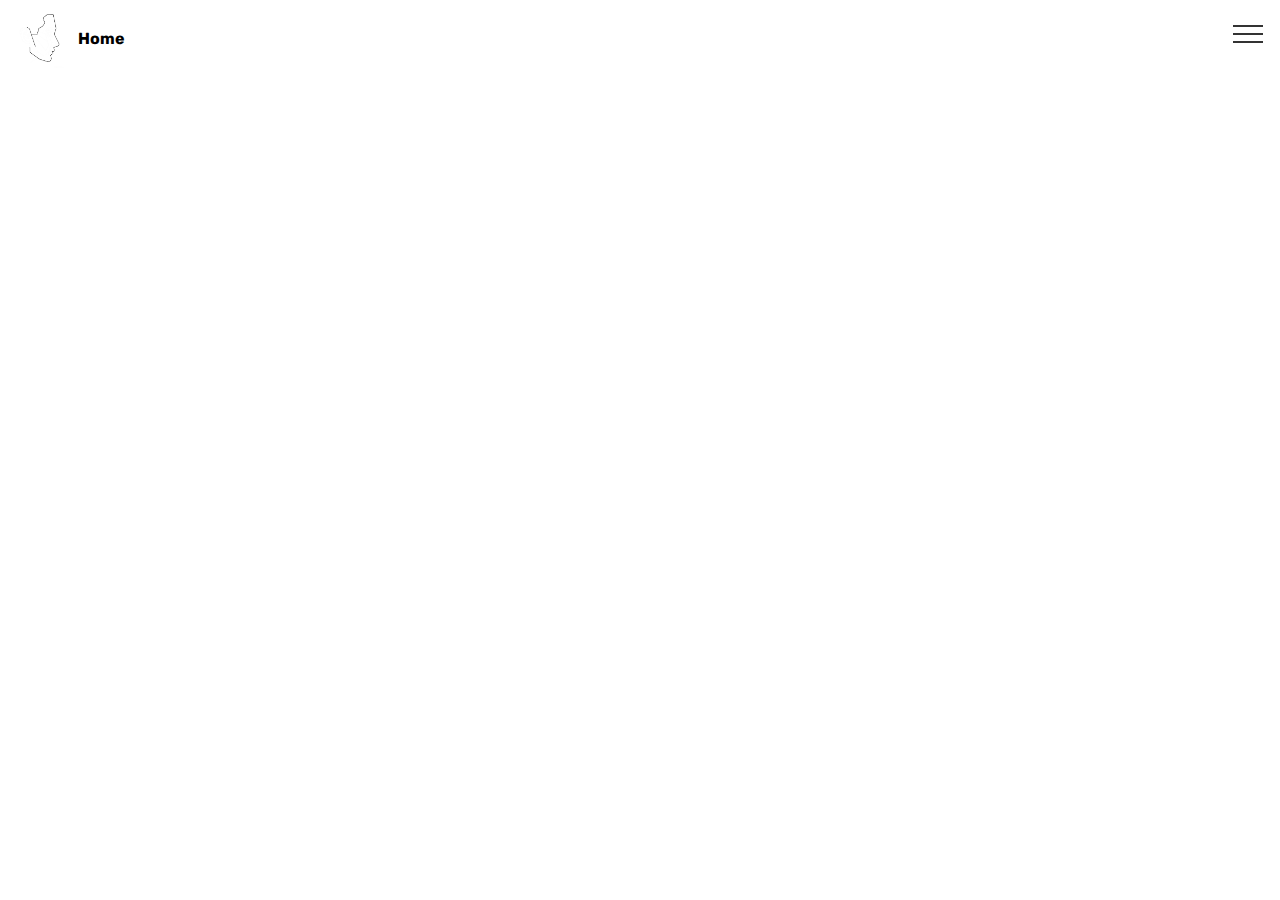
==== commit a11bb74a: "create github pages" ====
--- a/page1.html
+++ b/page1.html
@@ -6,7 +6,7 @@
   <meta http-equiv="X-UA-Compatible" content="IE=edge">
   <meta name="generator" content="Mobirise v4.4.1, mobirise.com">
   <meta name="viewport" content="width=device-width, initial-scale=1">
-  <link rel="shortcut icon" href="assets/images/logo2.png" type="image/x-icon">
+  <link rel="shortcut icon" href="assets/images/logo2-783x960.jpg" type="image/x-icon">
   <meta name="description" content="Website Maker Description">
   <title>Page 1</title>
   <link rel="stylesheet" href="assets/web/assets/mobirise-icons/mobirise-icons.css">
@@ -22,11 +22,11 @@
   
 </head>
 <body>
-<section class="menu cid-qCxR1X4GWR" once="menu" id="menu1-2" data-rv-view="623">
+<section class="menu cid-qCxR1X4GWR" once="menu" id="menu1-2" data-rv-view="645">
 
     
 
-    <nav class="navbar navbar-expand beta-menu navbar-dropdown align-items-center collapsed">
+    <nav class="navbar navbar-expand beta-menu navbar-dropdown align-items-center collapsed bg-color transparent">
         <button class="navbar-toggler navbar-toggler-right" type="button" data-toggle="collapse" data-target="#navbarSupportedContent" aria-controls="navbarSupportedContent" aria-expanded="false" aria-label="Toggle navigation">
             <div class="hamburger">
                 <span></span>
@@ -39,7 +39,7 @@
             <div class="navbar-brand">
                 <span class="navbar-logo">
                     <a href="https://mobirise.com">
-                         <img src="assets/images/logo2.png" alt="Mobirise" media-simple="true" style="height: 3.8rem;">
+                         <img src="assets/images/logo2-783x960.jpg" alt="Mobirise" title="" media-simple="true" style="height: 3.8rem;">
                     </a>
                 </span>
                 <span class="navbar-caption-wrap"><a class="navbar-caption text-black display-4" href="index.html">
@@ -47,16 +47,16 @@
             </div>
         </div>
         <div class="collapse navbar-collapse" id="navbarSupportedContent">
-            <ul class="navbar-nav nav-dropdown nav-right" data-app-modern-menu="true"><li class="nav-item">
-                    <a class="nav-link link text-black display-4" href="page2.html">Team</a>
-                </li>
-                <li class="nav-item dropdown">
-                    <a class="nav-link link text-black display-4" href="page3.html">
+            <ul class="navbar-nav nav-dropdown nav-right" data-app-modern-menu="true"><li class="nav-item dropdown">
+                    <a class="nav-link link text-white display-4" href="page3.html">
                         
                         Vooronderzoek<br></a>
-                </li><li class="nav-item"><a class="nav-link link text-black display-4" href="page3.html">
+                </li><li class="nav-item">
+                    <a class="nav-link link text-white display-4" href="page2.html">Team</a>
+                </li>
+                <li class="nav-item"><a class="nav-link link text-white display-4" href="page3.html">
                         
-                        Proces<br></a></li><li class="nav-item"><a class="nav-link link text-black display-4" href="page3.html">
+                        Proces<br></a></li><li class="nav-item"><a class="nav-link link text-white display-4" href="page3.html">
                         
                         product<br><br><br></a></li></ul>
             
@@ -65,7 +65,7 @@
 </section>
 
 
-  <section class="engine"><a href="https://mobirise.co/p">bootstrap navbar</a></section><script src="assets/web/assets/jquery/jquery.min.js"></script>
+  <section class="engine"><a href="https://mobirise.co/o">bootstrap button</a></section><script src="assets/web/assets/jquery/jquery.min.js"></script>
   <script src="assets/popper/popper.min.js"></script>
   <script src="assets/tether/tether.min.js"></script>
   <script src="assets/bootstrap/js/bootstrap.min.js"></script>
--- a/assets/mobirise/css/mbr-additional.css
+++ b/assets/mobirise/css/mbr-additional.css
@@ -1339,12 +1339,12 @@
 }
 .cid-qCxR1X4GWR .navbar {
   padding: .5rem 0;
-  background: #ffffff;
+  background: #232323;
   transition: none;
   min-height: 77px;
 }
 .cid-qCxR1X4GWR .navbar-dropdown.bg-color.transparent.opened {
-  background: #ffffff;
+  background: #232323;
 }
 .cid-qCxR1X4GWR a {
   font-style: normal;
@@ -1428,7 +1428,7 @@
   padding-bottom: 0;
 }
 .cid-qCxR1X4GWR .dropdown .dropdown-menu {
-  background: #ffffff;
+  background: #232323;
   display: none;
   position: absolute;
   min-width: 5rem;
@@ -1722,27 +1722,6 @@
 .cid-qCxR1X4GWR .navbar-collapse {
   flex-basis: auto;
 }
-.cid-qCxQZdJtbx {
-  padding-top: 60px;
-  padding-bottom: 60px;
-  background: #ffffff;
-}
-.cid-qCxQZdJtbx .image-block {
-  margin: auto;
-}
-.cid-qCxQZdJtbx figcaption {
-  position: relative;
-}
-.cid-qCxQZdJtbx figcaption div {
-  position: absolute;
-  bottom: 0;
-  width: 100%;
-}
-@media (max-width: 768px) {
-  .cid-qCxQZdJtbx .image-block {
-    width: 100% !important;
-  }
-}
 .cid-qCxR1X4GWR .navbar {
   padding: .5rem 0;
   background: #ffffff;
@@ -2513,42 +2492,55 @@
 .cid-qCxR1X4GWR .navbar-collapse {
   flex-basis: auto;
 }
-.cid-qCxSQQsRV5 {
+.cid-qCQDZuSNkS {
   padding-top: 90px;
+  padding-bottom: 0px;
+  background-color: #ffffff;
+}
+.cid-qCQDZuSNkS .mbr-section-subtitle {
+  color: #767676;
+}
+.cid-qCQD9PRqCL {
+  padding-top: 45px;
   padding-bottom: 90px;
   background-color: #ffffff;
 }
-.cid-qCxSQQsRV5 .mbr-section-subtitle {
+.cid-qCQD9PRqCL .card-img {
+  background-color: #fff;
+}
+.cid-qCQD9PRqCL .card-img a {
+  display: block;
+  padding-top: 2rem;
+}
+.cid-qCQD9PRqCL .card-box {
+  padding: 2rem;
+}
+.cid-qCQD9PRqCL h4 {
+  font-weight: 500;
+  margin-bottom: 0;
+  text-align: left;
+}
+.cid-qCQD9PRqCL p {
+  text-align: left;
+}
+.cid-qCQD9PRqCL .mbr-text {
   color: #767676;
 }
-.cid-qCxSQQsRV5 .media-row {
-  display: flex;
-  justify-content: center;
-}
-.cid-qCxSQQsRV5 .team-item {
-  transition: all .2s;
-  margin-bottom: 2rem;
-}
-.cid-qCxSQQsRV5 .team-item .item-image img {
-  width: 100%;
-}
-.cid-qCxSQQsRV5 .team-item .item-name p {
-  margin-bottom: 0;
-}
-.cid-qCxSQQsRV5 .team-item .item-role p {
-  margin-bottom: 0;
-}
-.cid-qCxSQQsRV5 .team-item .item-social {
-  display: flex;
-  flex-wrap: wrap;
-  justify-content: center;
-}
-.cid-qCxSQQsRV5 .team-item .item-social .socicon {
-  color: #232323;
-  font-size: 17px;
-}
-.cid-qCxSQQsRV5 .team-item .item-caption {
-  background: #efefef;
+.cid-qCQD9PRqCL .card-wrapper {
+  height: 100%;
+  box-shadow: 0px 0px 0px 0px rgba(0, 0, 0, 0);
+  transition: box-shadow 0.3s;
+}
+.cid-qCQD9PRqCL .card-wrapper:hover {
+  box-shadow: 0px 0px 30px 0px rgba(0, 0, 0, 0.05);
+  transition: box-shadow 0.3s;
+}
+@media (min-width: 992px) {
+  .cid-qCQD9PRqCL .my-col {
+    flex: 0 0 20%;
+    max-width: 20%;
+    padding: 15px;
+  }
 }
 .cid-qCxR1X4GWR .navbar {
   padding: .5rem 0;
@@ -3349,287 +3341,159 @@
   flex-basis: auto;
 }
 .cid-qCy8cpx2pT {
+  padding-top: 90px;
+  padding-bottom: 0px;
+  background-color: #ffffff;
+}
+.cid-qCy8cpx2pT .mbr-section-subtitle {
+  color: #767676;
+}
+.cid-qCSbx55uuW {
+  padding-top: 60px;
+  padding-bottom: 60px;
+  background: #ffffff;
+}
+.cid-qCSbx55uuW .image-block {
+  margin: auto;
+}
+.cid-qCSbx55uuW figcaption {
+  position: relative;
+}
+.cid-qCSbx55uuW figcaption div {
+  position: absolute;
+  bottom: 0;
+  width: 100%;
+}
+@media (max-width: 768px) {
+  .cid-qCSbx55uuW .image-block {
+    width: 100% !important;
+  }
+}
+.cid-qCSeZxg510 {
+  padding-top: 0px;
+  padding-bottom: 30px;
+  background-color: #ffffff;
+}
+.cid-qCSeZxg510 .line {
+  background-color: #232323;
+  color: #232323;
+  align: center;
+  height: 2px;
+  margin: 0 auto;
+}
+.cid-qCSeZxg510 .section-text {
+  padding: 2rem 0;
+  text-align: left;
+}
+.cid-qCSeZxg510 .inner-container {
+  margin: 0 auto;
+}
+@media (max-width: 768px) {
+  .cid-qCSeZxg510 .inner-container {
+    width: 100% !important;
+  }
+}
+.cid-qCSfdHCSYT {
+  padding-top: 30px;
+  padding-bottom: 60px;
+  background-color: #ffffff;
+}
+.cid-qCSfdHCSYT .mbr-text {
+  color: #767676;
+}
+.cid-qCSfIk9To2 {
+  padding-top: 0px;
+  padding-bottom: 0px;
+  background-color: #ffffff;
+}
+.cid-qCSfIk9To2 .mbr-slider .carousel-control {
+  background: #1b1b1b;
+}
+.cid-qCSfIk9To2 .mbr-slider .carousel-control-prev {
+  left: 0;
+  margin-left: 2.5rem;
+}
+.cid-qCSfIk9To2 .mbr-slider .carousel-control-next {
+  right: 0;
+  margin-right: 2.5rem;
+}
+.cid-qCSfIk9To2 .mbr-slider .modal-body .close {
+  background: #1b1b1b;
+}
+.cid-qCSfIk9To2 .mbr-gallery-item > div::before {
+  content: '';
+  position: absolute;
+  left: 0;
+  top: 0;
+  width: 100%;
+  height: 100%;
+  background: linear-gradient(to left, #554346, #45505b) !important;
+  opacity: 0;
+  -webkit-transition: 0.2s opacity ease-in-out;
+  transition: 0.2s opacity ease-in-out;
+}
+.cid-qCSfIk9To2 .mbr-gallery-title {
+  font-size: .9em;
+  position: absolute;
+  display: block;
+  width: 100%;
+  bottom: 0;
+  padding: 1rem;
+  color: #fff;
+  background: linear-gradient(to left, rgba(85, 67, 70, 0.85), rgba(69, 80, 91, 0.85)) !important;
+  -webkit-transition: 0.2s background ease-in-out;
+  transition: 0.2s background ease-in-out;
+}
+.cid-qCSfRcXUAU {
   padding-top: 60px;
   padding-bottom: 60px;
   background-color: #ffffff;
 }
-.cid-qCy8cpx2pT .mbr-section-subtitle {
+.cid-qCSfRcXUAU .mbr-text {
   color: #767676;
 }
-.cid-qCyfBHao0v {
-  padding-top: 45px;
-  padding-bottom: 45px;
+.cid-qCSg63EiuE {
+  padding-top: 0px;
+  padding-bottom: 0px;
   background-color: #ffffff;
 }
-.cid-qCyfBHao0v .content-slider {
-  display: flex;
-  justify-content: center;
-}
-.cid-qCyfBHao0v .modal-body .close {
+.cid-qCSg63EiuE .mbr-slider .carousel-control {
   background: #1b1b1b;
 }
-.cid-qCyfBHao0v .modal-body .close span {
-  font-style: normal;
-}
-.cid-qCyfBHao0v .carousel-inner > .active,
-.cid-qCyfBHao0v .carousel-inner > .next,
-.cid-qCyfBHao0v .carousel-inner > .prev {
-  display: flex;
-}
-.cid-qCyfBHao0v .carousel-control .icon-next,
-.cid-qCyfBHao0v .carousel-control .icon-prev {
-  margin-top: -18px;
-  font-size: 40px;
-  line-height: 27px;
-}
-.cid-qCyfBHao0v .carousel-control:hover {
-  background: #1b1b1b;
-  color: #fff;
-  opacity: 1;
-}
-@media (max-width: 767px) {
-  .cid-qCyfBHao0v .container .carousel-control {
-    margin-bottom: 0;
-  }
-  .cid-qCyfBHao0v .content-slider-wrap {
-    width: 100%!important;
-  }
-}
-.cid-qCyfBHao0v .boxed-slider {
-  position: relative;
-  padding: 93px 0;
-}
-.cid-qCyfBHao0v .boxed-slider > div {
-  position: relative;
-}
-.cid-qCyfBHao0v .container img {
-  width: 100%;
-}
-.cid-qCyfBHao0v .container img + .row {
-  position: absolute;
-  top: 50%;
-  left: 0;
-  right: 0;
-  -webkit-transform: translateY(-50%);
-  -moz-transform: translateY(-50%);
-  transform: translateY(-50%);
-  z-index: 2;
-}
-.cid-qCyfBHao0v .mbr-section {
-  padding: 0;
-  background-attachment: scroll;
-}
-.cid-qCyfBHao0v .mbr-table-cell {
-  padding: 0;
-}
-.cid-qCyfBHao0v .container .carousel-indicators {
-  margin-bottom: 3px;
-}
-.cid-qCyfBHao0v .carousel-caption {
-  top: 50%;
-  right: 0;
-  bottom: auto;
-  left: 0;
-  display: flex;
-  align-items: center;
-  -webkit-transform: translateY(-50%);
-  transform: translateY(-50%);
-}
-.cid-qCyfBHao0v .mbr-overlay {
-  z-index: 1;
-}
-.cid-qCyfBHao0v .container-slide.container {
-  width: 100%;
-  min-height: 100vh;
-  padding: 0;
-}
-.cid-qCyfBHao0v .carousel-item {
-  background-position: 50% 50%;
-  background-repeat: no-repeat;
-  background-size: cover;
-  -o-transition: -o-transform 0.6s ease-in-out;
-  -webkit-transition: -webkit-transform 0.6s ease-in-out;
-  transition: transform 0.6s ease-in-out, -webkit-transform 0.6s ease-in-out, -o-transform 0.6s ease-in-out;
-  -webkit-backface-visibility: hidden;
-  backface-visibility: hidden;
-  -webkit-perspective: 1000px;
-  perspective: 1000px;
-}
-@media (max-width: 576px) {
-  .cid-qCyfBHao0v .carousel-item .container {
-    width: 100%;
-  }
-}
-.cid-qCyfBHao0v .carousel-item-next.carousel-item-left,
-.cid-qCyfBHao0v .carousel-item-prev.carousel-item-right {
-  -webkit-transform: translate3d(0, 0, 0);
-  transform: translate3d(0, 0, 0);
-}
-.cid-qCyfBHao0v .active.carousel-item-right,
-.cid-qCyfBHao0v .carousel-item-next {
-  -webkit-transform: translate3d(100%, 0, 0);
-  transform: translate3d(100%, 0, 0);
-}
-.cid-qCyfBHao0v .active.carousel-item-left,
-.cid-qCyfBHao0v .carousel-item-prev {
-  -webkit-transform: translate3d(-100%, 0, 0);
-  transform: translate3d(-100%, 0, 0);
-}
-.cid-qCyfBHao0v .mbr-slider .carousel-control {
-  top: 50%;
-  width: 50px;
-  height: 50px;
-  margin-top: -1.5rem;
-  font-size: 35px;
-  background-color: rgba(0, 0, 0, 0.5);
-  border: 2px solid #fff;
-  border-radius: 50%;
-  transition: all .3s;
-}
-.cid-qCyfBHao0v .mbr-slider .carousel-control.carousel-control-prev {
+.cid-qCSg63EiuE .mbr-slider .carousel-control-prev {
   left: 0;
   margin-left: 2.5rem;
 }
-.cid-qCyfBHao0v .mbr-slider .carousel-control.carousel-control-next {
+.cid-qCSg63EiuE .mbr-slider .carousel-control-next {
   right: 0;
   margin-right: 2.5rem;
 }
-.cid-qCyfBHao0v .mbr-slider .carousel-control .mbr-iconfont {
-  font-size: 1.5rem;
-}
-@media (max-width: 767px) {
-  .cid-qCyfBHao0v .mbr-slider .carousel-control {
-    top: auto;
-    bottom: 1rem;
-  }
-}
-.cid-qCyfBHao0v .mbr-slider .carousel-indicators {
+.cid-qCSg63EiuE .mbr-slider .modal-body .close {
+  background: #1b1b1b;
+}
+.cid-qCSg63EiuE .mbr-gallery-item > div::before {
+  content: '';
   position: absolute;
+  left: 0;
+  top: 0;
+  width: 100%;
+  height: 100%;
+  background: linear-gradient(to left, #554346, #45505b) !important;
+  opacity: 0;
+  -webkit-transition: 0.2s opacity ease-in-out;
+  transition: 0.2s opacity ease-in-out;
+}
+.cid-qCSg63EiuE .mbr-gallery-title {
+  font-size: .9em;
+  position: absolute;
+  display: block;
+  width: 100%;
   bottom: 0;
-  margin-bottom: 1.5rem !important;
-}
-.cid-qCyfBHao0v .mbr-slider .carousel-indicators li {
-  max-width: 15px;
-  height: 15px;
-  max-height: 15px;
-  margin: 3px;
-  background-color: rgba(0, 0, 0, 0.5);
-  border: 2px solid #fff;
-  border-radius: 50%;
-  opacity: .5;
-  transition: all .3s;
-}
-.cid-qCyfBHao0v .mbr-slider .carousel-indicators li.active,
-.cid-qCyfBHao0v .mbr-slider .carousel-indicators li:hover {
-  opacity: .9;
-}
-.cid-qCyfBHao0v .mbr-slider .carousel-indicators li::after,
-.cid-qCyfBHao0v .mbr-slider .carousel-indicators li::before {
-  content: none;
-}
-.cid-qCyfBHao0v .mbr-slider .carousel-indicators.ie-fix {
-  left: 50%;
-  display: block;
-  width: 60%;
-  margin-left: -30%;
-  text-align: center;
-}
-@media (max-width: 576px) {
-  .cid-qCyfBHao0v .mbr-slider .carousel-indicators {
-    display: none !important;
-  }
-}
-.cid-qCyfBHao0v .mbr-slider > .container img {
-  width: 100%;
-}
-.cid-qCyfBHao0v .mbr-slider > .container img + .row {
-  position: absolute;
-  top: 50%;
-  right: 0;
-  left: 0;
-  z-index: 2;
-  -moz-transform: translateY(-50%);
-  -webkit-transform: translateY(-50%);
-  transform: translateY(-50%);
-}
-.cid-qCyfBHao0v .mbr-slider > .container .carousel-indicators {
-  margin-bottom: 3px;
-}
-@media (max-width: 576px) {
-  .cid-qCyfBHao0v .mbr-slider > .container .carousel-control {
-    margin-bottom: 0;
-  }
-}
-.cid-qCyfBHao0v .mbr-slider .mbr-section {
-  padding: 0;
-  background-attachment: scroll;
-}
-.cid-qCyfBHao0v .mbr-slider .mbr-table-cell {
-  padding: 0;
-}
-.cid-qCyfBHao0v .carousel-item .container.container-slide {
-  position: initial;
-  width: auto;
-  min-height: 0;
-}
-.cid-qCyfBHao0v .full-screen .slider-fullscreen-image {
-  min-height: 100vh;
-  background-repeat: no-repeat;
-  background-position: 50% 50%;
-  background-size: cover;
-}
-.cid-qCyfBHao0v .full-screen .slider-fullscreen-image.active {
-  display: -o-flex;
-}
-.cid-qCyfBHao0v .full-screen .container {
-  width: auto;
-  padding-right: 0;
-  padding-left: 0;
-}
-.cid-qCyfBHao0v .full-screen .carousel-item .container.container-slide {
-  width: 100%;
-  min-height: 100vh;
-  padding: 0;
-}
-.cid-qCyfBHao0v .full-screen .carousel-item .container.container-slide img {
-  display: none;
-}
-.cid-qCyfBHao0v .mbr-background-video-preview {
-  position: absolute;
-  top: 0;
-  right: 0;
-  bottom: 0;
-  left: 0;
-}
-.cid-qCyfBHao0v .mbr-overlay ~ .container-slide {
-  z-index: auto;
-}
-.cid-qCyfBHao0v .mbr-slider.slide .container {
-  overflow: hidden;
-  padding: 0;
-}
-.cid-qCyfBHao0v .carousel-inner {
-  height: 100%;
-}
-.cid-qCyfBHao0v .slider-fullscreen-image {
-  height: 100%;
-  background: transparent !important;
-}
-.cid-qCyfBHao0v .image_wrapper {
-  height: 380px;
-  width: 100%;
-  position: relative;
-  display: inline-block;
-}
-.cid-qCyfBHao0v .image_wrapper img {
-  width: auto !important;
-  height: 100%;
-}
-.cid-qCyfBHao0v .carousel-item .container-slide {
-  text-align: center;
-}
-.cid-qCyfBHao0v .content-slider-wrap {
-  width: 50%;
+  padding: 1rem;
+  color: #fff;
+  background: linear-gradient(to left, rgba(85, 67, 70, 0.85), rgba(69, 80, 91, 0.85)) !important;
+  -webkit-transition: 0.2s background ease-in-out;
+  transition: 0.2s background ease-in-out;
 }
 .cid-qCxR1X4GWR .navbar {
   padding: .5rem 0;
@@ -4402,12 +4266,35 @@
   flex-basis: auto;
 }
 .cid-qCyb7CgzbN {
+  padding-top: 75px;
+  padding-bottom: 0px;
+  background-color: #ffffff;
+}
+.cid-qCyb7CgzbN .mbr-section-subtitle {
+  color: #767676;
+}
+.cid-qCQIxhvgLJ {
   padding-top: 60px;
   padding-bottom: 60px;
   background-color: #ffffff;
 }
-.cid-qCyb7CgzbN .mbr-section-subtitle {
+@media (min-width: 992px) {
+  .cid-qCQIxhvgLJ .mbr-figure {
+    padding-right: 4rem;
+  }
+}
+@media (max-width: 992px) {
+  .cid-qCQIxhvgLJ .mbr-figure {
+    padding-bottom: 1rem;
+  }
+}
+.cid-qCQIxhvgLJ .mbr-text {
   color: #767676;
+}
+.cid-qCQIK8top5 {
+  padding-top: 60px;
+  padding-bottom: 60px;
+  background-color: #ffffff;
 }
 .cid-qCxR1X4GWR .navbar {
   padding: .5rem 0;
@@ -4802,6 +4689,24 @@
 .cid-qCycwLCtlT .mbr-section-subtitle {
   color: #767676;
 }
+.cid-qCQOee8Qep {
+  padding-top: 60px;
+  padding-bottom: 60px;
+  background-color: #ffffff;
+}
+@media (min-width: 992px) {
+  .cid-qCQOee8Qep .mbr-figure {
+    padding-left: 4rem;
+  }
+}
+@media (max-width: 992px) {
+  .cid-qCQOee8Qep .mbr-figure {
+    padding-top: 1rem;
+  }
+}
+.cid-qCQOee8Qep .mbr-text {
+  color: #767676;
+}
 .cid-qCxR1X4GWR .navbar {
   padding: .5rem 0;
   background: #ffffff;
@@ -5189,11 +5094,41 @@
 }
 .cid-qCycr0qYC2 {
   padding-top: 60px;
+  padding-bottom: 0px;
+  background-color: #ffffff;
+}
+.cid-qCycr0qYC2 .mbr-section-subtitle {
+  color: #767676;
+}
+.cid-qCQQoC0Bfd {
+  padding-top: 60px;
+  padding-bottom: 60px;
+  background: #ffffff;
+}
+.cid-qCQQoC0Bfd .image-block {
+  margin: auto;
+}
+.cid-qCQQoC0Bfd figcaption {
+  position: relative;
+}
+.cid-qCQQoC0Bfd figcaption div {
+  position: absolute;
+  bottom: 0;
+  width: 100%;
+}
+@media (max-width: 768px) {
+  .cid-qCQQoC0Bfd .image-block {
+    width: 100% !important;
+  }
+}
+.cid-qCQPRIc37u {
+  padding-top: 0px;
   padding-bottom: 60px;
   background-color: #ffffff;
 }
-.cid-qCycr0qYC2 .mbr-section-subtitle {
+.cid-qCQPRIc37u .mbr-text {
   color: #767676;
+  text-align: left;
 }
 .cid-qCxR1X4GWR .navbar {
   padding: .5rem 0;
@@ -5581,10 +5516,44 @@
   flex-basis: auto;
 }
 .cid-qCyc4ZlqwC {
+  padding-top: 90px;
+  padding-bottom: 0px;
+  background-color: #ffffff;
+}
+.cid-qCyc4ZlqwC .mbr-section-subtitle {
+  color: #767676;
+}
+.cid-qCQTJjgdGH {
+  padding-top: 60px;
+  padding-bottom: 60px;
+  background: #ffffff;
+}
+.cid-qCQTJjgdGH .image-block {
+  margin: auto;
+}
+.cid-qCQTJjgdGH figcaption {
+  position: relative;
+}
+.cid-qCQTJjgdGH figcaption div {
+  position: absolute;
+  bottom: 0;
+  width: 100%;
+}
+@media (max-width: 768px) {
+  .cid-qCQTJjgdGH .image-block {
+    width: 100% !important;
+  }
+}
+.cid-qCQTZpH7JJ {
   padding-top: 60px;
   padding-bottom: 60px;
   background-color: #ffffff;
 }
-.cid-qCyc4ZlqwC .mbr-section-subtitle {
+.cid-qCQTZpH7JJ .mbr-text {
   color: #767676;
 }
+.cid-qCQU0Xuqyg {
+  padding-top: 60px;
+  padding-bottom: 60px;
+  background-color: #ffffff;
+}
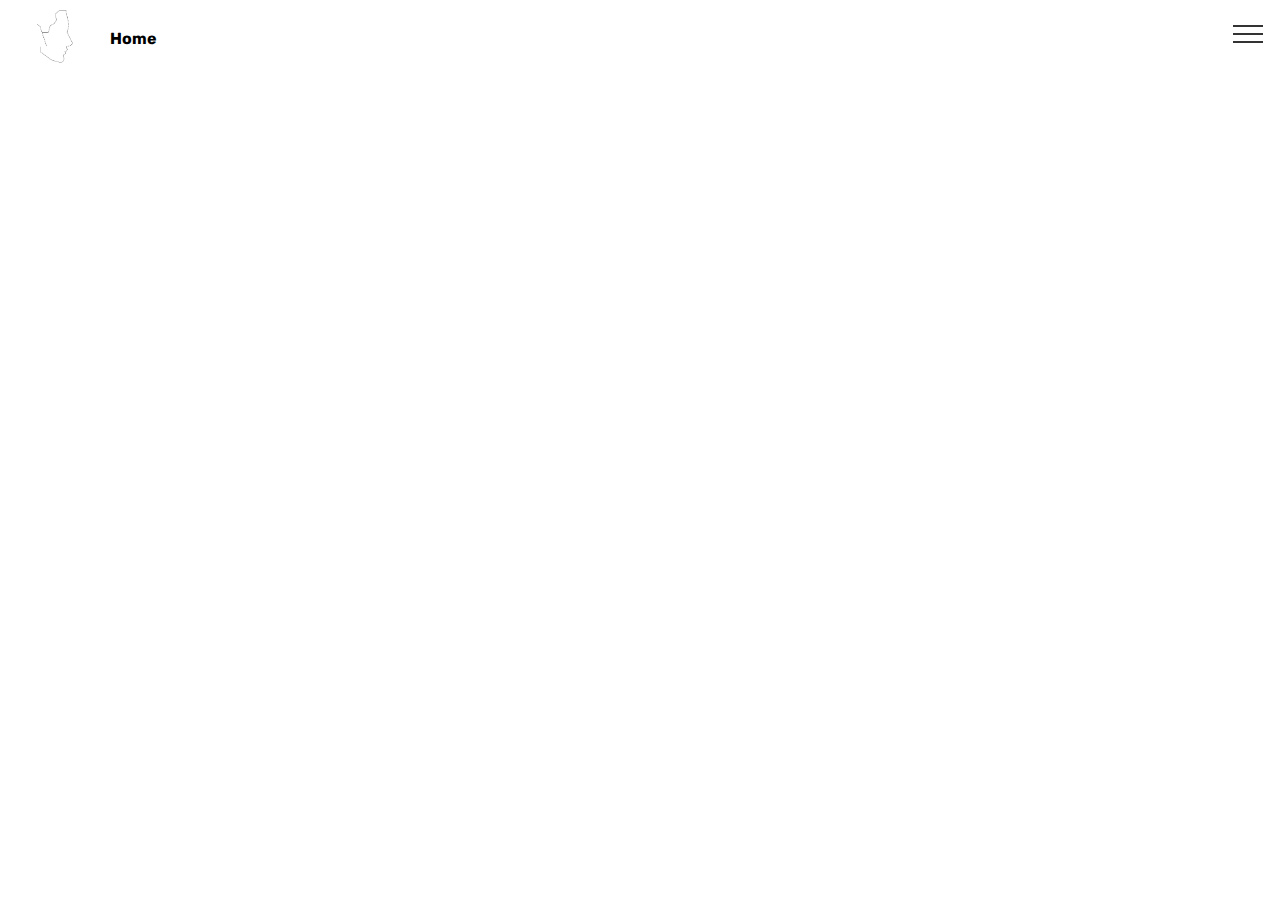
==== commit a0070969: "create github pages" ====
--- a/page1.html
+++ b/page1.html
@@ -6,7 +6,7 @@
   <meta http-equiv="X-UA-Compatible" content="IE=edge">
   <meta name="generator" content="Mobirise v4.4.1, mobirise.com">
   <meta name="viewport" content="width=device-width, initial-scale=1">
-  <link rel="shortcut icon" href="assets/images/logo2-783x960.jpg" type="image/x-icon">
+  <link rel="shortcut icon" href="assets/images/logo-transparant-1890x1417.png" type="image/x-icon">
   <meta name="description" content="Website Maker Description">
   <title>Page 1</title>
   <link rel="stylesheet" href="assets/web/assets/mobirise-icons/mobirise-icons.css">
@@ -22,7 +22,7 @@
   
 </head>
 <body>
-<section class="menu cid-qCxR1X4GWR" once="menu" id="menu1-2" data-rv-view="645">
+<section class="menu cid-qCxR1X4GWR" once="menu" id="menu1-2" data-rv-view="486">
 
     
 
@@ -39,7 +39,7 @@
             <div class="navbar-brand">
                 <span class="navbar-logo">
                     <a href="https://mobirise.com">
-                         <img src="assets/images/logo2-783x960.jpg" alt="Mobirise" title="" media-simple="true" style="height: 3.8rem;">
+                         <img src="assets/images/logo-transparant-1890x1417.png" alt="Mobirise" title="" media-simple="true" style="height: 3.8rem;">
                     </a>
                 </span>
                 <span class="navbar-caption-wrap"><a class="navbar-caption text-black display-4" href="index.html">
@@ -47,25 +47,25 @@
             </div>
         </div>
         <div class="collapse navbar-collapse" id="navbarSupportedContent">
-            <ul class="navbar-nav nav-dropdown nav-right" data-app-modern-menu="true"><li class="nav-item dropdown">
+            <ul class="navbar-nav nav-dropdown nav-right" data-app-modern-menu="true"><li class="nav-item">
+                    <a class="nav-link link text-white display-4" href="page2.html"></a>
+                </li>
+                <li class="nav-item dropdown">
                     <a class="nav-link link text-white display-4" href="page3.html">
                         
                         Vooronderzoek<br></a>
-                </li><li class="nav-item">
-                    <a class="nav-link link text-white display-4" href="page2.html">Team</a>
-                </li>
-                <li class="nav-item"><a class="nav-link link text-white display-4" href="page3.html">
+                </li><li class="nav-item"><a class="nav-link link text-white display-4" href="page4.html">
                         
-                        Proces<br></a></li><li class="nav-item"><a class="nav-link link text-white display-4" href="page3.html">
+                        Proces<br></a></li><li class="nav-item"><a class="nav-link link text-white display-4" href="page5.html">Product<br></a></li><li class="nav-item"><a class="nav-link link text-white display-4" href="page2.html">
                         
-                        product<br><br><br></a></li></ul>
+                        Team<br><br><br></a></li></ul>
             
         </div>
     </nav>
 </section>
 
 
-  <section class="engine"><a href="https://mobirise.co/o">bootstrap button</a></section><script src="assets/web/assets/jquery/jquery.min.js"></script>
+  <section class="engine"><a href="https://mobirise.co/n">bootstrap modal form</a></section><script src="assets/web/assets/jquery/jquery.min.js"></script>
   <script src="assets/popper/popper.min.js"></script>
   <script src="assets/tether/tether.min.js"></script>
   <script src="assets/bootstrap/js/bootstrap.min.js"></script>
--- a/assets/theme/css/style.css
+++ b/assets/theme/css/style.css
@@ -1,11 +1,4 @@
-.engine {
-	position: absolute;
-	text-indent: -2400px;
-	text-align: center;
-	padding: 0;
-	top: 0;
-	left: -2400px;
-}/*!
+/*!
  * Mobirise v4 theme (https://mobirise.com/)
  * Copyright 2017 Mobirise
  */
@@ -423,3 +416,11 @@
     display: -webkit-flex !important; } }
 
 /*# sourceMappingURL=style.css.map */
+.engine {
+	position: absolute;
+	text-indent: -2400px;
+	text-align: center;
+	padding: 0;
+	top: 0;
+	left: -2400px;
+}--- a/assets/mobirise/css/mbr-additional.css
+++ b/assets/mobirise/css/mbr-additional.css
@@ -1724,12 +1724,12 @@
 }
 .cid-qCxR1X4GWR .navbar {
   padding: .5rem 0;
-  background: #ffffff;
+  background: #232323;
   transition: none;
   min-height: 77px;
 }
 .cid-qCxR1X4GWR .navbar-dropdown.bg-color.transparent.opened {
-  background: #ffffff;
+  background: #232323;
 }
 .cid-qCxR1X4GWR a {
   font-style: normal;
@@ -1813,7 +1813,7 @@
   padding-bottom: 0;
 }
 .cid-qCxR1X4GWR .dropdown .dropdown-menu {
-  background: #ffffff;
+  background: #232323;
   display: none;
   position: absolute;
   min-width: 5rem;
@@ -2109,12 +2109,12 @@
 }
 .cid-qCxR1X4GWR .navbar {
   padding: .5rem 0;
-  background: #ffffff;
+  background: #232323;
   transition: none;
   min-height: 77px;
 }
 .cid-qCxR1X4GWR .navbar-dropdown.bg-color.transparent.opened {
-  background: #ffffff;
+  background: #232323;
 }
 .cid-qCxR1X4GWR a {
   font-style: normal;
@@ -2198,7 +2198,7 @@
   padding-bottom: 0;
 }
 .cid-qCxR1X4GWR .dropdown .dropdown-menu {
-  background: #ffffff;
+  background: #232323;
   display: none;
   position: absolute;
   min-width: 5rem;
@@ -2544,12 +2544,12 @@
 }
 .cid-qCxR1X4GWR .navbar {
   padding: .5rem 0;
-  background: #ffffff;
+  background: #232323;
   transition: none;
   min-height: 77px;
 }
 .cid-qCxR1X4GWR .navbar-dropdown.bg-color.transparent.opened {
-  background: #ffffff;
+  background: #232323;
 }
 .cid-qCxR1X4GWR a {
   font-style: normal;
@@ -2633,7 +2633,7 @@
   padding-bottom: 0;
 }
 .cid-qCxR1X4GWR .dropdown .dropdown-menu {
-  background: #ffffff;
+  background: #232323;
   display: none;
   position: absolute;
   min-width: 5rem;
@@ -2957,12 +2957,12 @@
 }
 .cid-qCxR1X4GWR .navbar {
   padding: .5rem 0;
-  background: #ffffff;
+  background: #232323;
   transition: none;
   min-height: 77px;
 }
 .cid-qCxR1X4GWR .navbar-dropdown.bg-color.transparent.opened {
-  background: #ffffff;
+  background: #232323;
 }
 .cid-qCxR1X4GWR a {
   font-style: normal;
@@ -3046,7 +3046,7 @@
   padding-bottom: 0;
 }
 .cid-qCxR1X4GWR .dropdown .dropdown-menu {
-  background: #ffffff;
+  background: #232323;
   display: none;
   position: absolute;
   min-width: 5rem;
@@ -3393,116 +3393,866 @@
     width: 100% !important;
   }
 }
-.cid-qCSfdHCSYT {
-  padding-top: 30px;
-  padding-bottom: 60px;
-  background-color: #ffffff;
-}
-.cid-qCSfdHCSYT .mbr-text {
-  color: #767676;
-}
-.cid-qCSfIk9To2 {
-  padding-top: 0px;
-  padding-bottom: 0px;
-  background-color: #ffffff;
-}
-.cid-qCSfIk9To2 .mbr-slider .carousel-control {
-  background: #1b1b1b;
-}
-.cid-qCSfIk9To2 .mbr-slider .carousel-control-prev {
-  left: 0;
-  margin-left: 2.5rem;
-}
-.cid-qCSfIk9To2 .mbr-slider .carousel-control-next {
-  right: 0;
-  margin-right: 2.5rem;
-}
-.cid-qCSfIk9To2 .mbr-slider .modal-body .close {
-  background: #1b1b1b;
-}
-.cid-qCSfIk9To2 .mbr-gallery-item > div::before {
-  content: '';
-  position: absolute;
-  left: 0;
-  top: 0;
-  width: 100%;
-  height: 100%;
-  background: linear-gradient(to left, #554346, #45505b) !important;
-  opacity: 0;
-  -webkit-transition: 0.2s opacity ease-in-out;
-  transition: 0.2s opacity ease-in-out;
-}
-.cid-qCSfIk9To2 .mbr-gallery-title {
-  font-size: .9em;
-  position: absolute;
-  display: block;
-  width: 100%;
-  bottom: 0;
-  padding: 1rem;
-  color: #fff;
-  background: linear-gradient(to left, rgba(85, 67, 70, 0.85), rgba(69, 80, 91, 0.85)) !important;
-  -webkit-transition: 0.2s background ease-in-out;
-  transition: 0.2s background ease-in-out;
-}
-.cid-qCSfRcXUAU {
+.cid-qDuYaIAOAx {
   padding-top: 60px;
   padding-bottom: 60px;
   background-color: #ffffff;
 }
-.cid-qCSfRcXUAU .mbr-text {
+.cid-qDuYaIAOAx .mbr-text,
+.cid-qDuYaIAOAx blockquote {
   color: #767676;
 }
-.cid-qCSg63EiuE {
-  padding-top: 0px;
-  padding-bottom: 0px;
+.cid-qDvaOubh5m {
+  padding-top: 45px;
+  padding-bottom: 45px;
   background-color: #ffffff;
 }
-.cid-qCSg63EiuE .mbr-slider .carousel-control {
+.cid-qDvaOubh5m .content-slider {
+  display: flex;
+  justify-content: center;
+}
+.cid-qDvaOubh5m .modal-body .close {
   background: #1b1b1b;
 }
-.cid-qCSg63EiuE .mbr-slider .carousel-control-prev {
+.cid-qDvaOubh5m .modal-body .close span {
+  font-style: normal;
+}
+.cid-qDvaOubh5m .carousel-inner > .active,
+.cid-qDvaOubh5m .carousel-inner > .next,
+.cid-qDvaOubh5m .carousel-inner > .prev {
+  display: flex;
+}
+.cid-qDvaOubh5m .carousel-control .icon-next,
+.cid-qDvaOubh5m .carousel-control .icon-prev {
+  margin-top: -18px;
+  font-size: 40px;
+  line-height: 27px;
+}
+.cid-qDvaOubh5m .carousel-control:hover {
+  background: #1b1b1b;
+  color: #fff;
+  opacity: 1;
+}
+@media (max-width: 767px) {
+  .cid-qDvaOubh5m .container .carousel-control {
+    margin-bottom: 0;
+  }
+  .cid-qDvaOubh5m .content-slider-wrap {
+    width: 100%!important;
+  }
+}
+.cid-qDvaOubh5m .boxed-slider {
+  position: relative;
+  padding: 93px 0;
+}
+.cid-qDvaOubh5m .boxed-slider > div {
+  position: relative;
+}
+.cid-qDvaOubh5m .container img {
+  width: 100%;
+}
+.cid-qDvaOubh5m .container img + .row {
+  position: absolute;
+  top: 50%;
+  left: 0;
+  right: 0;
+  -webkit-transform: translateY(-50%);
+  -moz-transform: translateY(-50%);
+  transform: translateY(-50%);
+  z-index: 2;
+}
+.cid-qDvaOubh5m .mbr-section {
+  padding: 0;
+  background-attachment: scroll;
+}
+.cid-qDvaOubh5m .mbr-table-cell {
+  padding: 0;
+}
+.cid-qDvaOubh5m .container .carousel-indicators {
+  margin-bottom: 3px;
+}
+.cid-qDvaOubh5m .carousel-caption {
+  top: 50%;
+  right: 0;
+  bottom: auto;
+  left: 0;
+  display: flex;
+  align-items: center;
+  -webkit-transform: translateY(-50%);
+  transform: translateY(-50%);
+}
+.cid-qDvaOubh5m .mbr-overlay {
+  z-index: 1;
+}
+.cid-qDvaOubh5m .container-slide.container {
+  width: 100%;
+  min-height: 100vh;
+  padding: 0;
+}
+.cid-qDvaOubh5m .carousel-item {
+  background-position: 50% 50%;
+  background-repeat: no-repeat;
+  background-size: cover;
+  -o-transition: -o-transform 0.6s ease-in-out;
+  -webkit-transition: -webkit-transform 0.6s ease-in-out;
+  transition: transform 0.6s ease-in-out, -webkit-transform 0.6s ease-in-out, -o-transform 0.6s ease-in-out;
+  -webkit-backface-visibility: hidden;
+  backface-visibility: hidden;
+  -webkit-perspective: 1000px;
+  perspective: 1000px;
+}
+@media (max-width: 576px) {
+  .cid-qDvaOubh5m .carousel-item .container {
+    width: 100%;
+  }
+}
+.cid-qDvaOubh5m .carousel-item-next.carousel-item-left,
+.cid-qDvaOubh5m .carousel-item-prev.carousel-item-right {
+  -webkit-transform: translate3d(0, 0, 0);
+  transform: translate3d(0, 0, 0);
+}
+.cid-qDvaOubh5m .active.carousel-item-right,
+.cid-qDvaOubh5m .carousel-item-next {
+  -webkit-transform: translate3d(100%, 0, 0);
+  transform: translate3d(100%, 0, 0);
+}
+.cid-qDvaOubh5m .active.carousel-item-left,
+.cid-qDvaOubh5m .carousel-item-prev {
+  -webkit-transform: translate3d(-100%, 0, 0);
+  transform: translate3d(-100%, 0, 0);
+}
+.cid-qDvaOubh5m .mbr-slider .carousel-control {
+  top: 50%;
+  width: 50px;
+  height: 50px;
+  margin-top: -1.5rem;
+  font-size: 35px;
+  background-color: rgba(0, 0, 0, 0.5);
+  border: 2px solid #fff;
+  border-radius: 50%;
+  transition: all .3s;
+}
+.cid-qDvaOubh5m .mbr-slider .carousel-control.carousel-control-prev {
   left: 0;
   margin-left: 2.5rem;
 }
-.cid-qCSg63EiuE .mbr-slider .carousel-control-next {
+.cid-qDvaOubh5m .mbr-slider .carousel-control.carousel-control-next {
   right: 0;
   margin-right: 2.5rem;
 }
-.cid-qCSg63EiuE .mbr-slider .modal-body .close {
+.cid-qDvaOubh5m .mbr-slider .carousel-control .mbr-iconfont {
+  font-size: 1.5rem;
+}
+@media (max-width: 767px) {
+  .cid-qDvaOubh5m .mbr-slider .carousel-control {
+    top: auto;
+    bottom: 1rem;
+  }
+}
+.cid-qDvaOubh5m .mbr-slider .carousel-indicators {
+  position: absolute;
+  bottom: 0;
+  margin-bottom: 1.5rem !important;
+}
+.cid-qDvaOubh5m .mbr-slider .carousel-indicators li {
+  max-width: 15px;
+  height: 15px;
+  max-height: 15px;
+  margin: 3px;
+  background-color: rgba(0, 0, 0, 0.5);
+  border: 2px solid #fff;
+  border-radius: 50%;
+  opacity: .5;
+  transition: all .3s;
+}
+.cid-qDvaOubh5m .mbr-slider .carousel-indicators li.active,
+.cid-qDvaOubh5m .mbr-slider .carousel-indicators li:hover {
+  opacity: .9;
+}
+.cid-qDvaOubh5m .mbr-slider .carousel-indicators li::after,
+.cid-qDvaOubh5m .mbr-slider .carousel-indicators li::before {
+  content: none;
+}
+.cid-qDvaOubh5m .mbr-slider .carousel-indicators.ie-fix {
+  left: 50%;
+  display: block;
+  width: 60%;
+  margin-left: -30%;
+  text-align: center;
+}
+@media (max-width: 576px) {
+  .cid-qDvaOubh5m .mbr-slider .carousel-indicators {
+    display: none !important;
+  }
+}
+.cid-qDvaOubh5m .mbr-slider > .container img {
+  width: 100%;
+}
+.cid-qDvaOubh5m .mbr-slider > .container img + .row {
+  position: absolute;
+  top: 50%;
+  right: 0;
+  left: 0;
+  z-index: 2;
+  -moz-transform: translateY(-50%);
+  -webkit-transform: translateY(-50%);
+  transform: translateY(-50%);
+}
+.cid-qDvaOubh5m .mbr-slider > .container .carousel-indicators {
+  margin-bottom: 3px;
+}
+@media (max-width: 576px) {
+  .cid-qDvaOubh5m .mbr-slider > .container .carousel-control {
+    margin-bottom: 0;
+  }
+}
+.cid-qDvaOubh5m .mbr-slider .mbr-section {
+  padding: 0;
+  background-attachment: scroll;
+}
+.cid-qDvaOubh5m .mbr-slider .mbr-table-cell {
+  padding: 0;
+}
+.cid-qDvaOubh5m .carousel-item .container.container-slide {
+  position: initial;
+  width: auto;
+  min-height: 0;
+}
+.cid-qDvaOubh5m .full-screen .slider-fullscreen-image {
+  min-height: 100vh;
+  background-repeat: no-repeat;
+  background-position: 50% 50%;
+  background-size: cover;
+}
+.cid-qDvaOubh5m .full-screen .slider-fullscreen-image.active {
+  display: -o-flex;
+}
+.cid-qDvaOubh5m .full-screen .container {
+  width: auto;
+  padding-right: 0;
+  padding-left: 0;
+}
+.cid-qDvaOubh5m .full-screen .carousel-item .container.container-slide {
+  width: 100%;
+  min-height: 100vh;
+  padding: 0;
+}
+.cid-qDvaOubh5m .full-screen .carousel-item .container.container-slide img {
+  display: none;
+}
+.cid-qDvaOubh5m .mbr-background-video-preview {
+  position: absolute;
+  top: 0;
+  right: 0;
+  bottom: 0;
+  left: 0;
+}
+.cid-qDvaOubh5m .mbr-overlay ~ .container-slide {
+  z-index: auto;
+}
+.cid-qDvaOubh5m .mbr-slider.slide .container {
+  overflow: hidden;
+  padding: 0;
+}
+.cid-qDvaOubh5m .carousel-inner {
+  height: 100%;
+}
+.cid-qDvaOubh5m .slider-fullscreen-image {
+  height: 100%;
+  background: transparent !important;
+}
+.cid-qDvaOubh5m .image_wrapper {
+  height: 510px;
+  width: 100%;
+  position: relative;
+  display: inline-block;
+}
+.cid-qDvaOubh5m .image_wrapper img {
+  width: auto !important;
+  height: 100%;
+}
+.cid-qDvaOubh5m .carousel-item .container-slide {
+  text-align: center;
+}
+.cid-qDvaOubh5m .content-slider-wrap {
+  width: 100%;
+}
+.cid-qDv1p2uYqe {
+  padding-top: 60px;
+  padding-bottom: 60px;
+  background-color: #ffffff;
+}
+.cid-qDv1p2uYqe .mbr-text,
+.cid-qDv1p2uYqe blockquote {
+  color: #767676;
+}
+.cid-qDvba6ffId {
+  padding-top: 45px;
+  padding-bottom: 45px;
+  background-color: #ffffff;
+}
+.cid-qDvba6ffId .content-slider {
+  display: flex;
+  justify-content: center;
+}
+.cid-qDvba6ffId .modal-body .close {
   background: #1b1b1b;
 }
-.cid-qCSg63EiuE .mbr-gallery-item > div::before {
-  content: '';
+.cid-qDvba6ffId .modal-body .close span {
+  font-style: normal;
+}
+.cid-qDvba6ffId .carousel-inner > .active,
+.cid-qDvba6ffId .carousel-inner > .next,
+.cid-qDvba6ffId .carousel-inner > .prev {
+  display: flex;
+}
+.cid-qDvba6ffId .carousel-control .icon-next,
+.cid-qDvba6ffId .carousel-control .icon-prev {
+  margin-top: -18px;
+  font-size: 40px;
+  line-height: 27px;
+}
+.cid-qDvba6ffId .carousel-control:hover {
+  background: #1b1b1b;
+  color: #fff;
+  opacity: 1;
+}
+@media (max-width: 767px) {
+  .cid-qDvba6ffId .container .carousel-control {
+    margin-bottom: 0;
+  }
+  .cid-qDvba6ffId .content-slider-wrap {
+    width: 100%!important;
+  }
+}
+.cid-qDvba6ffId .boxed-slider {
+  position: relative;
+  padding: 93px 0;
+}
+.cid-qDvba6ffId .boxed-slider > div {
+  position: relative;
+}
+.cid-qDvba6ffId .container img {
+  width: 100%;
+}
+.cid-qDvba6ffId .container img + .row {
   position: absolute;
+  top: 50%;
   left: 0;
+  right: 0;
+  -webkit-transform: translateY(-50%);
+  -moz-transform: translateY(-50%);
+  transform: translateY(-50%);
+  z-index: 2;
+}
+.cid-qDvba6ffId .mbr-section {
+  padding: 0;
+  background-attachment: scroll;
+}
+.cid-qDvba6ffId .mbr-table-cell {
+  padding: 0;
+}
+.cid-qDvba6ffId .container .carousel-indicators {
+  margin-bottom: 3px;
+}
+.cid-qDvba6ffId .carousel-caption {
+  top: 50%;
+  right: 0;
+  bottom: auto;
+  left: 0;
+  display: flex;
+  align-items: center;
+  -webkit-transform: translateY(-50%);
+  transform: translateY(-50%);
+}
+.cid-qDvba6ffId .mbr-overlay {
+  z-index: 1;
+}
+.cid-qDvba6ffId .container-slide.container {
+  width: 100%;
+  min-height: 100vh;
+  padding: 0;
+}
+.cid-qDvba6ffId .carousel-item {
+  background-position: 50% 50%;
+  background-repeat: no-repeat;
+  background-size: cover;
+  -o-transition: -o-transform 0.6s ease-in-out;
+  -webkit-transition: -webkit-transform 0.6s ease-in-out;
+  transition: transform 0.6s ease-in-out, -webkit-transform 0.6s ease-in-out, -o-transform 0.6s ease-in-out;
+  -webkit-backface-visibility: hidden;
+  backface-visibility: hidden;
+  -webkit-perspective: 1000px;
+  perspective: 1000px;
+}
+@media (max-width: 576px) {
+  .cid-qDvba6ffId .carousel-item .container {
+    width: 100%;
+  }
+}
+.cid-qDvba6ffId .carousel-item-next.carousel-item-left,
+.cid-qDvba6ffId .carousel-item-prev.carousel-item-right {
+  -webkit-transform: translate3d(0, 0, 0);
+  transform: translate3d(0, 0, 0);
+}
+.cid-qDvba6ffId .active.carousel-item-right,
+.cid-qDvba6ffId .carousel-item-next {
+  -webkit-transform: translate3d(100%, 0, 0);
+  transform: translate3d(100%, 0, 0);
+}
+.cid-qDvba6ffId .active.carousel-item-left,
+.cid-qDvba6ffId .carousel-item-prev {
+  -webkit-transform: translate3d(-100%, 0, 0);
+  transform: translate3d(-100%, 0, 0);
+}
+.cid-qDvba6ffId .mbr-slider .carousel-control {
+  top: 50%;
+  width: 50px;
+  height: 50px;
+  margin-top: -1.5rem;
+  font-size: 35px;
+  background-color: rgba(0, 0, 0, 0.5);
+  border: 2px solid #fff;
+  border-radius: 50%;
+  transition: all .3s;
+}
+.cid-qDvba6ffId .mbr-slider .carousel-control.carousel-control-prev {
+  left: 0;
+  margin-left: 2.5rem;
+}
+.cid-qDvba6ffId .mbr-slider .carousel-control.carousel-control-next {
+  right: 0;
+  margin-right: 2.5rem;
+}
+.cid-qDvba6ffId .mbr-slider .carousel-control .mbr-iconfont {
+  font-size: 1.5rem;
+}
+@media (max-width: 767px) {
+  .cid-qDvba6ffId .mbr-slider .carousel-control {
+    top: auto;
+    bottom: 1rem;
+  }
+}
+.cid-qDvba6ffId .mbr-slider .carousel-indicators {
+  position: absolute;
+  bottom: 0;
+  margin-bottom: 1.5rem !important;
+}
+.cid-qDvba6ffId .mbr-slider .carousel-indicators li {
+  max-width: 15px;
+  height: 15px;
+  max-height: 15px;
+  margin: 3px;
+  background-color: rgba(0, 0, 0, 0.5);
+  border: 2px solid #fff;
+  border-radius: 50%;
+  opacity: .5;
+  transition: all .3s;
+}
+.cid-qDvba6ffId .mbr-slider .carousel-indicators li.active,
+.cid-qDvba6ffId .mbr-slider .carousel-indicators li:hover {
+  opacity: .9;
+}
+.cid-qDvba6ffId .mbr-slider .carousel-indicators li::after,
+.cid-qDvba6ffId .mbr-slider .carousel-indicators li::before {
+  content: none;
+}
+.cid-qDvba6ffId .mbr-slider .carousel-indicators.ie-fix {
+  left: 50%;
+  display: block;
+  width: 60%;
+  margin-left: -30%;
+  text-align: center;
+}
+@media (max-width: 576px) {
+  .cid-qDvba6ffId .mbr-slider .carousel-indicators {
+    display: none !important;
+  }
+}
+.cid-qDvba6ffId .mbr-slider > .container img {
+  width: 100%;
+}
+.cid-qDvba6ffId .mbr-slider > .container img + .row {
+  position: absolute;
+  top: 50%;
+  right: 0;
+  left: 0;
+  z-index: 2;
+  -moz-transform: translateY(-50%);
+  -webkit-transform: translateY(-50%);
+  transform: translateY(-50%);
+}
+.cid-qDvba6ffId .mbr-slider > .container .carousel-indicators {
+  margin-bottom: 3px;
+}
+@media (max-width: 576px) {
+  .cid-qDvba6ffId .mbr-slider > .container .carousel-control {
+    margin-bottom: 0;
+  }
+}
+.cid-qDvba6ffId .mbr-slider .mbr-section {
+  padding: 0;
+  background-attachment: scroll;
+}
+.cid-qDvba6ffId .mbr-slider .mbr-table-cell {
+  padding: 0;
+}
+.cid-qDvba6ffId .carousel-item .container.container-slide {
+  position: initial;
+  width: auto;
+  min-height: 0;
+}
+.cid-qDvba6ffId .full-screen .slider-fullscreen-image {
+  min-height: 100vh;
+  background-repeat: no-repeat;
+  background-position: 50% 50%;
+  background-size: cover;
+}
+.cid-qDvba6ffId .full-screen .slider-fullscreen-image.active {
+  display: -o-flex;
+}
+.cid-qDvba6ffId .full-screen .container {
+  width: auto;
+  padding-right: 0;
+  padding-left: 0;
+}
+.cid-qDvba6ffId .full-screen .carousel-item .container.container-slide {
+  width: 100%;
+  min-height: 100vh;
+  padding: 0;
+}
+.cid-qDvba6ffId .full-screen .carousel-item .container.container-slide img {
+  display: none;
+}
+.cid-qDvba6ffId .mbr-background-video-preview {
+  position: absolute;
   top: 0;
+  right: 0;
+  bottom: 0;
+  left: 0;
+}
+.cid-qDvba6ffId .mbr-overlay ~ .container-slide {
+  z-index: auto;
+}
+.cid-qDvba6ffId .mbr-slider.slide .container {
+  overflow: hidden;
+  padding: 0;
+}
+.cid-qDvba6ffId .carousel-inner {
+  height: 100%;
+}
+.cid-qDvba6ffId .slider-fullscreen-image {
+  height: 100%;
+  background: transparent !important;
+}
+.cid-qDvba6ffId .image_wrapper {
+  height: 510px;
   width: 100%;
+  position: relative;
+  display: inline-block;
+}
+.cid-qDvba6ffId .image_wrapper img {
+  width: auto !important;
   height: 100%;
-  background: linear-gradient(to left, #554346, #45505b) !important;
-  opacity: 0;
-  -webkit-transition: 0.2s opacity ease-in-out;
-  transition: 0.2s opacity ease-in-out;
-}
-.cid-qCSg63EiuE .mbr-gallery-title {
-  font-size: .9em;
+}
+.cid-qDvba6ffId .carousel-item .container-slide {
+  text-align: center;
+}
+.cid-qDvba6ffId .content-slider-wrap {
+  width: 100%;
+}
+.cid-qDv3caTkNM {
+  padding-top: 60px;
+  padding-bottom: 60px;
+  background-color: #ffffff;
+}
+.cid-qDv3caTkNM .mbr-text,
+.cid-qDv3caTkNM blockquote {
+  color: #767676;
+}
+.cid-qDvbhgF3Ri {
+  padding-top: 75px;
+  padding-bottom: 75px;
+  background-color: #ffffff;
+}
+.cid-qDvbhgF3Ri .content-slider {
+  display: flex;
+  justify-content: center;
+}
+.cid-qDvbhgF3Ri .modal-body .close {
+  background: #1b1b1b;
+}
+.cid-qDvbhgF3Ri .modal-body .close span {
+  font-style: normal;
+}
+.cid-qDvbhgF3Ri .carousel-inner > .active,
+.cid-qDvbhgF3Ri .carousel-inner > .next,
+.cid-qDvbhgF3Ri .carousel-inner > .prev {
+  display: flex;
+}
+.cid-qDvbhgF3Ri .carousel-control .icon-next,
+.cid-qDvbhgF3Ri .carousel-control .icon-prev {
+  margin-top: -18px;
+  font-size: 40px;
+  line-height: 27px;
+}
+.cid-qDvbhgF3Ri .carousel-control:hover {
+  background: #1b1b1b;
+  color: #fff;
+  opacity: 1;
+}
+@media (max-width: 767px) {
+  .cid-qDvbhgF3Ri .container .carousel-control {
+    margin-bottom: 0;
+  }
+  .cid-qDvbhgF3Ri .content-slider-wrap {
+    width: 100%!important;
+  }
+}
+.cid-qDvbhgF3Ri .boxed-slider {
+  position: relative;
+  padding: 93px 0;
+}
+.cid-qDvbhgF3Ri .boxed-slider > div {
+  position: relative;
+}
+.cid-qDvbhgF3Ri .container img {
+  width: 100%;
+}
+.cid-qDvbhgF3Ri .container img + .row {
   position: absolute;
+  top: 50%;
+  left: 0;
+  right: 0;
+  -webkit-transform: translateY(-50%);
+  -moz-transform: translateY(-50%);
+  transform: translateY(-50%);
+  z-index: 2;
+}
+.cid-qDvbhgF3Ri .mbr-section {
+  padding: 0;
+  background-attachment: scroll;
+}
+.cid-qDvbhgF3Ri .mbr-table-cell {
+  padding: 0;
+}
+.cid-qDvbhgF3Ri .container .carousel-indicators {
+  margin-bottom: 3px;
+}
+.cid-qDvbhgF3Ri .carousel-caption {
+  top: 50%;
+  right: 0;
+  bottom: auto;
+  left: 0;
+  display: flex;
+  align-items: center;
+  -webkit-transform: translateY(-50%);
+  transform: translateY(-50%);
+}
+.cid-qDvbhgF3Ri .mbr-overlay {
+  z-index: 1;
+}
+.cid-qDvbhgF3Ri .container-slide.container {
+  width: 100%;
+  min-height: 100vh;
+  padding: 0;
+}
+.cid-qDvbhgF3Ri .carousel-item {
+  background-position: 50% 50%;
+  background-repeat: no-repeat;
+  background-size: cover;
+  -o-transition: -o-transform 0.6s ease-in-out;
+  -webkit-transition: -webkit-transform 0.6s ease-in-out;
+  transition: transform 0.6s ease-in-out, -webkit-transform 0.6s ease-in-out, -o-transform 0.6s ease-in-out;
+  -webkit-backface-visibility: hidden;
+  backface-visibility: hidden;
+  -webkit-perspective: 1000px;
+  perspective: 1000px;
+}
+@media (max-width: 576px) {
+  .cid-qDvbhgF3Ri .carousel-item .container {
+    width: 100%;
+  }
+}
+.cid-qDvbhgF3Ri .carousel-item-next.carousel-item-left,
+.cid-qDvbhgF3Ri .carousel-item-prev.carousel-item-right {
+  -webkit-transform: translate3d(0, 0, 0);
+  transform: translate3d(0, 0, 0);
+}
+.cid-qDvbhgF3Ri .active.carousel-item-right,
+.cid-qDvbhgF3Ri .carousel-item-next {
+  -webkit-transform: translate3d(100%, 0, 0);
+  transform: translate3d(100%, 0, 0);
+}
+.cid-qDvbhgF3Ri .active.carousel-item-left,
+.cid-qDvbhgF3Ri .carousel-item-prev {
+  -webkit-transform: translate3d(-100%, 0, 0);
+  transform: translate3d(-100%, 0, 0);
+}
+.cid-qDvbhgF3Ri .mbr-slider .carousel-control {
+  top: 50%;
+  width: 50px;
+  height: 50px;
+  margin-top: -1.5rem;
+  font-size: 35px;
+  background-color: rgba(0, 0, 0, 0.5);
+  border: 2px solid #fff;
+  border-radius: 50%;
+  transition: all .3s;
+}
+.cid-qDvbhgF3Ri .mbr-slider .carousel-control.carousel-control-prev {
+  left: 0;
+  margin-left: 2.5rem;
+}
+.cid-qDvbhgF3Ri .mbr-slider .carousel-control.carousel-control-next {
+  right: 0;
+  margin-right: 2.5rem;
+}
+.cid-qDvbhgF3Ri .mbr-slider .carousel-control .mbr-iconfont {
+  font-size: 1.5rem;
+}
+@media (max-width: 767px) {
+  .cid-qDvbhgF3Ri .mbr-slider .carousel-control {
+    top: auto;
+    bottom: 1rem;
+  }
+}
+.cid-qDvbhgF3Ri .mbr-slider .carousel-indicators {
+  position: absolute;
+  bottom: 0;
+  margin-bottom: 1.5rem !important;
+}
+.cid-qDvbhgF3Ri .mbr-slider .carousel-indicators li {
+  max-width: 15px;
+  height: 15px;
+  max-height: 15px;
+  margin: 3px;
+  background-color: rgba(0, 0, 0, 0.5);
+  border: 2px solid #fff;
+  border-radius: 50%;
+  opacity: .5;
+  transition: all .3s;
+}
+.cid-qDvbhgF3Ri .mbr-slider .carousel-indicators li.active,
+.cid-qDvbhgF3Ri .mbr-slider .carousel-indicators li:hover {
+  opacity: .9;
+}
+.cid-qDvbhgF3Ri .mbr-slider .carousel-indicators li::after,
+.cid-qDvbhgF3Ri .mbr-slider .carousel-indicators li::before {
+  content: none;
+}
+.cid-qDvbhgF3Ri .mbr-slider .carousel-indicators.ie-fix {
+  left: 50%;
   display: block;
+  width: 60%;
+  margin-left: -30%;
+  text-align: center;
+}
+@media (max-width: 576px) {
+  .cid-qDvbhgF3Ri .mbr-slider .carousel-indicators {
+    display: none !important;
+  }
+}
+.cid-qDvbhgF3Ri .mbr-slider > .container img {
   width: 100%;
+}
+.cid-qDvbhgF3Ri .mbr-slider > .container img + .row {
+  position: absolute;
+  top: 50%;
+  right: 0;
+  left: 0;
+  z-index: 2;
+  -moz-transform: translateY(-50%);
+  -webkit-transform: translateY(-50%);
+  transform: translateY(-50%);
+}
+.cid-qDvbhgF3Ri .mbr-slider > .container .carousel-indicators {
+  margin-bottom: 3px;
+}
+@media (max-width: 576px) {
+  .cid-qDvbhgF3Ri .mbr-slider > .container .carousel-control {
+    margin-bottom: 0;
+  }
+}
+.cid-qDvbhgF3Ri .mbr-slider .mbr-section {
+  padding: 0;
+  background-attachment: scroll;
+}
+.cid-qDvbhgF3Ri .mbr-slider .mbr-table-cell {
+  padding: 0;
+}
+.cid-qDvbhgF3Ri .carousel-item .container.container-slide {
+  position: initial;
+  width: auto;
+  min-height: 0;
+}
+.cid-qDvbhgF3Ri .full-screen .slider-fullscreen-image {
+  min-height: 100vh;
+  background-repeat: no-repeat;
+  background-position: 50% 50%;
+  background-size: cover;
+}
+.cid-qDvbhgF3Ri .full-screen .slider-fullscreen-image.active {
+  display: -o-flex;
+}
+.cid-qDvbhgF3Ri .full-screen .container {
+  width: auto;
+  padding-right: 0;
+  padding-left: 0;
+}
+.cid-qDvbhgF3Ri .full-screen .carousel-item .container.container-slide {
+  width: 100%;
+  min-height: 100vh;
+  padding: 0;
+}
+.cid-qDvbhgF3Ri .full-screen .carousel-item .container.container-slide img {
+  display: none;
+}
+.cid-qDvbhgF3Ri .mbr-background-video-preview {
+  position: absolute;
+  top: 0;
+  right: 0;
   bottom: 0;
-  padding: 1rem;
-  color: #fff;
-  background: linear-gradient(to left, rgba(85, 67, 70, 0.85), rgba(69, 80, 91, 0.85)) !important;
-  -webkit-transition: 0.2s background ease-in-out;
-  transition: 0.2s background ease-in-out;
+  left: 0;
+}
+.cid-qDvbhgF3Ri .mbr-overlay ~ .container-slide {
+  z-index: auto;
+}
+.cid-qDvbhgF3Ri .mbr-slider.slide .container {
+  overflow: hidden;
+  padding: 0;
+}
+.cid-qDvbhgF3Ri .carousel-inner {
+  height: 100%;
+}
+.cid-qDvbhgF3Ri .slider-fullscreen-image {
+  height: 100%;
+  background: transparent !important;
+}
+.cid-qDvbhgF3Ri .image_wrapper {
+  height: 500px;
+  width: 100%;
+  position: relative;
+  display: inline-block;
+}
+.cid-qDvbhgF3Ri .image_wrapper img {
+  width: auto !important;
+  height: 100%;
+}
+.cid-qDvbhgF3Ri .carousel-item .container-slide {
+  text-align: center;
+}
+.cid-qDvbhgF3Ri .content-slider-wrap {
+  width: 100%;
 }
 .cid-qCxR1X4GWR .navbar {
   padding: .5rem 0;
-  background: #ffffff;
+  background: #232323;
   transition: none;
   min-height: 77px;
 }
 .cid-qCxR1X4GWR .navbar-dropdown.bg-color.transparent.opened {
-  background: #ffffff;
+  background: #232323;
 }
 .cid-qCxR1X4GWR a {
   font-style: normal;
@@ -3586,7 +4336,7 @@
   padding-bottom: 0;
 }
 .cid-qCxR1X4GWR .dropdown .dropdown-menu {
-  background: #ffffff;
+  background: #232323;
   display: none;
   position: absolute;
   min-width: 5rem;
@@ -3882,12 +4632,12 @@
 }
 .cid-qCxR1X4GWR .navbar {
   padding: .5rem 0;
-  background: #ffffff;
+  background: #232323;
   transition: none;
   min-height: 77px;
 }
 .cid-qCxR1X4GWR .navbar-dropdown.bg-color.transparent.opened {
-  background: #ffffff;
+  background: #232323;
 }
 .cid-qCxR1X4GWR a {
   font-style: normal;
@@ -3971,7 +4721,7 @@
   padding-bottom: 0;
 }
 .cid-qCxR1X4GWR .dropdown .dropdown-menu {
-  background: #ffffff;
+  background: #232323;
   display: none;
   position: absolute;
   min-width: 5rem;
@@ -4298,12 +5048,12 @@
 }
 .cid-qCxR1X4GWR .navbar {
   padding: .5rem 0;
-  background: #ffffff;
+  background: #232323;
   transition: none;
   min-height: 77px;
 }
 .cid-qCxR1X4GWR .navbar-dropdown.bg-color.transparent.opened {
-  background: #ffffff;
+  background: #232323;
 }
 .cid-qCxR1X4GWR a {
   font-style: normal;
@@ -4387,7 +5137,7 @@
   padding-bottom: 0;
 }
 .cid-qCxR1X4GWR .dropdown .dropdown-menu {
-  background: #ffffff;
+  background: #232323;
   display: none;
   position: absolute;
   min-width: 5rem;
@@ -4709,12 +5459,12 @@
 }
 .cid-qCxR1X4GWR .navbar {
   padding: .5rem 0;
-  background: #ffffff;
+  background: #232323;
   transition: none;
   min-height: 77px;
 }
 .cid-qCxR1X4GWR .navbar-dropdown.bg-color.transparent.opened {
-  background: #ffffff;
+  background: #232323;
 }
 .cid-qCxR1X4GWR a {
   font-style: normal;
@@ -4798,7 +5548,7 @@
   padding-bottom: 0;
 }
 .cid-qCxR1X4GWR .dropdown .dropdown-menu {
-  background: #ffffff;
+  background: #232323;
   display: none;
   position: absolute;
   min-width: 5rem;
@@ -5130,14 +5880,23 @@
   color: #767676;
   text-align: left;
 }
+.cid-qDuTDYrDHM {
+  padding-top: 60px;
+  padding-bottom: 60px;
+  background-color: #ffffff;
+}
+.cid-qDuTDYrDHM .mbr-text,
+.cid-qDuTDYrDHM blockquote {
+  color: #767676;
+}
 .cid-qCxR1X4GWR .navbar {
   padding: .5rem 0;
-  background: #ffffff;
+  background: #232323;
   transition: none;
   min-height: 77px;
 }
 .cid-qCxR1X4GWR .navbar-dropdown.bg-color.transparent.opened {
-  background: #ffffff;
+  background: #232323;
 }
 .cid-qCxR1X4GWR a {
   font-style: normal;
@@ -5221,7 +5980,7 @@
   padding-bottom: 0;
 }
 .cid-qCxR1X4GWR .dropdown .dropdown-menu {
-  background: #ffffff;
+  background: #232323;
   display: none;
   position: absolute;
   min-width: 5rem;
@@ -5544,12 +6303,13 @@
     width: 100% !important;
   }
 }
-.cid-qCQTZpH7JJ {
+.cid-qDRVNR6fpK {
   padding-top: 60px;
   padding-bottom: 60px;
   background-color: #ffffff;
 }
-.cid-qCQTZpH7JJ .mbr-text {
+.cid-qDRVNR6fpK .mbr-text,
+.cid-qDRVNR6fpK blockquote {
   color: #767676;
 }
 .cid-qCQU0Xuqyg {
